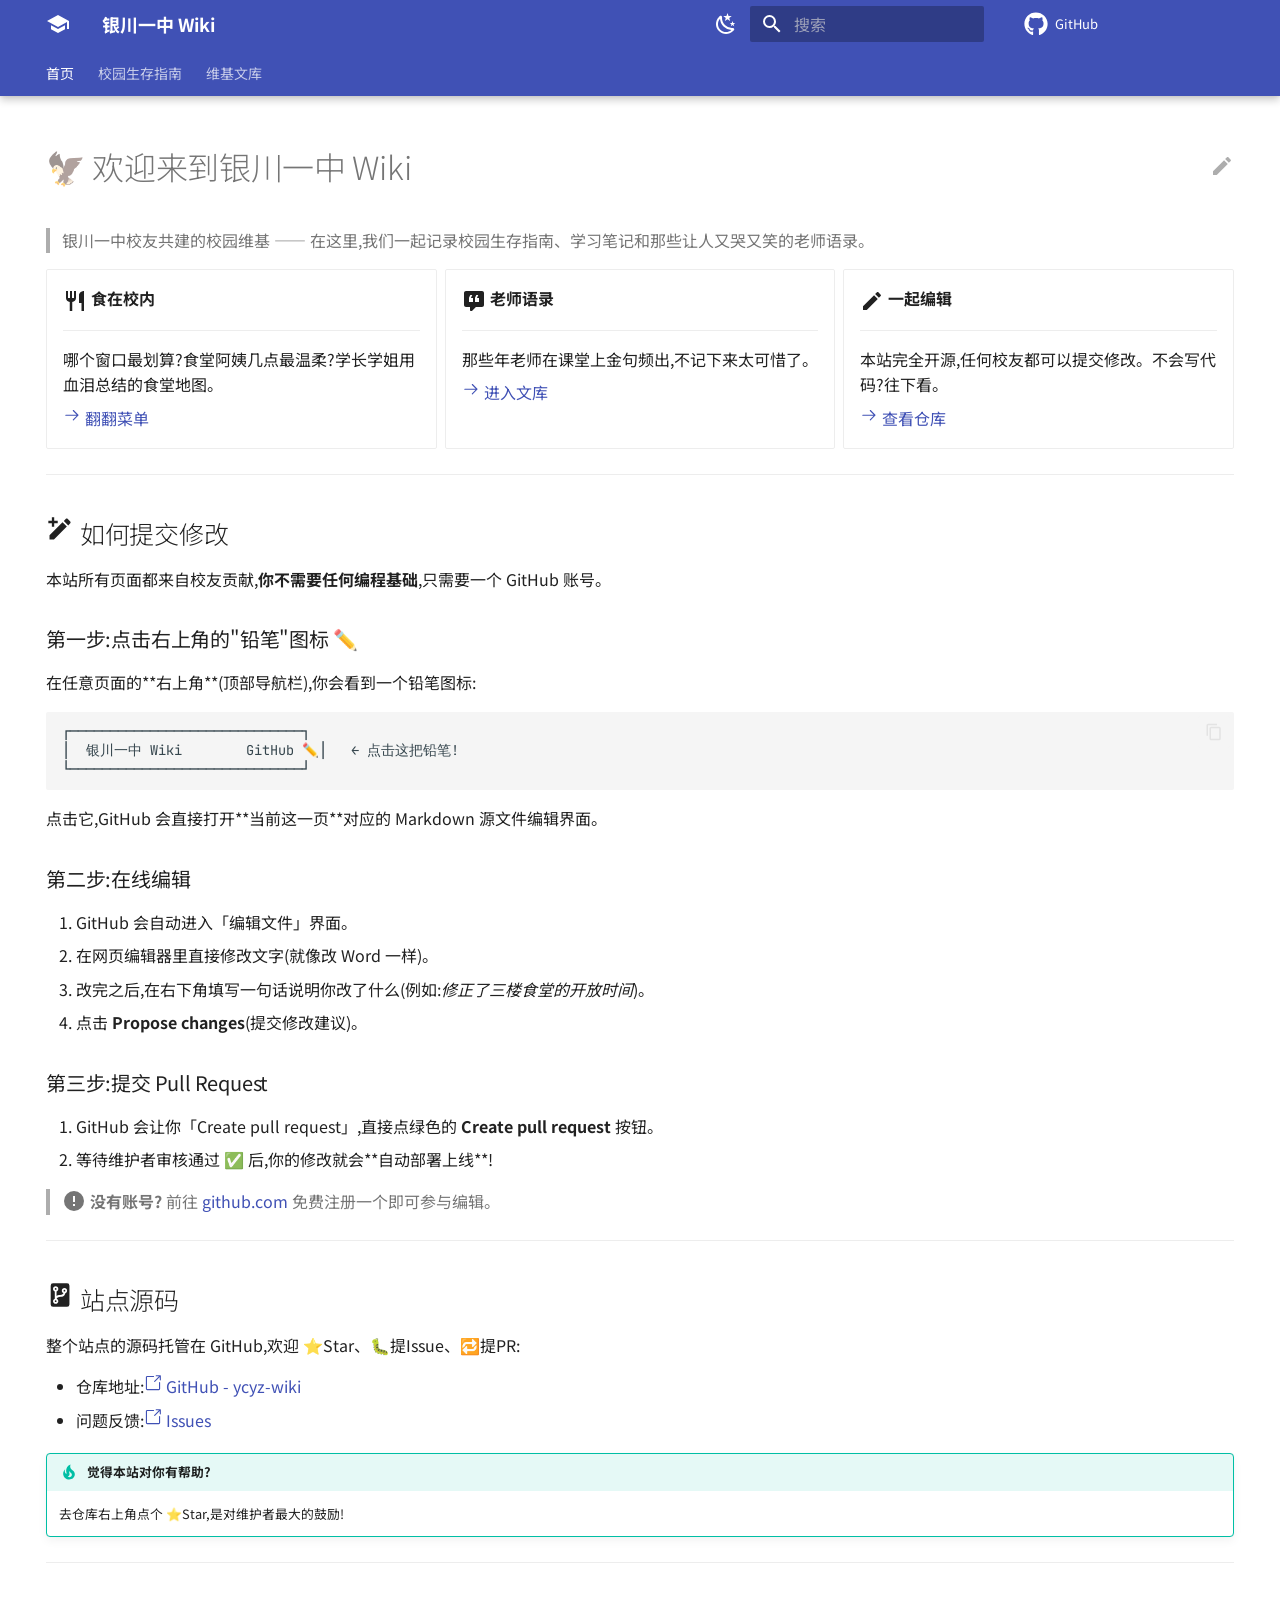
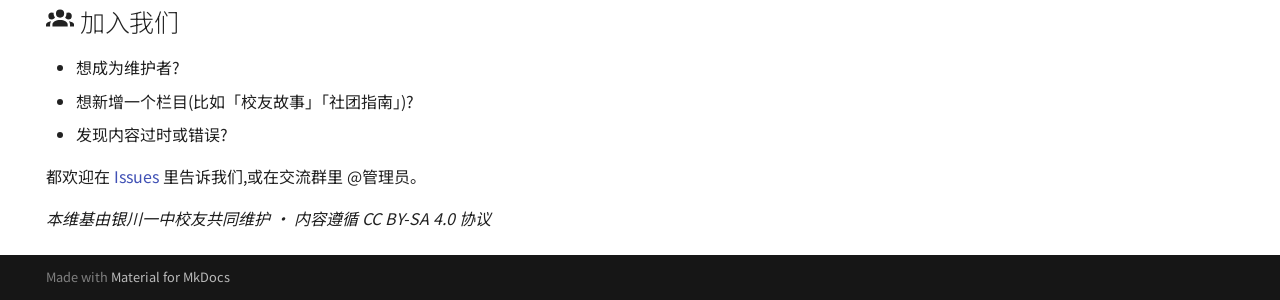
==== index.html @ 580d5228 "🤖 CI deploy: 25c386e08a9529dfd180bf125b5c39cca72e8da1" ====
<!doctype html>
<html lang="zh" class="no-js">
  <head>
    
      <meta charset="utf-8">
      <meta name="viewport" content="width=device-width,initial-scale=1">
      
        <meta name="description" content="银川一中校园维基">
      
      
        <meta name="author" content="银川一中er">
      
      
        <link rel="canonical" href="https://smartThise.github.io/ycyz-wiki/">
      
      
      
        <link rel="next" href="%E6%A0%A1%E5%9B%AD%E7%94%9F%E5%AD%98%E6%8C%87%E5%8D%97/">
      
      
        
      
      
      <link rel="icon" href="assets/images/favicon.png">
      <meta name="generator" content="mkdocs-1.6.1, mkdocs-material-9.7.6">
    
    
      
        <title>银川一中 Wiki</title>
      
    
    
      <link rel="stylesheet" href="assets/stylesheets/main.484c7ddc.min.css">
      
        
        <link rel="stylesheet" href="assets/stylesheets/palette.ab4e12ef.min.css">
      
      


    
    
      
    
    
      
        
        
        <link rel="preconnect" href="https://fonts.gstatic.com" crossorigin>
        <link rel="stylesheet" href="https://fonts.googleapis.com/css?family=Noto+Sans+SC:300,300i,400,400i,700,700i%7CJetBrains+Mono:400,400i,700,700i&display=fallback">
        <style>:root{--md-text-font:"Noto Sans SC";--md-code-font:"JetBrains Mono"}</style>
      
    
    
      <link rel="stylesheet" href="stylesheets/extra.css">
    
    <script>__md_scope=new URL(".",location),__md_hash=e=>[...e].reduce(((e,_)=>(e<<5)-e+_.charCodeAt(0)),0),__md_get=(e,_=localStorage,t=__md_scope)=>JSON.parse(_.getItem(t.pathname+"."+e)),__md_set=(e,_,t=localStorage,a=__md_scope)=>{try{t.setItem(a.pathname+"."+e,JSON.stringify(_))}catch(e){}}</script>
    
      

    
    
  </head>
  
  
    
    
      
    
    
    
    
    <body dir="ltr" data-md-color-scheme="default" data-md-color-primary="indigo" data-md-color-accent="indigo">
  
    
    <input class="md-toggle" data-md-toggle="drawer" type="checkbox" id="__drawer" autocomplete="off">
    <input class="md-toggle" data-md-toggle="search" type="checkbox" id="__search" autocomplete="off">
    <label class="md-overlay" for="__drawer"></label>
    <div data-md-component="skip">
      
        
        <a href="#wiki" class="md-skip">
          跳转至
        </a>
      
    </div>
    <div data-md-component="announce">
      
    </div>
    
    
      

  

<header class="md-header md-header--shadow md-header--lifted" data-md-component="header">
  <nav class="md-header__inner md-grid" aria-label="页眉">
    <a href="." title="银川一中 Wiki" class="md-header__button md-logo" aria-label="银川一中 Wiki" data-md-component="logo">
      
  
  <svg xmlns="http://www.w3.org/2000/svg" viewBox="0 0 24 24"><path d="M12 3 1 9l11 6 9-4.91V17h2V9M5 13.18v4L12 21l7-3.82v-4L12 17z"/></svg>

    </a>
    <label class="md-header__button md-icon" for="__drawer">
      
      <svg xmlns="http://www.w3.org/2000/svg" viewBox="0 0 24 24"><path d="M3 6h18v2H3zm0 5h18v2H3zm0 5h18v2H3z"/></svg>
    </label>
    <div class="md-header__title" data-md-component="header-title">
      <div class="md-header__ellipsis">
        <div class="md-header__topic">
          <span class="md-ellipsis">
            银川一中 Wiki
          </span>
        </div>
        <div class="md-header__topic" data-md-component="header-topic">
          <span class="md-ellipsis">
            
              首页
            
          </span>
        </div>
      </div>
    </div>
    
      
        <form class="md-header__option" data-md-component="palette">
  
    
    
    
    <input class="md-option" data-md-color-media="" data-md-color-scheme="default" data-md-color-primary="indigo" data-md-color-accent="indigo"  aria-label="切换至深色模式"  type="radio" name="__palette" id="__palette_0">
    
      <label class="md-header__button md-icon" title="切换至深色模式" for="__palette_1" hidden>
        <svg xmlns="http://www.w3.org/2000/svg" viewBox="0 0 24 24"><path d="m17.75 4.09-2.53 1.94.91 3.06-2.63-1.81-2.63 1.81.91-3.06-2.53-1.94L12.44 4l1.06-3 1.06 3zm3.5 6.91-1.64 1.25.59 1.98-1.7-1.17-1.7 1.17.59-1.98L15.75 11l2.06-.05L18.5 9l.69 1.95zm-2.28 4.95c.83-.08 1.72 1.1 1.19 1.85-.32.45-.66.87-1.08 1.27C15.17 23 8.84 23 4.94 19.07c-3.91-3.9-3.91-10.24 0-14.14.4-.4.82-.76 1.27-1.08.75-.53 1.93.36 1.85 1.19-.27 2.86.69 5.83 2.89 8.02a9.96 9.96 0 0 0 8.02 2.89m-1.64 2.02a12.08 12.08 0 0 1-7.8-3.47c-2.17-2.19-3.33-5-3.49-7.82-2.81 3.14-2.7 7.96.31 10.98 3.02 3.01 7.84 3.12 10.98.31"/></svg>
      </label>
    
  
    
    
    
    <input class="md-option" data-md-color-media="" data-md-color-scheme="slate" data-md-color-primary="indigo" data-md-color-accent="indigo"  aria-label="切换至浅色模式"  type="radio" name="__palette" id="__palette_1">
    
      <label class="md-header__button md-icon" title="切换至浅色模式" for="__palette_0" hidden>
        <svg xmlns="http://www.w3.org/2000/svg" viewBox="0 0 24 24"><path d="M12 7a5 5 0 0 1 5 5 5 5 0 0 1-5 5 5 5 0 0 1-5-5 5 5 0 0 1 5-5m0 2a3 3 0 0 0-3 3 3 3 0 0 0 3 3 3 3 0 0 0 3-3 3 3 0 0 0-3-3m0-7 2.39 3.42C13.65 5.15 12.84 5 12 5s-1.65.15-2.39.42zM3.34 7l4.16-.35A7.2 7.2 0 0 0 5.94 8.5c-.44.74-.69 1.5-.83 2.29zm.02 10 1.76-3.77a7.131 7.131 0 0 0 2.38 4.14zM20.65 7l-1.77 3.79a7.02 7.02 0 0 0-2.38-4.15zm-.01 10-4.14.36c.59-.51 1.12-1.14 1.54-1.86.42-.73.69-1.5.83-2.29zM12 22l-2.41-3.44c.74.27 1.55.44 2.41.44.82 0 1.63-.17 2.37-.44z"/></svg>
      </label>
    
  
</form>
      
    
    
      <script>var palette=__md_get("__palette");if(palette&&palette.color){if("(prefers-color-scheme)"===palette.color.media){var media=matchMedia("(prefers-color-scheme: light)"),input=document.querySelector(media.matches?"[data-md-color-media='(prefers-color-scheme: light)']":"[data-md-color-media='(prefers-color-scheme: dark)']");palette.color.media=input.getAttribute("data-md-color-media"),palette.color.scheme=input.getAttribute("data-md-color-scheme"),palette.color.primary=input.getAttribute("data-md-color-primary"),palette.color.accent=input.getAttribute("data-md-color-accent")}for(var[key,value]of Object.entries(palette.color))document.body.setAttribute("data-md-color-"+key,value)}</script>
    
    
    
      
      
        <label class="md-header__button md-icon" for="__search">
          
          <svg xmlns="http://www.w3.org/2000/svg" viewBox="0 0 24 24"><path d="M9.5 3A6.5 6.5 0 0 1 16 9.5c0 1.61-.59 3.09-1.56 4.23l.27.27h.79l5 5-1.5 1.5-5-5v-.79l-.27-.27A6.52 6.52 0 0 1 9.5 16 6.5 6.5 0 0 1 3 9.5 6.5 6.5 0 0 1 9.5 3m0 2C7 5 5 7 5 9.5S7 14 9.5 14 14 12 14 9.5 12 5 9.5 5"/></svg>
        </label>
        <div class="md-search" data-md-component="search" role="dialog">
  <label class="md-search__overlay" for="__search"></label>
  <div class="md-search__inner" role="search">
    <form class="md-search__form" name="search">
      <input type="text" class="md-search__input" name="query" aria-label="搜索" placeholder="搜索" autocapitalize="off" autocorrect="off" autocomplete="off" spellcheck="false" data-md-component="search-query" required>
      <label class="md-search__icon md-icon" for="__search">
        
        <svg xmlns="http://www.w3.org/2000/svg" viewBox="0 0 24 24"><path d="M9.5 3A6.5 6.5 0 0 1 16 9.5c0 1.61-.59 3.09-1.56 4.23l.27.27h.79l5 5-1.5 1.5-5-5v-.79l-.27-.27A6.52 6.52 0 0 1 9.5 16 6.5 6.5 0 0 1 3 9.5 6.5 6.5 0 0 1 9.5 3m0 2C7 5 5 7 5 9.5S7 14 9.5 14 14 12 14 9.5 12 5 9.5 5"/></svg>
        
        <svg xmlns="http://www.w3.org/2000/svg" viewBox="0 0 24 24"><path d="M20 11v2H8l5.5 5.5-1.42 1.42L4.16 12l7.92-7.92L13.5 5.5 8 11z"/></svg>
      </label>
      <nav class="md-search__options" aria-label="查找">
        
          <a href="javascript:void(0)" class="md-search__icon md-icon" title="分享" aria-label="分享" data-clipboard data-clipboard-text="" data-md-component="search-share" tabindex="-1">
            
            <svg xmlns="http://www.w3.org/2000/svg" viewBox="0 0 24 24"><path d="M18 16.08c-.76 0-1.44.3-1.96.77L8.91 12.7c.05-.23.09-.46.09-.7s-.04-.47-.09-.7l7.05-4.11c.54.5 1.25.81 2.04.81a3 3 0 0 0 3-3 3 3 0 0 0-3-3 3 3 0 0 0-3 3c0 .24.04.47.09.7L8.04 9.81C7.5 9.31 6.79 9 6 9a3 3 0 0 0-3 3 3 3 0 0 0 3 3c.79 0 1.5-.31 2.04-.81l7.12 4.15c-.05.21-.08.43-.08.66 0 1.61 1.31 2.91 2.92 2.91s2.92-1.3 2.92-2.91A2.92 2.92 0 0 0 18 16.08"/></svg>
          </a>
        
        <button type="reset" class="md-search__icon md-icon" title="清空当前内容" aria-label="清空当前内容" tabindex="-1">
          
          <svg xmlns="http://www.w3.org/2000/svg" viewBox="0 0 24 24"><path d="M19 6.41 17.59 5 12 10.59 6.41 5 5 6.41 10.59 12 5 17.59 6.41 19 12 13.41 17.59 19 19 17.59 13.41 12z"/></svg>
        </button>
      </nav>
      
        <div class="md-search__suggest" data-md-component="search-suggest"></div>
      
    </form>
    <div class="md-search__output">
      <div class="md-search__scrollwrap" tabindex="0" data-md-scrollfix>
        <div class="md-search-result" data-md-component="search-result">
          <div class="md-search-result__meta">
            正在初始化搜索引擎
          </div>
          <ol class="md-search-result__list" role="presentation"></ol>
        </div>
      </div>
    </div>
  </div>
</div>
      
    
    
      <div class="md-header__source">
        <a href="https://github.com/smartThise/ycyz-wiki" title="前往仓库" class="md-source" data-md-component="source">
  <div class="md-source__icon md-icon">
    
    <svg xmlns="http://www.w3.org/2000/svg" viewBox="0 0 512 512"><!--! Font Awesome Free 7.1.0 by @fontawesome - https://fontawesome.com License - https://fontawesome.com/license/free (Icons: CC BY 4.0, Fonts: SIL OFL 1.1, Code: MIT License) Copyright 2025 Fonticons, Inc.--><path d="M173.9 397.4c0 2-2.3 3.6-5.2 3.6-3.3.3-5.6-1.3-5.6-3.6 0-2 2.3-3.6 5.2-3.6 3-.3 5.6 1.3 5.6 3.6m-31.1-4.5c-.7 2 1.3 4.3 4.3 4.9 2.6 1 5.6 0 6.2-2s-1.3-4.3-4.3-5.2c-2.6-.7-5.5.3-6.2 2.3m44.2-1.7c-2.9.7-4.9 2.6-4.6 4.9.3 2 2.9 3.3 5.9 2.6 2.9-.7 4.9-2.6 4.6-4.6-.3-1.9-3-3.2-5.9-2.9M252.8 8C114.1 8 8 113.3 8 252c0 110.9 69.8 205.8 169.5 239.2 12.8 2.3 17.3-5.6 17.3-12.1 0-6.2-.3-40.4-.3-61.4 0 0-70 15-84.7-29.8 0 0-11.4-29.1-27.8-36.6 0 0-22.9-15.7 1.6-15.4 0 0 24.9 2 38.6 25.8 21.9 38.6 58.6 27.5 72.9 20.9 2.3-16 8.8-27.1 16-33.7-55.9-6.2-112.3-14.3-112.3-110.5 0-27.5 7.6-41.3 23.6-58.9-2.6-6.5-11.1-33.3 2.6-67.9 20.9-6.5 69 27 69 27 20-5.6 41.5-8.5 62.8-8.5s42.8 2.9 62.8 8.5c0 0 48.1-33.6 69-27 13.7 34.7 5.2 61.4 2.6 67.9 16 17.7 25.8 31.5 25.8 58.9 0 96.5-58.9 104.2-114.8 110.5 9.2 7.9 17 22.9 17 46.4 0 33.7-.3 75.4-.3 83.6 0 6.5 4.6 14.4 17.3 12.1C436.2 457.8 504 362.9 504 252 504 113.3 391.5 8 252.8 8M105.2 352.9c-1.3 1-1 3.3.7 5.2 1.6 1.6 3.9 2.3 5.2 1 1.3-1 1-3.3-.7-5.2-1.6-1.6-3.9-2.3-5.2-1m-10.8-8.1c-.7 1.3.3 2.9 2.3 3.9 1.6 1 3.6.7 4.3-.7.7-1.3-.3-2.9-2.3-3.9-2-.6-3.6-.3-4.3.7m32.4 35.6c-1.6 1.3-1 4.3 1.3 6.2 2.3 2.3 5.2 2.6 6.5 1 1.3-1.3.7-4.3-1.3-6.2-2.2-2.3-5.2-2.6-6.5-1m-11.4-14.7c-1.6 1-1.6 3.6 0 5.9s4.3 3.3 5.6 2.3c1.6-1.3 1.6-3.9 0-6.2-1.4-2.3-4-3.3-5.6-2"/></svg>
  </div>
  <div class="md-source__repository">
    GitHub
  </div>
</a>
      </div>
    
  </nav>
  
    
      
<nav class="md-tabs" aria-label="标签" data-md-component="tabs">
  <div class="md-grid">
    <ul class="md-tabs__list">
      
        
  
  
  
    
  
  
    <li class="md-tabs__item md-tabs__item--active">
      <a href="." class="md-tabs__link">
        
  
  
    
  
  首页

      </a>
    </li>
  

      
        
  
  
  
  
    
    
      <li class="md-tabs__item">
        <a href="%E6%A0%A1%E5%9B%AD%E7%94%9F%E5%AD%98%E6%8C%87%E5%8D%97/" class="md-tabs__link">
          
  
  
    
  
  校园生存指南

        </a>
      </li>
    
  

      
        
  
  
  
  
    
    
      <li class="md-tabs__item">
        <a href="%E7%BB%B4%E5%9F%BA%E6%96%87%E5%BA%93/" class="md-tabs__link">
          
  
  
    
  
  维基文库

        </a>
      </li>
    
  

      
    </ul>
  </div>
</nav>
    
  
</header>
    
    <div class="md-container" data-md-component="container">
      
      
        
      
      <main class="md-main" data-md-component="main">
        <div class="md-main__inner md-grid">
          
            
              
                
              
              <div class="md-sidebar md-sidebar--primary" data-md-component="sidebar" data-md-type="navigation" hidden>
                <div class="md-sidebar__scrollwrap">
                  <div class="md-sidebar__inner">
                    


  


<nav class="md-nav md-nav--primary md-nav--lifted" aria-label="导航栏" data-md-level="0">
  <label class="md-nav__title" for="__drawer">
    <a href="." title="银川一中 Wiki" class="md-nav__button md-logo" aria-label="银川一中 Wiki" data-md-component="logo">
      
  
  <svg xmlns="http://www.w3.org/2000/svg" viewBox="0 0 24 24"><path d="M12 3 1 9l11 6 9-4.91V17h2V9M5 13.18v4L12 21l7-3.82v-4L12 17z"/></svg>

    </a>
    银川一中 Wiki
  </label>
  
    <div class="md-nav__source">
      <a href="https://github.com/smartThise/ycyz-wiki" title="前往仓库" class="md-source" data-md-component="source">
  <div class="md-source__icon md-icon">
    
    <svg xmlns="http://www.w3.org/2000/svg" viewBox="0 0 512 512"><!--! Font Awesome Free 7.1.0 by @fontawesome - https://fontawesome.com License - https://fontawesome.com/license/free (Icons: CC BY 4.0, Fonts: SIL OFL 1.1, Code: MIT License) Copyright 2025 Fonticons, Inc.--><path d="M173.9 397.4c0 2-2.3 3.6-5.2 3.6-3.3.3-5.6-1.3-5.6-3.6 0-2 2.3-3.6 5.2-3.6 3-.3 5.6 1.3 5.6 3.6m-31.1-4.5c-.7 2 1.3 4.3 4.3 4.9 2.6 1 5.6 0 6.2-2s-1.3-4.3-4.3-5.2c-2.6-.7-5.5.3-6.2 2.3m44.2-1.7c-2.9.7-4.9 2.6-4.6 4.9.3 2 2.9 3.3 5.9 2.6 2.9-.7 4.9-2.6 4.6-4.6-.3-1.9-3-3.2-5.9-2.9M252.8 8C114.1 8 8 113.3 8 252c0 110.9 69.8 205.8 169.5 239.2 12.8 2.3 17.3-5.6 17.3-12.1 0-6.2-.3-40.4-.3-61.4 0 0-70 15-84.7-29.8 0 0-11.4-29.1-27.8-36.6 0 0-22.9-15.7 1.6-15.4 0 0 24.9 2 38.6 25.8 21.9 38.6 58.6 27.5 72.9 20.9 2.3-16 8.8-27.1 16-33.7-55.9-6.2-112.3-14.3-112.3-110.5 0-27.5 7.6-41.3 23.6-58.9-2.6-6.5-11.1-33.3 2.6-67.9 20.9-6.5 69 27 69 27 20-5.6 41.5-8.5 62.8-8.5s42.8 2.9 62.8 8.5c0 0 48.1-33.6 69-27 13.7 34.7 5.2 61.4 2.6 67.9 16 17.7 25.8 31.5 25.8 58.9 0 96.5-58.9 104.2-114.8 110.5 9.2 7.9 17 22.9 17 46.4 0 33.7-.3 75.4-.3 83.6 0 6.5 4.6 14.4 17.3 12.1C436.2 457.8 504 362.9 504 252 504 113.3 391.5 8 252.8 8M105.2 352.9c-1.3 1-1 3.3.7 5.2 1.6 1.6 3.9 2.3 5.2 1 1.3-1 1-3.3-.7-5.2-1.6-1.6-3.9-2.3-5.2-1m-10.8-8.1c-.7 1.3.3 2.9 2.3 3.9 1.6 1 3.6.7 4.3-.7.7-1.3-.3-2.9-2.3-3.9-2-.6-3.6-.3-4.3.7m32.4 35.6c-1.6 1.3-1 4.3 1.3 6.2 2.3 2.3 5.2 2.6 6.5 1 1.3-1.3.7-4.3-1.3-6.2-2.2-2.3-5.2-2.6-6.5-1m-11.4-14.7c-1.6 1-1.6 3.6 0 5.9s4.3 3.3 5.6 2.3c1.6-1.3 1.6-3.9 0-6.2-1.4-2.3-4-3.3-5.6-2"/></svg>
  </div>
  <div class="md-source__repository">
    GitHub
  </div>
</a>
    </div>
  
  <ul class="md-nav__list" data-md-scrollfix>
    
      
      
  
  
    
  
  
  
    <li class="md-nav__item md-nav__item--active">
      
      <input class="md-nav__toggle md-toggle" type="checkbox" id="__toc">
      
      
        
      
      
        <label class="md-nav__link md-nav__link--active" for="__toc">
          
  
  
  <span class="md-ellipsis">
    
  
    首页
  

    
  </span>
  
  

          <span class="md-nav__icon md-icon"></span>
        </label>
      
      <a href="." class="md-nav__link md-nav__link--active">
        
  
  
  <span class="md-ellipsis">
    
  
    首页
  

    
  </span>
  
  

      </a>
      
        

<nav class="md-nav md-nav--secondary" aria-label="目录">
  
  
  
    
  
  
    <label class="md-nav__title" for="__toc">
      <span class="md-nav__icon md-icon"></span>
      目录
    </label>
    <ul class="md-nav__list" data-md-component="toc" data-md-scrollfix>
      
        <li class="md-nav__item">
  <a href="#_1" class="md-nav__link">
    <span class="md-ellipsis">
      
        如何提交修改
      
    </span>
  </a>
  
    <nav class="md-nav" aria-label="如何提交修改">
      <ul class="md-nav__list">
        
          <li class="md-nav__item">
  <a href="#_2" class="md-nav__link">
    <span class="md-ellipsis">
      
        第一步:点击右上角的"铅笔"图标 ✏️
      
    </span>
  </a>
  
</li>
        
          <li class="md-nav__item">
  <a href="#_3" class="md-nav__link">
    <span class="md-ellipsis">
      
        第二步:在线编辑
      
    </span>
  </a>
  
</li>
        
          <li class="md-nav__item">
  <a href="#pull-request" class="md-nav__link">
    <span class="md-ellipsis">
      
        第三步:提交 Pull Request
      
    </span>
  </a>
  
</li>
        
      </ul>
    </nav>
  
</li>
      
        <li class="md-nav__item">
  <a href="#_4" class="md-nav__link">
    <span class="md-ellipsis">
      
        站点源码
      
    </span>
  </a>
  
</li>
      
        <li class="md-nav__item">
  <a href="#_5" class="md-nav__link">
    <span class="md-ellipsis">
      
        加入我们
      
    </span>
  </a>
  
</li>
      
    </ul>
  
</nav>
      
    </li>
  

    
      
      
  
  
  
  
    
    
      
        
          
        
      
        
      
    
    
    
      
      
        
      
    
    
    <li class="md-nav__item md-nav__item--nested">
      
        
        
          
        
        <input class="md-nav__toggle md-toggle md-toggle--indeterminate" type="checkbox" id="__nav_2" >
        
          
          <div class="md-nav__link md-nav__container">
            <a href="%E6%A0%A1%E5%9B%AD%E7%94%9F%E5%AD%98%E6%8C%87%E5%8D%97/" class="md-nav__link ">
              
  
  
  <span class="md-ellipsis">
    
  
    校园生存指南
  

    
  </span>
  
  

            </a>
            
              
              <label class="md-nav__link " for="__nav_2" id="__nav_2_label" tabindex="0">
                <span class="md-nav__icon md-icon"></span>
              </label>
            
          </div>
        
        <nav class="md-nav" data-md-level="1" aria-labelledby="__nav_2_label" aria-expanded="false">
          <label class="md-nav__title" for="__nav_2">
            <span class="md-nav__icon md-icon"></span>
            
  
    校园生存指南
  

          </label>
          <ul class="md-nav__list" data-md-scrollfix>
            
              
            
              
                
  
  
  
  
    <li class="md-nav__item">
      <a href="%E6%A0%A1%E5%9B%AD%E7%94%9F%E5%AD%98%E6%8C%87%E5%8D%97/%E9%A3%9F%E5%9C%A8%E6%A0%A1%E5%86%85/" class="md-nav__link">
        
  
  
  <span class="md-ellipsis">
    
  
    食在校内
  

    
  </span>
  
  

      </a>
    </li>
  

              
            
          </ul>
        </nav>
      
    </li>
  

    
      
      
  
  
  
  
    
    
      
        
          
        
      
        
      
    
    
    
      
      
        
      
    
    
    <li class="md-nav__item md-nav__item--nested">
      
        
        
          
        
        <input class="md-nav__toggle md-toggle md-toggle--indeterminate" type="checkbox" id="__nav_3" >
        
          
          <div class="md-nav__link md-nav__container">
            <a href="%E7%BB%B4%E5%9F%BA%E6%96%87%E5%BA%93/" class="md-nav__link ">
              
  
  
  <span class="md-ellipsis">
    
  
    维基文库
  

    
  </span>
  
  

            </a>
            
              
              <label class="md-nav__link " for="__nav_3" id="__nav_3_label" tabindex="0">
                <span class="md-nav__icon md-icon"></span>
              </label>
            
          </div>
        
        <nav class="md-nav" data-md-level="1" aria-labelledby="__nav_3_label" aria-expanded="false">
          <label class="md-nav__title" for="__nav_3">
            <span class="md-nav__icon md-icon"></span>
            
  
    维基文库
  

          </label>
          <ul class="md-nav__list" data-md-scrollfix>
            
              
            
              
                
  
  
  
  
    <li class="md-nav__item">
      <a href="%E7%BB%B4%E5%9F%BA%E6%96%87%E5%BA%93/%E8%80%81%E5%B8%88%E8%AF%AD%E5%BD%95/" class="md-nav__link">
        
  
  
  <span class="md-ellipsis">
    
  
    老师语录
  

    
  </span>
  
  

      </a>
    </li>
  

              
            
          </ul>
        </nav>
      
    </li>
  

    
  </ul>
</nav>
                  </div>
                </div>
              </div>
            
            
              
                
              
              <div class="md-sidebar md-sidebar--secondary" data-md-component="sidebar" data-md-type="toc" hidden>
                <div class="md-sidebar__scrollwrap">
                  <div class="md-sidebar__inner">
                    

<nav class="md-nav md-nav--secondary" aria-label="目录">
  
  
  
    
  
  
    <label class="md-nav__title" for="__toc">
      <span class="md-nav__icon md-icon"></span>
      目录
    </label>
    <ul class="md-nav__list" data-md-component="toc" data-md-scrollfix>
      
        <li class="md-nav__item">
  <a href="#_1" class="md-nav__link">
    <span class="md-ellipsis">
      
        如何提交修改
      
    </span>
  </a>
  
    <nav class="md-nav" aria-label="如何提交修改">
      <ul class="md-nav__list">
        
          <li class="md-nav__item">
  <a href="#_2" class="md-nav__link">
    <span class="md-ellipsis">
      
        第一步:点击右上角的"铅笔"图标 ✏️
      
    </span>
  </a>
  
</li>
        
          <li class="md-nav__item">
  <a href="#_3" class="md-nav__link">
    <span class="md-ellipsis">
      
        第二步:在线编辑
      
    </span>
  </a>
  
</li>
        
          <li class="md-nav__item">
  <a href="#pull-request" class="md-nav__link">
    <span class="md-ellipsis">
      
        第三步:提交 Pull Request
      
    </span>
  </a>
  
</li>
        
      </ul>
    </nav>
  
</li>
      
        <li class="md-nav__item">
  <a href="#_4" class="md-nav__link">
    <span class="md-ellipsis">
      
        站点源码
      
    </span>
  </a>
  
</li>
      
        <li class="md-nav__item">
  <a href="#_5" class="md-nav__link">
    <span class="md-ellipsis">
      
        加入我们
      
    </span>
  </a>
  
</li>
      
    </ul>
  
</nav>
                  </div>
                </div>
              </div>
            
          
          
            <div class="md-content" data-md-component="content">
              
              <article class="md-content__inner md-typeset">
                
                  
  



  
    <a href="https://github.com/smartThise/ycyz-wiki/edit/main/docs/index.md" title="编辑此页" class="md-content__button md-icon" rel="edit">
      
      <svg xmlns="http://www.w3.org/2000/svg" viewBox="0 0 24 24"><path d="M20.71 7.04c.39-.39.39-1.04 0-1.41l-2.34-2.34c-.37-.39-1.02-.39-1.41 0l-1.84 1.83 3.75 3.75M3 17.25V21h3.75L17.81 9.93l-3.75-3.75z"/></svg>
    </a>
  
  


<h1 id="wiki">🦅 欢迎来到银川一中 Wiki<a class="headerlink" href="#wiki" title="Permanent link">&para;</a></h1>
<blockquote>
<p>银川一中校友共建的校园维基 —— 在这里,我们一起记录校园生存指南、学习笔记和那些让人又哭又笑的老师语录。</p>
</blockquote>
<div class="grid cards">
<ul>
<li>
<p><span class="twemoji lg middle"><svg xmlns="http://www.w3.org/2000/svg" viewBox="0 0 24 24"><path d="M11 9H9V2H7v7H5V2H3v7c0 2.12 1.66 3.84 3.75 3.97V22h2.5v-9.03C11.34 12.84 13 11.12 13 9V2h-2zm5-3v8h2.5v8H21V2c-2.76 0-5 2.24-5 4"/></svg></span> <strong>食在校内</strong></p>
<hr />
<p>哪个窗口最划算?食堂阿姨几点最温柔?学长学姐用血泪总结的食堂地图。</p>
<p><a href="%E6%A0%A1%E5%9B%AD%E7%94%9F%E5%AD%98%E6%8C%87%E5%8D%97/%E9%A3%9F%E5%9C%A8%E6%A0%A1%E5%86%85/"><span class="twemoji"><svg xmlns="http://www.w3.org/2000/svg" viewBox="0 0 24 24"><path d="M13.22 19.03a.75.75 0 0 1 0-1.06L18.19 13H3.75a.75.75 0 0 1 0-1.5h14.44l-4.97-4.97a.749.749 0 0 1 .326-1.275.75.75 0 0 1 .734.215l6.25 6.25a.75.75 0 0 1 0 1.06l-6.25 6.25a.75.75 0 0 1-1.06 0"/></svg></span> 翻翻菜单</a></p>
</li>
<li>
<p><span class="twemoji lg middle"><svg xmlns="http://www.w3.org/2000/svg" viewBox="0 0 24 24"><path d="M20 2H4c-1.1 0-2 .9-2 2v12c0 1.1.9 2 2 2h4v3c0 .6.4 1 1 1h.5c.2 0 .5-.1.7-.3l3.7-3.7H20c1.1 0 2-.9 2-2V4c0-1.1-.9-2-2-2m-9 11H7V8.8L8.3 6h2L8.9 9H11zm6 0h-4V8.8L14.3 6h2l-1.4 3H17z"/></svg></span> <strong>老师语录</strong></p>
<hr />
<p>那些年老师在课堂上金句频出,不记下来太可惜了。</p>
<p><a href="%E7%BB%B4%E5%9F%BA%E6%96%87%E5%BA%93/%E8%80%81%E5%B8%88%E8%AF%AD%E5%BD%95/"><span class="twemoji"><svg xmlns="http://www.w3.org/2000/svg" viewBox="0 0 24 24"><path d="M13.22 19.03a.75.75 0 0 1 0-1.06L18.19 13H3.75a.75.75 0 0 1 0-1.5h14.44l-4.97-4.97a.749.749 0 0 1 .326-1.275.75.75 0 0 1 .734.215l6.25 6.25a.75.75 0 0 1 0 1.06l-6.25 6.25a.75.75 0 0 1-1.06 0"/></svg></span> 进入文库</a></p>
</li>
<li>
<p><span class="twemoji lg middle"><svg xmlns="http://www.w3.org/2000/svg" viewBox="0 0 24 24"><path d="M20.71 7.04c.39-.39.39-1.04 0-1.41l-2.34-2.34c-.37-.39-1.02-.39-1.41 0l-1.84 1.83 3.75 3.75M3 17.25V21h3.75L17.81 9.93l-3.75-3.75z"/></svg></span> <strong>一起编辑</strong></p>
<hr />
<p>本站完全开源,任何校友都可以提交修改。不会写代码?往下看。</p>
<p><a href="https://github.com/smartThise/ycyz-wiki"><span class="twemoji"><svg xmlns="http://www.w3.org/2000/svg" viewBox="0 0 24 24"><path d="M13.22 19.03a.75.75 0 0 1 0-1.06L18.19 13H3.75a.75.75 0 0 1 0-1.5h14.44l-4.97-4.97a.749.749 0 0 1 .326-1.275.75.75 0 0 1 .734.215l6.25 6.25a.75.75 0 0 1 0 1.06l-6.25 6.25a.75.75 0 0 1-1.06 0"/></svg></span> 查看仓库</a></p>
</li>
</ul>
</div>
<hr />
<h2 id="_1"><span class="twemoji"><svg xmlns="http://www.w3.org/2000/svg" viewBox="0 0 24 24"><path d="M20.7 7c.4-.4.4-1 0-1.4l-2.3-2.3c-.4-.4-1-.4-1.4 0l-1.8 1.8L19 8.9M3 17.2V21h3.8l11-11.1-3.7-3.8zM7 2v3h3v2H7v3H5V7H2V5h3V2z"/></svg></span> 如何提交修改<a class="headerlink" href="#_1" title="Permanent link">&para;</a></h2>
<p>本站所有页面都来自校友贡献,<strong>你不需要任何编程基础</strong>,只需要一个 GitHub 账号。</p>
<h3 id="_2">第一步:点击右上角的"铅笔"图标 ✏️<a class="headerlink" href="#_2" title="Permanent link">&para;</a></h3>
<p>在任意页面的**右上角**(顶部导航栏),你会看到一个铅笔图标:</p>
<div class="language-text highlight"><pre><span></span><code><span id="__span-0-1"><a id="__codelineno-0-1" name="__codelineno-0-1" href="#__codelineno-0-1"></a>┌─────────────────────────────┐
</span><span id="__span-0-2"><a id="__codelineno-0-2" name="__codelineno-0-2" href="#__codelineno-0-2"></a>│  银川一中 Wiki        GitHub ✏️│   ← 点击这把铅笔!
</span><span id="__span-0-3"><a id="__codelineno-0-3" name="__codelineno-0-3" href="#__codelineno-0-3"></a>└─────────────────────────────┘
</span></code></pre></div>
<p>点击它,GitHub 会直接打开**当前这一页**对应的 Markdown 源文件编辑界面。</p>
<h3 id="_3">第二步:在线编辑<a class="headerlink" href="#_3" title="Permanent link">&para;</a></h3>
<ol>
<li>GitHub 会自动进入「编辑文件」界面。</li>
<li>在网页编辑器里直接修改文字(就像改 Word 一样)。</li>
<li>改完之后,在右下角填写一句话说明你改了什么(例如:<em>修正了三楼食堂的开放时间</em>)。</li>
<li>点击 <strong>Propose changes</strong>(提交修改建议)。</li>
</ol>
<h3 id="pull-request">第三步:提交 Pull Request<a class="headerlink" href="#pull-request" title="Permanent link">&para;</a></h3>
<ol>
<li>GitHub 会让你「Create pull request」,直接点绿色的 <strong>Create pull request</strong> 按钮。</li>
<li>等待维护者审核通过 ✅ 后,你的修改就会**自动部署上线**!</li>
</ol>
<blockquote>
<p><span class="twemoji lg"><svg xmlns="http://www.w3.org/2000/svg" viewBox="0 0 24 24"><path d="M13 13h-2V7h2m0 10h-2v-2h2M12 2A10 10 0 0 0 2 12a10 10 0 0 0 10 10 10 10 0 0 0 10-10A10 10 0 0 0 12 2"/></svg></span> <strong>没有账号?</strong>
前往 <a href="https://github.com/signup">github.com</a> 免费注册一个即可参与编辑。</p>
</blockquote>
<hr />
<h2 id="_4"><span class="twemoji"><svg xmlns="http://www.w3.org/2000/svg" viewBox="0 0 24 24"><path d="M6 2h12a2 2 0 0 1 2 2v16a2 2 0 0 1-2 2H6a2 2 0 0 1-2-2V4a2 2 0 0 1 2-2m6.75 11.5c2.75 0 3.49-2.03 3.68-3.1.91-.29 1.57-1.14 1.57-2.15C18 7 17 6 15.75 6S13.5 7 13.5 8.25c0 .94.57 1.75 1.39 2.08C14.67 11 14 12 12 12c-1.38 0-2.34.35-3 .84V8.87c.87-.31 1.5-1.14 1.5-2.12 0-1.25-1-2.25-2.25-2.25S6 5.5 6 6.75c0 .98.63 1.81 1.5 2.12v6.26c-.87.31-1.5 1.14-1.5 2.12 0 1.25 1 2.25 2.25 2.25s2.25-1 2.25-2.25c0-.93-.56-1.75-1.37-2.07.28-.68 1.1-1.68 3.62-1.68m-4.5 3a.75.75 0 0 1 .75.75.75.75 0 0 1-.75.75.75.75 0 0 1-.75-.75.75.75 0 0 1 .75-.75m0-10.5a.75.75 0 0 1 .75.75.75.75 0 0 1-.75.75.75.75 0 0 1-.75-.75.75.75 0 0 1 .75-.75m7.5 1.5a.75.75 0 0 1 .75.75.75.75 0 0 1-.75.75.75.75 0 0 1-.75-.75.75.75 0 0 1 .75-.75"/></svg></span> 站点源码<a class="headerlink" href="#_4" title="Permanent link">&para;</a></h2>
<p>整个站点的源码托管在 GitHub,欢迎 ⭐Star、🐛提Issue、🔁提PR:</p>
<ul>
<li>仓库地址:<a href="https://github.com/smartThise/ycyz-wiki"><span class="twemoji"><svg xmlns="http://www.w3.org/2000/svg" viewBox="0 0 24 24"><path d="M15.5 2.25a.75.75 0 0 1 .75-.75h5.5a.75.75 0 0 1 .75.75v5.5a.75.75 0 0 1-1.5 0V4.06l-6.22 6.22a.75.75 0 1 1-1.06-1.06L19.94 3h-3.69a.75.75 0 0 1-.75-.75"/><path d="M2.5 4.25c0-.966.784-1.75 1.75-1.75h8.5a.75.75 0 0 1 0 1.5h-8.5a.25.25 0 0 0-.25.25v15.5c0 .138.112.25.25.25h15.5a.25.25 0 0 0 .25-.25v-8.5a.75.75 0 0 1 1.5 0v8.5a1.75 1.75 0 0 1-1.75 1.75H4.25a1.75 1.75 0 0 1-1.75-1.75z"/></svg></span> GitHub - ycyz-wiki</a></li>
<li>问题反馈:<a href="https://github.com/smartThise/ycyz-wiki/issues"><span class="twemoji"><svg xmlns="http://www.w3.org/2000/svg" viewBox="0 0 24 24"><path d="M15.5 2.25a.75.75 0 0 1 .75-.75h5.5a.75.75 0 0 1 .75.75v5.5a.75.75 0 0 1-1.5 0V4.06l-6.22 6.22a.75.75 0 1 1-1.06-1.06L19.94 3h-3.69a.75.75 0 0 1-.75-.75"/><path d="M2.5 4.25c0-.966.784-1.75 1.75-1.75h8.5a.75.75 0 0 1 0 1.5h-8.5a.25.25 0 0 0-.25.25v15.5c0 .138.112.25.25.25h15.5a.25.25 0 0 0 .25-.25v-8.5a.75.75 0 0 1 1.5 0v8.5a1.75 1.75 0 0 1-1.75 1.75H4.25a1.75 1.75 0 0 1-1.75-1.75z"/></svg></span> Issues</a></li>
</ul>
<div class="admonition tip">
<p class="admonition-title">觉得本站对你有帮助?</p>
<p>去仓库右上角点个 ⭐Star,是对维护者最大的鼓励!</p>
</div>
<hr />
<h2 id="_5"><span class="twemoji"><svg xmlns="http://www.w3.org/2000/svg" viewBox="0 0 24 24"><path d="M12 5.5A3.5 3.5 0 0 1 15.5 9a3.5 3.5 0 0 1-3.5 3.5A3.5 3.5 0 0 1 8.5 9 3.5 3.5 0 0 1 12 5.5M5 8c.56 0 1.08.15 1.53.42-.15 1.43.27 2.85 1.13 3.96C7.16 13.34 6.16 14 5 14a3 3 0 0 1-3-3 3 3 0 0 1 3-3m14 0a3 3 0 0 1 3 3 3 3 0 0 1-3 3c-1.16 0-2.16-.66-2.66-1.62a5.54 5.54 0 0 0 1.13-3.96c.45-.27.97-.42 1.53-.42M5.5 18.25c0-2.07 2.91-3.75 6.5-3.75s6.5 1.68 6.5 3.75V20h-13zM0 20v-1.5c0-1.39 1.89-2.56 4.45-2.9-.59.68-.95 1.62-.95 2.65V20zm24 0h-3.5v-1.75c0-1.03-.36-1.97-.95-2.65 2.56.34 4.45 1.51 4.45 2.9z"/></svg></span> 加入我们<a class="headerlink" href="#_5" title="Permanent link">&para;</a></h2>
<ul>
<li>想成为维护者?</li>
<li>想新增一个栏目(比如「校友故事」「社团指南」)?</li>
<li>发现内容过时或错误?</li>
</ul>
<p>都欢迎在 <a href="https://github.com/smartThise/ycyz-wiki/issues">Issues</a> 里告诉我们,或在交流群里 @管理员。</p>
<p><i>本维基由银川一中校友共同维护 · 内容遵循 CC BY-SA 4.0 协议</i></p>







  
  




  



                
              </article>
            </div>
          
          
<script>var target=document.getElementById(location.hash.slice(1));target&&target.name&&(target.checked=target.name.startsWith("__tabbed_"))</script>
        </div>
        
          <button type="button" class="md-top md-icon" data-md-component="top" hidden>
  
  <svg xmlns="http://www.w3.org/2000/svg" viewBox="0 0 24 24"><path d="M13 20h-2V8l-5.5 5.5-1.42-1.42L12 4.16l7.92 7.92-1.42 1.42L13 8z"/></svg>
  回到页面顶部
</button>
        
      </main>
      
        <footer class="md-footer">
  
  <div class="md-footer-meta md-typeset">
    <div class="md-footer-meta__inner md-grid">
      <div class="md-copyright">
  
  
    Made with
    <a href="https://squidfunk.github.io/mkdocs-material/" target="_blank" rel="noopener">
      Material for MkDocs
    </a>
  
</div>
      
    </div>
  </div>
</footer>
      
    </div>
    <div class="md-dialog" data-md-component="dialog">
      <div class="md-dialog__inner md-typeset"></div>
    </div>
    
    
    
      
      
      <script id="__config" type="application/json">{"annotate": null, "base": ".", "features": ["navigation.tabs", "navigation.tabs.sticky", "navigation.sections", "navigation.expand", "navigation.indexes", "navigation.tracking", "navigation.top", "search.suggest", "search.highlight", "search.share", "content.code.copy", "content.code.annotate", "content.action.edit", "content.tooltips"], "search": "assets/javascripts/workers/search.2c215733.min.js", "tags": null, "translations": {"clipboard.copied": "\u5df2\u590d\u5236", "clipboard.copy": "\u590d\u5236", "search.result.more.one": "\u5728\u8be5\u9875\u4e0a\u8fd8\u6709 1 \u4e2a\u7b26\u5408\u6761\u4ef6\u7684\u7ed3\u679c", "search.result.more.other": "\u5728\u8be5\u9875\u4e0a\u8fd8\u6709 # \u4e2a\u7b26\u5408\u6761\u4ef6\u7684\u7ed3\u679c", "search.result.none": "\u6ca1\u6709\u627e\u5230\u7b26\u5408\u6761\u4ef6\u7684\u7ed3\u679c", "search.result.one": "\u627e\u5230 1 \u4e2a\u7b26\u5408\u6761\u4ef6\u7684\u7ed3\u679c", "search.result.other": "# \u4e2a\u7b26\u5408\u6761\u4ef6\u7684\u7ed3\u679c", "search.result.placeholder": "\u952e\u5165\u4ee5\u5f00\u59cb\u641c\u7d22", "search.result.term.missing": "\u7f3a\u5c11", "select.version": "\u9009\u62e9\u5f53\u524d\u7248\u672c"}, "version": null}</script>
    
    
      <script src="assets/javascripts/bundle.79ae519e.min.js"></script>
      
        <script src="javascripts/extra.js"></script>
      
    
  </body>
</html>
---- assets/stylesheets/main.484c7ddc.min.css ----
@charset "UTF-8";html{-webkit-text-size-adjust:none;-moz-text-size-adjust:none;text-size-adjust:none;box-sizing:border-box}*,:after,:before{box-sizing:inherit}@media (prefers-reduced-motion){*,:after,:before{transition:none!important}}body{margin:0}a,button,input,label{-webkit-tap-highlight-color:transparent}a{color:inherit;text-decoration:none}hr{border:0;box-sizing:initial;display:block;height:.05rem;overflow:visible;padding:0}small{font-size:80%}sub,sup{line-height:1em}img{border-style:none}table{border-collapse:initial;border-spacing:0}td,th{font-weight:400;vertical-align:top}button{background:#0000;border:0;font-family:inherit;font-size:inherit;margin:0;padding:0}input{border:0;outline:none}:root{--md-primary-fg-color:#4051b5;--md-primary-fg-color--light:#5d6cc0;--md-primary-fg-color--dark:#303fa1;--md-primary-bg-color:#fff;--md-primary-bg-color--light:#ffffffb3;--md-accent-fg-color:#526cfe;--md-accent-fg-color--transparent:#526cfe1a;--md-accent-bg-color:#fff;--md-accent-bg-color--light:#ffffffb3}[data-md-color-scheme=default]{color-scheme:light}[data-md-color-scheme=default] img[src$="#gh-dark-mode-only"],[data-md-color-scheme=default] img[src$="#only-dark"]{display:none}:root,[data-md-color-scheme=default]{--md-hue:225deg;--md-default-fg-color:#000000de;--md-default-fg-color--light:#0000008a;--md-default-fg-color--lighter:#00000052;--md-default-fg-color--lightest:#00000012;--md-default-bg-color:#fff;--md-default-bg-color--light:#ffffffb3;--md-default-bg-color--lighter:#ffffff4d;--md-default-bg-color--lightest:#ffffff1f;--md-code-fg-color:#36464e;--md-code-bg-color:#f5f5f5;--md-code-bg-color--light:#f5f5f5b3;--md-code-bg-color--lighter:#f5f5f54d;--md-code-hl-color:#4287ff;--md-code-hl-color--light:#4287ff1a;--md-code-hl-number-color:#d52a2a;--md-code-hl-special-color:#db1457;--md-code-hl-function-color:#a846b9;--md-code-hl-constant-color:#6e59d9;--md-code-hl-keyword-color:#3f6ec6;--md-code-hl-string-color:#1c7d4d;--md-code-hl-name-color:var(--md-code-fg-color);--md-code-hl-operator-color:var(--md-default-fg-color--light);--md-code-hl-punctuation-color:var(--md-default-fg-color--light);--md-code-hl-comment-color:var(--md-default-fg-color--light);--md-code-hl-generic-color:var(--md-default-fg-color--light);--md-code-hl-variable-color:var(--md-default-fg-color--light);--md-typeset-color:var(--md-default-fg-color);--md-typeset-a-color:var(--md-primary-fg-color);--md-typeset-del-color:#f5503d26;--md-typeset-ins-color:#0bd57026;--md-typeset-kbd-color:#fafafa;--md-typeset-kbd-accent-color:#fff;--md-typeset-kbd-border-color:#b8b8b8;--md-typeset-mark-color:#ffff0080;--md-typeset-table-color:#0000001f;--md-typeset-table-color--light:rgba(0,0,0,.035);--md-admonition-fg-color:var(--md-default-fg-color);--md-admonition-bg-color:var(--md-default-bg-color);--md-warning-fg-color:#000000de;--md-warning-bg-color:#ff9;--md-footer-fg-color:#fff;--md-footer-fg-color--light:#ffffffb3;--md-footer-fg-color--lighter:#ffffff73;--md-footer-bg-color:#000000de;--md-footer-bg-color--dark:#00000052;--md-shadow-z1:0 0.2rem 0.5rem #0000000d,0 0 0.05rem #0000001a;--md-shadow-z2:0 0.2rem 0.5rem #0000001a,0 0 0.05rem #00000040;--md-shadow-z3:0 0.2rem 0.5rem #0003,0 0 0.05rem #00000059}.md-icon svg{fill:currentcolor;display:block;height:1.2rem;width:1.2rem}body{-webkit-font-smoothing:antialiased;-moz-osx-font-smoothing:grayscale;--md-text-font-family:var(--md-text-font,_),-apple-system,BlinkMacSystemFont,Helvetica,Arial,sans-serif;--md-code-font-family:var(--md-code-font,_),SFMono-Regular,Consolas,Menlo,monospace}aside,body,input{font-feature-settings:"kern","liga";color:var(--md-typeset-color);font-family:var(--md-text-font-family)}code,kbd,pre{font-feature-settings:"kern";font-family:var(--md-code-font-family)}:root{--md-typeset-table-sort-icon:url('data:image/svg+xml;charset=utf-8,<svg xmlns="http://www.w3.org/2000/svg" viewBox="0 0 24 24"><path d="m18 21-4-4h3V7h-3l4-4 4 4h-3v10h3M2 19v-2h10v2M2 13v-2h7v2M2 7V5h4v2z"/></svg>');--md-typeset-table-sort-icon--asc:url('data:image/svg+xml;charset=utf-8,<svg xmlns="http://www.w3.org/2000/svg" viewBox="0 0 24 24"><path d="M19 17h3l-4 4-4-4h3V3h2M2 17h10v2H2M6 5v2H2V5m0 6h7v2H2z"/></svg>');--md-typeset-table-sort-icon--desc:url('data:image/svg+xml;charset=utf-8,<svg xmlns="http://www.w3.org/2000/svg" viewBox="0 0 24 24"><path d="M19 7h3l-4-4-4 4h3v14h2M2 17h10v2H2M6 5v2H2V5m0 6h7v2H2z"/></svg>')}.md-typeset{-webkit-print-color-adjust:exact;color-adjust:exact;font-size:.8rem;line-height:1.6;overflow-wrap:break-word}@media print{.md-typeset{font-size:.68rem}}.md-typeset blockquote,.md-typeset dl,.md-typeset figure,.md-typeset ol,.md-typeset pre,.md-typeset ul{margin-bottom:1em;margin-top:1em}.md-typeset h1{color:var(--md-default-fg-color--light);font-size:2em;line-height:1.3;margin:0 0 1.25em}.md-typeset h1,.md-typeset h2{font-weight:300;letter-spacing:-.01em}.md-typeset h2{font-size:1.5625em;line-height:1.4;margin:1.6em 0 .64em}.md-typeset h3{font-size:1.25em;font-weight:400;letter-spacing:-.01em;line-height:1.5;margin:1.6em 0 .8em}.md-typeset h2+h3{margin-top:.8em}.md-typeset h4{font-weight:700;letter-spacing:-.01em;margin:1em 0}.md-typeset h5,.md-typeset h6{color:var(--md-default-fg-color--light);font-size:.8em;font-weight:700;letter-spacing:-.01em;margin:1.25em 0}.md-typeset h5{text-transform:uppercase}.md-typeset h5 code{text-transform:none}.md-typeset hr{border-bottom:.05rem solid var(--md-default-fg-color--lightest);display:flow-root;margin:1.5em 0}.md-typeset a{color:var(--md-typeset-a-color);word-break:break-word}.md-typeset a,.md-typeset a:before{transition:color 125ms}.md-typeset a:focus,.md-typeset a:hover{color:var(--md-accent-fg-color)}.md-typeset a:focus code,.md-typeset a:hover code{background-color:var(--md-accent-fg-color--transparent);color:var(--md-accent-fg-color)}.md-typeset a code{color:var(--md-typeset-a-color)}.md-typeset a.focus-visible{outline-color:var(--md-accent-fg-color);outline-offset:.2rem}.md-typeset code,.md-typeset kbd,.md-typeset pre{color:var(--md-code-fg-color);direction:ltr;font-variant-ligatures:none;transition:background-color 125ms}@media print{.md-typeset code,.md-typeset kbd,.md-typeset pre{white-space:pre-wrap}}.md-typeset code{background-color:var(--md-code-bg-color);border-radius:.1rem;-webkit-box-decoration-break:clone;box-decoration-break:clone;font-size:.85em;padding:0 .2941176471em;transition:color 125ms,background-color 125ms;word-break:break-word}.md-typeset code:not(.focus-visible){-webkit-tap-highlight-color:transparent;outline:none}.md-typeset pre{display:flow-root;line-height:1.4;position:relative}.md-typeset pre>code{-webkit-box-decoration-break:slice;box-decoration-break:slice;box-shadow:none;display:block;margin:0;outline-color:var(--md-accent-fg-color);overflow:auto;padding:.7720588235em 1.1764705882em;scrollbar-color:var(--md-default-fg-color--lighter) #0000;scrollbar-width:thin;touch-action:auto;word-break:normal}.md-typeset pre>code:hover{scrollbar-color:var(--md-accent-fg-color) #0000}.md-typeset pre>code::-webkit-scrollbar{height:.2rem;width:.2rem}.md-typeset pre>code::-webkit-scrollbar-thumb{background-color:var(--md-default-fg-color--lighter)}.md-typeset pre>code::-webkit-scrollbar-thumb:hover{background-color:var(--md-accent-fg-color)}.md-typeset kbd{background-color:var(--md-typeset-kbd-color);border-radius:.1rem;box-shadow:0 .1rem 0 .05rem var(--md-typeset-kbd-border-color),0 .1rem 0 var(--md-typeset-kbd-border-color),0 -.1rem .2rem var(--md-typeset-kbd-accent-color) inset;color:var(--md-default-fg-color);display:inline-block;font-size:.75em;padding:0 .6666666667em;vertical-align:text-top;word-break:break-word}.md-typeset mark{background-color:var(--md-typeset-mark-color);-webkit-box-decoration-break:clone;box-decoration-break:clone;color:inherit;word-break:break-word}.md-typeset abbr{cursor:help;text-decoration:none}.md-typeset [data-preview],.md-typeset abbr{border-bottom:.05rem dotted var(--md-default-fg-color--light)}.md-typeset small{opacity:.75}[dir=ltr] .md-typeset sub,[dir=ltr] .md-typeset sup{margin-left:.078125em}[dir=rtl] .md-typeset sub,[dir=rtl] .md-typeset sup{margin-right:.078125em}[dir=ltr] .md-typeset blockquote{padding-left:.6rem}[dir=rtl] .md-typeset blockquote{padding-right:.6rem}[dir=ltr] .md-typeset blockquote{border-left:.2rem solid var(--md-default-fg-color--lighter)}[dir=rtl] .md-typeset blockquote{border-right:.2rem solid var(--md-default-fg-color--lighter)}.md-typeset blockquote{color:var(--md-default-fg-color--light);margin-left:0;margin-right:0}.md-typeset ul{list-style-type:disc}.md-typeset ul[type]{list-style-type:revert-layer}[dir=ltr] .md-typeset ol,[dir=ltr] .md-typeset ul{margin-left:.625em}[dir=rtl] .md-typeset ol,[dir=rtl] .md-typeset ul{margin-right:.625em}.md-typeset ol,.md-typeset ul{padding:0}.md-typeset ol:not([hidden]),.md-typeset ul:not([hidden]){display:flow-root}.md-typeset ol ol,.md-typeset ul ol{list-style-type:lower-alpha}.md-typeset ol ol ol,.md-typeset ul ol ol{list-style-type:lower-roman}.md-typeset ol ol ol ol,.md-typeset ul ol ol ol{list-style-type:upper-alpha}.md-typeset ol ol ol ol ol,.md-typeset ul ol ol ol ol{list-style-type:upper-roman}.md-typeset ol[type],.md-typeset ul[type]{list-style-type:revert-layer}[dir=ltr] .md-typeset ol li,[dir=ltr] .md-typeset ul li{margin-left:1.25em}[dir=rtl] .md-typeset ol li,[dir=rtl] .md-typeset ul li{margin-right:1.25em}.md-typeset ol li,.md-typeset ul li{margin-bottom:.5em}.md-typeset ol li blockquote,.md-typeset ol li p,.md-typeset ul li blockquote,.md-typeset ul li p{margin:.5em 0}.md-typeset ol li:last-child,.md-typeset ul li:last-child{margin-bottom:0}[dir=ltr] .md-typeset ol li ol,[dir=ltr] .md-typeset ol li ul,[dir=ltr] .md-typeset ul li ol,[dir=ltr] .md-typeset ul li ul{margin-left:.625em}[dir=rtl] .md-typeset ol li ol,[dir=rtl] .md-typeset ol li ul,[dir=rtl] .md-typeset ul li ol,[dir=rtl] .md-typeset ul li ul{margin-right:.625em}.md-typeset ol li ol,.md-typeset ol li ul,.md-typeset ul li ol,.md-typeset ul li ul{margin-bottom:.5em;margin-top:.5em}[dir=ltr] .md-typeset dd{margin-left:1.875em}[dir=rtl] .md-typeset dd{margin-right:1.875em}.md-typeset dd{margin-bottom:1.5em;margin-top:1em}.md-typeset img,.md-typeset svg,.md-typeset video{height:auto;max-width:100%}.md-typeset img[align=left]{margin:1em 1em 1em 0}.md-typeset img[align=right]{margin:1em 0 1em 1em}.md-typeset img[align]:only-child{margin-top:0}.md-typeset figure{display:flow-root;margin:1em auto;max-width:100%;text-align:center;width:fit-content}.md-typeset figure img{display:block;margin:0 auto}.md-typeset figcaption{font-style:italic;margin:1em auto;max-width:24rem}.md-typeset iframe{max-width:100%}.md-typeset table:not([class]){background-color:var(--md-default-bg-color);border:.05rem solid var(--md-typeset-table-color);border-radius:.1rem;display:inline-block;font-size:.64rem;max-width:100%;overflow:auto;touch-action:auto}@media print{.md-typeset table:not([class]){display:table}}.md-typeset table:not([class])+*{margin-top:1.5em}.md-typeset table:not([class]) td>:first-child,.md-typeset table:not([class]) th>:first-child{margin-top:0}.md-typeset table:not([class]) td>:last-child,.md-typeset table:not([class]) th>:last-child{margin-bottom:0}.md-typeset table:not([class]) td:not([align]),.md-typeset table:not([class]) th:not([align]){text-align:left}[dir=rtl] .md-typeset table:not([class]) td:not([align]),[dir=rtl] .md-typeset table:not([class]) th:not([align]){text-align:right}.md-typeset table:not([class]) th{font-weight:700;min-width:5rem;padding:.9375em 1.25em;vertical-align:top}.md-typeset table:not([class]) td{border-top:.05rem solid var(--md-typeset-table-color);padding:.9375em 1.25em;vertical-align:top}.md-typeset table:not([class]) tbody tr{transition:background-color 125ms}.md-typeset table:not([class]) tbody tr:hover{background-color:var(--md-typeset-table-color--light);box-shadow:0 .05rem 0 var(--md-default-bg-color) inset}.md-typeset table:not([class]) a{word-break:normal}.md-typeset table th[role=columnheader]{cursor:pointer}[dir=ltr] .md-typeset table th[role=columnheader]:after{margin-left:.5em}[dir=rtl] .md-typeset table th[role=columnheader]:after{margin-right:.5em}.md-typeset table th[role=columnheader]:after{content:"";display:inline-block;height:1.2em;-webkit-mask-image:var(--md-typeset-table-sort-icon);mask-image:var(--md-typeset-table-sort-icon);-webkit-mask-repeat:no-repeat;mask-repeat:no-repeat;-webkit-mask-size:contain;mask-size:contain;transition:background-color 125ms;vertical-align:text-bottom;width:1.2em}.md-typeset table th[role=columnheader]:hover:after{background-color:var(--md-default-fg-color--lighter)}.md-typeset table th[role=columnheader][aria-sort=ascending]:after{background-color:var(--md-default-fg-color--light);-webkit-mask-image:var(--md-typeset-table-sort-icon--asc);mask-image:var(--md-typeset-table-sort-icon--asc)}.md-typeset table th[role=columnheader][aria-sort=descending]:after{background-color:var(--md-default-fg-color--light);-webkit-mask-image:var(--md-typeset-table-sort-icon--desc);mask-image:var(--md-typeset-table-sort-icon--desc)}.md-typeset__scrollwrap{margin:1em -.8rem;overflow-x:auto;touch-action:auto}.md-typeset__table{display:inline-block;margin-bottom:.5em;padding:0 .8rem}@media print{.md-typeset__table{display:block}}html .md-typeset__table table{display:table;margin:0;overflow:hidden;width:100%}@media screen and (max-width:44.984375em){.md-content__inner>pre{margin:1em -.8rem}.md-content__inner>pre code{border-radius:0}}.md-typeset .md-author{border-radius:100%;display:block;flex-shrink:0;height:1.6rem;overflow:hidden;position:relative;transition:color 125ms,transform 125ms;width:1.6rem}.md-typeset .md-author img{display:block}.md-typeset .md-author--more{background:var(--md-default-fg-color--lightest);color:var(--md-default-fg-color--lighter);font-size:.6rem;font-weight:700;line-height:1.6rem;text-align:center}.md-typeset .md-author--long{height:2.4rem;width:2.4rem}.md-typeset a.md-author{transform:scale(1)}.md-typeset a.md-author img{border-radius:100%;filter:grayscale(100%) opacity(75%);transition:filter 125ms}.md-typeset a.md-author:focus,.md-typeset a.md-author:hover{transform:scale(1.1);z-index:1}.md-typeset a.md-author:focus img,.md-typeset a.md-author:hover img{filter:grayscale(0)}.md-banner{background-color:var(--md-footer-bg-color);color:var(--md-footer-fg-color);overflow:auto}@media print{.md-banner{display:none}}.md-banner--warning{background-color:var(--md-warning-bg-color);color:var(--md-warning-fg-color)}.md-banner__inner{font-size:.7rem;margin:.6rem auto;padding:0 .8rem}[dir=ltr] .md-banner__button{float:right}[dir=rtl] .md-banner__button{float:left}.md-banner__button{color:inherit;cursor:pointer;transition:opacity .25s}.no-js .md-banner__button{display:none}.md-banner__button:hover{opacity:.7}html{font-size:125%;height:100%;overflow-x:hidden}@media screen and (min-width:100em){html{font-size:137.5%}}@media screen and (min-width:125em){html{font-size:150%}}body{background-color:var(--md-default-bg-color);display:flex;flex-direction:column;font-size:.5rem;min-height:100%;position:relative;width:100%}@media print{body{display:block}}@media screen and (max-width:59.984375em){body[data-md-scrolllock]{position:fixed}}.md-grid{margin-left:auto;margin-right:auto;max-width:61rem}.md-container{display:flex;flex-direction:column;flex-grow:1}@media print{.md-container{display:block}}.md-main{flex-grow:1}.md-main__inner{display:flex;height:100%;margin-top:1.5rem}.md-ellipsis{overflow:hidden;text-overflow:ellipsis}.md-toggle{display:none}.md-option{height:0;opacity:0;position:absolute;width:0}.md-option:checked+label:not([hidden]){display:block}.md-option.focus-visible+label{outline-color:var(--md-accent-fg-color);outline-style:auto}.md-skip{background-color:var(--md-default-fg-color);border-radius:.1rem;color:var(--md-default-bg-color);font-size:.64rem;margin:.5rem;opacity:0;outline-color:var(--md-accent-fg-color);padding:.3rem .5rem;position:fixed;transform:translateY(.4rem);z-index:-1}.md-skip:focus{opacity:1;transform:translateY(0);transition:transform .25s cubic-bezier(.4,0,.2,1),opacity 175ms 75ms;z-index:10}@page{margin:25mm}:root{--md-clipboard-icon:url('data:image/svg+xml;charset=utf-8,<svg xmlns="http://www.w3.org/2000/svg" viewBox="0 0 24 24"><path d="M19 21H8V7h11m0-2H8a2 2 0 0 0-2 2v14a2 2 0 0 0 2 2h11a2 2 0 0 0 2-2V7a2 2 0 0 0-2-2m-3-4H4a2 2 0 0 0-2 2v14h2V3h12z"/></svg>')}.md-clipboard{border-radius:.1rem;color:var(--md-default-fg-color--lightest);cursor:pointer;height:1.5em;outline-color:var(--md-accent-fg-color);outline-offset:.1rem;transition:color .25s;width:1.5em;z-index:1}@media print{.md-clipboard{display:none}}.md-clipboard:not(.focus-visible){-webkit-tap-highlight-color:transparent;outline:none}:hover>.md-clipboard{color:var(--md-default-fg-color--light)}.md-clipboard:focus,.md-clipboard:hover{color:var(--md-accent-fg-color)}.md-clipboard:after{background-color:currentcolor;content:"";display:block;height:1.125em;margin:0 auto;-webkit-mask-image:var(--md-clipboard-icon);mask-image:var(--md-clipboard-icon);-webkit-mask-position:center;mask-position:center;-webkit-mask-repeat:no-repeat;mask-repeat:no-repeat;-webkit-mask-size:contain;mask-size:contain;width:1.125em}.md-clipboard--inline{cursor:pointer}.md-clipboard--inline code{transition:color .25s,background-color .25s}.md-clipboard--inline:focus code,.md-clipboard--inline:hover code{background-color:var(--md-accent-fg-color--transparent);color:var(--md-accent-fg-color)}:root{--md-code-select-icon:url('data:image/svg+xml;charset=utf-8,<svg xmlns="http://www.w3.org/2000/svg" viewBox="0 0 24 24"><path d="M19 19h-4v2h4c1.1 0 2-.9 2-2v-4h-2m0-12h-4v2h4v4h2V5c0-1.1-.9-2-2-2M5 5h4V3H5c-1.1 0-2 .9-2 2v4h2m0 6H3v4c0 1.1.9 2 2 2h4v-2H5zm2-4h2v2H7zm4 0h2v2h-2zm4 0h2v2h-2zM7 7h2v2H7zm4 0h2v2h-2zm4 0h2v2h-2zm-8 8h2v2H7zm4 0h2v2h-2zm4 0h2v2h-2z"/></svg>');--md-code-copy-icon:url('data:image/svg+xml;charset=utf-8,<svg xmlns="http://www.w3.org/2000/svg" viewBox="0 0 24 24"><path d="M19 21H8V7h11m0-2H8a2 2 0 0 0-2 2v14a2 2 0 0 0 2 2h11a2 2 0 0 0 2-2V7a2 2 0 0 0-2-2m-3-4H4a2 2 0 0 0-2 2v14h2V3h12z"/></svg>')}.md-typeset .md-code__content{display:grid}.md-code__nav{background-color:var(--md-code-bg-color--lighter);border-radius:.1rem;display:flex;gap:.2rem;padding:.2rem;position:absolute;right:.25em;top:.25em;transition:background-color .25s;z-index:1}:hover>.md-code__nav{background-color:var(--md-code-bg-color--light)}.md-code__button{color:var(--md-default-fg-color--lightest);cursor:pointer;display:block;height:1.5em;outline-color:var(--md-accent-fg-color);outline-offset:.1rem;transition:color .25s;width:1.5em}:hover>*>.md-code__button{color:var(--md-default-fg-color--light)}.md-code__button.focus-visible,.md-code__button:hover{color:var(--md-accent-fg-color)}.md-code__button--active{color:var(--md-default-fg-color)!important}.md-code__button:after{background-color:currentcolor;content:"";display:block;height:1.125em;margin:0 auto;-webkit-mask-position:center;mask-position:center;-webkit-mask-repeat:no-repeat;mask-repeat:no-repeat;-webkit-mask-size:contain;mask-size:contain;width:1.125em}.md-code__button[data-md-type=select]:after{-webkit-mask-image:var(--md-code-select-icon);mask-image:var(--md-code-select-icon)}.md-code__button[data-md-type=copy]:after{-webkit-mask-image:var(--md-code-copy-icon);mask-image:var(--md-code-copy-icon)}@keyframes consent{0%{opacity:0;transform:translateY(100%)}to{opacity:1;transform:translateY(0)}}@keyframes overlay{0%{opacity:0}to{opacity:1}}.md-consent__overlay{animation:overlay .25s both;-webkit-backdrop-filter:blur(.1rem);backdrop-filter:blur(.1rem);background-color:#0000008a;height:100%;opacity:1;position:fixed;top:0;width:100%;z-index:5}.md-consent__inner{animation:consent .5s cubic-bezier(.1,.7,.1,1) both;background-color:var(--md-default-bg-color);border:0;border-radius:.1rem;bottom:0;box-shadow:0 0 .2rem #0000001a,0 .2rem .4rem #0003;max-height:100%;overflow:auto;padding:0;position:fixed;width:100%;z-index:5}.md-consent__form{padding:.8rem}.md-consent__settings{display:none;margin:1em 0}input:checked+.md-consent__settings{display:block}.md-consent__controls{margin-bottom:.8rem}.md-typeset .md-consent__controls .md-button{display:inline}@media screen and (max-width:44.984375em){.md-typeset .md-consent__controls .md-button{display:block;margin-top:.4rem;text-align:center;width:100%}}.md-consent label{cursor:pointer}.md-content{flex-grow:1;min-width:0}.md-content__inner{margin:0 .8rem 1.2rem;padding-top:.6rem}@media screen and (min-width:76.25em){[dir=ltr] .md-sidebar--primary:not([hidden])~.md-content>.md-content__inner{margin-left:1.2rem}[dir=ltr] .md-sidebar--secondary:not([hidden])~.md-content>.md-content__inner,[dir=rtl] .md-sidebar--primary:not([hidden])~.md-content>.md-content__inner{margin-right:1.2rem}[dir=rtl] .md-sidebar--secondary:not([hidden])~.md-content>.md-content__inner{margin-left:1.2rem}}.md-content__inner:before{content:"";display:block;height:.4rem}.md-content__inner>:last-child{margin-bottom:0}[dir=ltr] .md-content__button{float:right}[dir=rtl] .md-content__button{float:left}[dir=ltr] .md-content__button{margin-left:.4rem}[dir=rtl] .md-content__button{margin-right:.4rem}.md-content__button{margin:.4rem 0;padding:0}@media print{.md-content__button{display:none}}.md-typeset .md-content__button{color:var(--md-default-fg-color--lighter)}.md-content__button svg{display:inline;vertical-align:top}[dir=rtl] .md-content__button svg{transform:scaleX(-1)}[dir=ltr] .md-dialog{right:.8rem}[dir=rtl] .md-dialog{left:.8rem}.md-dialog{background-color:var(--md-default-fg-color);border-radius:.1rem;bottom:.8rem;box-shadow:var(--md-shadow-z3);min-width:11.1rem;opacity:0;padding:.4rem .6rem;pointer-events:none;position:fixed;transform:translateY(100%);transition:transform 0ms .4s,opacity .4s;z-index:4}@media print{.md-dialog{display:none}}.md-dialog--active{opacity:1;pointer-events:auto;transform:translateY(0);transition:transform .4s cubic-bezier(.075,.85,.175,1),opacity .4s}.md-dialog__inner{color:var(--md-default-bg-color);font-size:.7rem}.md-feedback{margin:2em 0 1em;text-align:center}.md-feedback fieldset{border:none;margin:0;padding:0}.md-feedback__title{font-weight:700;margin:1em auto}.md-feedback__inner{position:relative}.md-feedback__list{display:flex;flex-wrap:wrap;place-content:baseline center;position:relative}.md-feedback__list:hover .md-icon:not(:disabled){color:var(--md-default-fg-color--lighter)}:disabled .md-feedback__list{min-height:1.8rem}.md-feedback__icon{color:var(--md-default-fg-color--light);cursor:pointer;flex-shrink:0;margin:0 .1rem;transition:color 125ms}.md-feedback__icon:not(:disabled).md-icon:hover{color:var(--md-accent-fg-color)}.md-feedback__icon:disabled{color:var(--md-default-fg-color--lightest);pointer-events:none}.md-feedback__note{opacity:0;position:relative;transform:translateY(.4rem);transition:transform .4s cubic-bezier(.1,.7,.1,1),opacity .15s}.md-feedback__note>*{margin:0 auto;max-width:16rem}:disabled .md-feedback__note{opacity:1;transform:translateY(0)}@media print{.md-feedback{display:none}}.md-footer{background-color:var(--md-footer-bg-color);color:var(--md-footer-fg-color)}@media print{.md-footer{display:none}}.md-footer__inner{justify-content:space-between;overflow:auto;padding:.2rem}.md-footer__inner:not([hidden]){display:flex}.md-footer__link{align-items:end;display:flex;flex-grow:0.01;margin-bottom:.4rem;margin-top:1rem;max-width:100%;outline-color:var(--md-accent-fg-color);overflow:hidden;transition:opacity .25s}.md-footer__link:focus,.md-footer__link:hover{opacity:.7}[dir=rtl] .md-footer__link svg{transform:scaleX(-1)}@media screen and (max-width:44.984375em){.md-footer__link--prev{flex-shrink:0}.md-footer__link--prev .md-footer__title{display:none}}[dir=ltr] .md-footer__link--next{margin-left:auto}[dir=rtl] .md-footer__link--next{margin-right:auto}.md-footer__link--next{text-align:right}[dir=rtl] .md-footer__link--next{text-align:left}.md-footer__title{flex-grow:1;font-size:.9rem;margin-bottom:.7rem;max-width:calc(100% - 2.4rem);padding:0 1rem;white-space:nowrap}.md-footer__button{margin:.2rem;padding:.4rem}.md-footer__direction{font-size:.64rem;opacity:.7}.md-footer-meta{background-color:var(--md-footer-bg-color--dark)}.md-footer-meta__inner{display:flex;flex-wrap:wrap;justify-content:space-between;padding:.2rem}html .md-footer-meta.md-typeset a{color:var(--md-footer-fg-color--light)}html .md-footer-meta.md-typeset a:focus,html .md-footer-meta.md-typeset a:hover{color:var(--md-footer-fg-color)}.md-copyright{color:var(--md-footer-fg-color--lighter);font-size:.64rem;margin:auto .6rem;padding:.4rem 0;width:100%}@media screen and (min-width:45em){.md-copyright{width:auto}}.md-copyright__highlight{color:var(--md-footer-fg-color--light)}.md-social{display:inline-flex;gap:.2rem;margin:0 .4rem;padding:.2rem 0 .6rem}@media screen and (min-width:45em){.md-social{padding:.6rem 0}}.md-social__link{display:inline-block;height:1.6rem;text-align:center;width:1.6rem}.md-social__link:before{line-height:1.9}.md-social__link svg{fill:currentcolor;max-height:.8rem;vertical-align:-25%}.md-typeset .md-button{border:.1rem solid;border-radius:.1rem;color:var(--md-primary-fg-color);cursor:pointer;display:inline-block;font-weight:700;padding:.625em 2em;transition:color 125ms,background-color 125ms,border-color 125ms}.md-typeset .md-button--primary{background-color:var(--md-primary-fg-color);border-color:var(--md-primary-fg-color);color:var(--md-primary-bg-color)}.md-typeset .md-button:focus,.md-typeset .md-button:hover{background-color:var(--md-accent-fg-color);border-color:var(--md-accent-fg-color);color:var(--md-accent-bg-color)}[dir=ltr] .md-typeset .md-input{border-top-left-radius:.1rem}[dir=ltr] .md-typeset .md-input,[dir=rtl] .md-typeset .md-input{border-top-right-radius:.1rem}[dir=rtl] .md-typeset .md-input{border-top-left-radius:.1rem}.md-typeset .md-input{border-bottom:.1rem solid var(--md-default-fg-color--lighter);box-shadow:var(--md-shadow-z1);font-size:.8rem;height:1.8rem;padding:0 .6rem;transition:border .25s,box-shadow .25s}.md-typeset .md-input:focus,.md-typeset .md-input:hover{border-bottom-color:var(--md-accent-fg-color);box-shadow:var(--md-shadow-z2)}.md-typeset .md-input--stretch{width:100%}.md-header{background-color:var(--md-primary-fg-color);box-shadow:0 0 .2rem #0000,0 .2rem .4rem #0000;color:var(--md-primary-bg-color);display:block;left:0;position:sticky;right:0;top:0;z-index:4}@media print{.md-header{display:none}}.md-header[hidden]{transform:translateY(-100%);transition:transform .25s cubic-bezier(.8,0,.6,1),box-shadow .25s}.md-header--shadow{box-shadow:0 0 .2rem #0000001a,0 .2rem .4rem #0003;transition:transform .25s cubic-bezier(.1,.7,.1,1),box-shadow .25s}.md-header__inner{align-items:center;display:flex;padding:0 .2rem}.md-header__button{color:currentcolor;cursor:pointer;margin:.2rem;outline-color:var(--md-accent-fg-color);padding:.4rem;position:relative;transition:opacity .25s;vertical-align:middle;z-index:1}.md-header__button:hover{opacity:.7}.md-header__button:not([hidden]){display:inline-block}.md-header__button:not(.focus-visible){-webkit-tap-highlight-color:transparent;outline:none}.md-header__button.md-logo{margin:.2rem;padding:.4rem}@media screen and (max-width:76.234375em){.md-header__button.md-logo{display:none}}.md-header__button.md-logo img,.md-header__button.md-logo svg{fill:currentcolor;display:block;height:1.2rem;width:auto}@media screen and (min-width:60em){.md-header__button[for=__search]{display:none}}.no-js .md-header__button[for=__search]{display:none}[dir=rtl] .md-header__button[for=__search] svg{transform:scaleX(-1)}@media screen and (min-width:76.25em){.md-header__button[for=__drawer]{display:none}}.md-header__topic{display:flex;max-width:100%;position:absolute;transition:transform .4s cubic-bezier(.1,.7,.1,1),opacity .15s;white-space:nowrap}.md-header__topic+.md-header__topic{opacity:0;pointer-events:none;transform:translateX(1.25rem);transition:transform .4s cubic-bezier(1,.7,.1,.1),opacity .15s;z-index:-1}[dir=rtl] .md-header__topic+.md-header__topic{transform:translateX(-1.25rem)}.md-header__topic:first-child{font-weight:700}[dir=ltr] .md-header__title{margin-left:1rem;margin-right:.4rem}[dir=rtl] .md-header__title{margin-left:.4rem;margin-right:1rem}.md-header__title{flex-grow:1;font-size:.9rem;height:2.4rem;line-height:2.4rem}.md-header__title--active .md-header__topic{opacity:0;pointer-events:none;transform:translateX(-1.25rem);transition:transform .4s cubic-bezier(1,.7,.1,.1),opacity .15s;z-index:-1}[dir=rtl] .md-header__title--active .md-header__topic{transform:translateX(1.25rem)}.md-header__title--active .md-header__topic+.md-header__topic{opacity:1;pointer-events:auto;transform:translateX(0);transition:transform .4s cubic-bezier(.1,.7,.1,1),opacity .15s;z-index:0}.md-header__title>.md-header__ellipsis{height:100%;position:relative;width:100%}.md-header__option{display:flex;flex-shrink:0;max-width:100%;transition:max-width 0ms .25s,opacity .25s .25s;white-space:nowrap}[data-md-toggle=search]:checked~.md-header .md-header__option{max-width:0;opacity:0;transition:max-width 0ms,opacity 0ms}.md-header__option>input{bottom:0}.md-header__source{display:none}@media screen and (min-width:60em){[dir=ltr] .md-header__source{margin-left:1rem}[dir=rtl] .md-header__source{margin-right:1rem}.md-header__source{display:block;max-width:11.7rem;width:11.7rem}}@media screen and (min-width:76.25em){[dir=ltr] .md-header__source{margin-left:1.4rem}[dir=rtl] .md-header__source{margin-right:1.4rem}}.md-meta{color:var(--md-default-fg-color--light);font-size:.7rem;line-height:1.3}.md-meta__list{display:inline-flex;flex-wrap:wrap;list-style:none;margin:0;padding:0}.md-meta__item:not(:last-child):after{content:"·";margin-left:.2rem;margin-right:.2rem}.md-meta__link{color:var(--md-typeset-a-color)}.md-meta__link:focus,.md-meta__link:hover{color:var(--md-accent-fg-color)}.md-draft{background-color:#ff1744;border-radius:.125em;color:#fff;display:inline-block;font-weight:700;padding-left:.5714285714em;padding-right:.5714285714em}:root{--md-nav-icon--prev:url('data:image/svg+xml;charset=utf-8,<svg xmlns="http://www.w3.org/2000/svg" viewBox="0 0 24 24"><path d="M20 11v2H8l5.5 5.5-1.42 1.42L4.16 12l7.92-7.92L13.5 5.5 8 11z"/></svg>');--md-nav-icon--next:url('data:image/svg+xml;charset=utf-8,<svg xmlns="http://www.w3.org/2000/svg" viewBox="0 0 24 24"><path d="M8.59 16.58 13.17 12 8.59 7.41 10 6l6 6-6 6z"/></svg>');--md-toc-icon:url('data:image/svg+xml;charset=utf-8,<svg xmlns="http://www.w3.org/2000/svg" viewBox="0 0 24 24"><path d="M3 9h14V7H3zm0 4h14v-2H3zm0 4h14v-2H3zm16 0h2v-2h-2zm0-10v2h2V7zm0 6h2v-2h-2z"/></svg>')}.md-nav{font-size:.7rem;line-height:1.3}.md-nav__title{color:var(--md-default-fg-color--light);display:block;font-weight:700;overflow:hidden;padding:0 .6rem;text-overflow:ellipsis}.md-nav__title .md-nav__button{display:none}.md-nav__title .md-nav__button img{height:100%;width:auto}.md-nav__title .md-nav__button.md-logo img,.md-nav__title .md-nav__button.md-logo svg{fill:currentcolor;display:block;height:2.4rem;max-width:100%;object-fit:contain;width:auto}.md-nav__list{list-style:none;margin:0;padding:0}.md-nav__link{align-items:flex-start;display:flex;gap:.4rem;margin-top:.625em;scroll-snap-align:start;transition:color 125ms}.md-nav__link--passed,.md-nav__link--passed code{color:var(--md-default-fg-color--light)}.md-nav__item .md-nav__link--active,.md-nav__item .md-nav__link--active code{color:var(--md-typeset-a-color)}.md-nav__link .md-ellipsis{position:relative}.md-nav__link .md-ellipsis code{word-break:normal}[dir=ltr] .md-nav__link .md-icon:last-child{margin-left:auto}[dir=rtl] .md-nav__link .md-icon:last-child{margin-right:auto}.md-nav__link .md-typeset{font-size:.7rem;line-height:1.3}.md-nav__link svg{fill:currentcolor;flex-shrink:0;height:1.3em;position:relative}.md-nav__link[for]:focus,.md-nav__link[for]:hover,.md-nav__link[href]:focus,.md-nav__link[href]:hover{color:var(--md-accent-fg-color);cursor:pointer}.md-nav__link[for]:focus code,.md-nav__link[for]:hover code,.md-nav__link[href]:focus code,.md-nav__link[href]:hover code{background-color:var(--md-accent-fg-color--transparent);color:var(--md-accent-fg-color)}.md-nav__link.focus-visible{outline-color:var(--md-accent-fg-color);outline-offset:.2rem}.md-nav--primary .md-nav__link[for=__toc]{display:none}.md-nav--primary .md-nav__link[for=__toc] .md-icon:after{background-color:currentcolor;display:block;height:100%;-webkit-mask-image:var(--md-toc-icon);mask-image:var(--md-toc-icon);width:100%}.md-nav--primary .md-nav__link[for=__toc]~.md-nav{display:none}.md-nav__container>.md-nav__link{margin-top:0}.md-nav__container>.md-nav__link:first-child{flex-grow:1;min-width:0}.md-nav__icon{flex-shrink:0}.md-nav__source{display:none}@media screen and (max-width:76.234375em){.md-nav--primary,.md-nav--primary .md-nav{background-color:var(--md-default-bg-color);display:flex;flex-direction:column;height:100%;left:0;position:absolute;right:0;top:0;z-index:1}.md-nav--primary .md-nav__item,.md-nav--primary .md-nav__title{font-size:.8rem;line-height:1.5}.md-nav--primary .md-nav__title{background-color:var(--md-default-fg-color--lightest);color:var(--md-default-fg-color--light);cursor:pointer;height:5.6rem;line-height:2.4rem;padding:3rem .8rem .2rem;position:relative;white-space:nowrap}[dir=ltr] .md-nav--primary .md-nav__title .md-nav__icon{left:.4rem}[dir=rtl] .md-nav--primary .md-nav__title .md-nav__icon{right:.4rem}.md-nav--primary .md-nav__title .md-nav__icon{display:block;height:1.2rem;margin:.2rem;position:absolute;top:.4rem;width:1.2rem}.md-nav--primary .md-nav__title .md-nav__icon:after{background-color:currentcolor;content:"";display:block;height:100%;-webkit-mask-image:var(--md-nav-icon--prev);mask-image:var(--md-nav-icon--prev);-webkit-mask-position:center;mask-position:center;-webkit-mask-repeat:no-repeat;mask-repeat:no-repeat;-webkit-mask-size:contain;mask-size:contain;width:100%}.md-nav--primary .md-nav__title~.md-nav__list{background-color:var(--md-default-bg-color);box-shadow:0 .05rem 0 var(--md-default-fg-color--lightest) inset;overflow-y:auto;scroll-snap-type:y mandatory;touch-action:pan-y}.md-nav--primary .md-nav__title~.md-nav__list>:first-child{border-top:0}.md-nav--primary .md-nav__title[for=__drawer]{background-color:var(--md-primary-fg-color);color:var(--md-primary-bg-color);font-weight:700}.md-nav--primary .md-nav__title .md-logo{display:block;left:.2rem;margin:.2rem;padding:.4rem;position:absolute;right:.2rem;top:.2rem}.md-nav--primary .md-nav__list{flex:1}.md-nav--primary .md-nav__item{border-top:.05rem solid var(--md-default-fg-color--lightest)}.md-nav--primary .md-nav__item--active>.md-nav__link{color:var(--md-typeset-a-color)}.md-nav--primary .md-nav__item--active>.md-nav__link:focus,.md-nav--primary .md-nav__item--active>.md-nav__link:hover{color:var(--md-accent-fg-color)}.md-nav--primary .md-nav__link{margin-top:0;padding:.6rem .8rem}.md-nav--primary .md-nav__link svg{margin-top:.1em}.md-nav--primary .md-nav__link>.md-nav__link{padding:0}[dir=ltr] .md-nav--primary .md-nav__link .md-nav__icon{margin-right:-.2rem}[dir=rtl] .md-nav--primary .md-nav__link .md-nav__icon{margin-left:-.2rem}.md-nav--primary .md-nav__link .md-nav__icon{font-size:1.2rem;height:1.2rem;width:1.2rem}.md-nav--primary .md-nav__link .md-nav__icon:after{background-color:currentcolor;content:"";display:block;height:100%;-webkit-mask-image:var(--md-nav-icon--next);mask-image:var(--md-nav-icon--next);-webkit-mask-position:center;mask-position:center;-webkit-mask-repeat:no-repeat;mask-repeat:no-repeat;-webkit-mask-size:contain;mask-size:contain;width:100%}[dir=rtl] .md-nav--primary .md-nav__icon:after{transform:scale(-1)}.md-nav--primary .md-nav--secondary .md-nav{background-color:initial;position:static}[dir=ltr] .md-nav--primary .md-nav--secondary .md-nav .md-nav__link{padding-left:1.4rem}[dir=rtl] .md-nav--primary .md-nav--secondary .md-nav .md-nav__link{padding-right:1.4rem}[dir=ltr] .md-nav--primary .md-nav--secondary .md-nav .md-nav .md-nav__link{padding-left:2rem}[dir=rtl] .md-nav--primary .md-nav--secondary .md-nav .md-nav .md-nav__link{padding-right:2rem}[dir=ltr] .md-nav--primary .md-nav--secondary .md-nav .md-nav .md-nav .md-nav__link{padding-left:2.6rem}[dir=rtl] .md-nav--primary .md-nav--secondary .md-nav .md-nav .md-nav .md-nav__link{padding-right:2.6rem}[dir=ltr] .md-nav--primary .md-nav--secondary .md-nav .md-nav .md-nav .md-nav .md-nav__link{padding-left:3.2rem}[dir=rtl] .md-nav--primary .md-nav--secondary .md-nav .md-nav .md-nav .md-nav .md-nav__link{padding-right:3.2rem}.md-nav--secondary{background-color:initial}.md-nav__toggle~.md-nav{display:flex;opacity:0;transform:translateX(100%);transition:transform .25s cubic-bezier(.8,0,.6,1),opacity 125ms 50ms}[dir=rtl] .md-nav__toggle~.md-nav{transform:translateX(-100%)}.md-nav__toggle:checked~.md-nav{opacity:1;transform:translateX(0);transition:transform .25s cubic-bezier(.4,0,.2,1),opacity 125ms 125ms}.md-nav__toggle:checked~.md-nav>.md-nav__list{backface-visibility:hidden}}@media screen and (max-width:59.984375em){.md-nav--primary .md-nav__link[for=__toc]{display:flex}.md-nav--primary .md-nav__link[for=__toc] .md-icon:after{content:""}.md-nav--primary .md-nav__link[for=__toc]+.md-nav__link{display:none}.md-nav--primary .md-nav__link[for=__toc]~.md-nav{display:flex}.md-nav__source{background-color:var(--md-primary-fg-color--dark);color:var(--md-primary-bg-color);display:block;padding:0 .2rem}}@media screen and (min-width:60em) and (max-width:76.234375em){.md-nav--integrated .md-nav__link[for=__toc]{display:flex}.md-nav--integrated .md-nav__link[for=__toc] .md-icon:after{content:""}.md-nav--integrated .md-nav__link[for=__toc]+.md-nav__link{display:none}.md-nav--integrated .md-nav__link[for=__toc]~.md-nav{display:flex}}@media screen and (min-width:60em){.md-nav{margin-bottom:-.4rem}.md-nav--secondary .md-nav__title{background:var(--md-default-bg-color);box-shadow:0 0 .4rem .4rem var(--md-default-bg-color);position:sticky;top:0;z-index:1}.md-nav--secondary .md-nav__title[for=__toc]{scroll-snap-align:start}.md-nav--secondary .md-nav__title .md-nav__icon{display:none}[dir=ltr] .md-nav--secondary .md-nav__list{padding-left:.6rem}[dir=rtl] .md-nav--secondary .md-nav__list{padding-right:.6rem}.md-nav--secondary .md-nav__list{padding-bottom:.4rem}[dir=ltr] .md-nav--secondary .md-nav__item>.md-nav__link{margin-right:.4rem}[dir=rtl] .md-nav--secondary .md-nav__item>.md-nav__link{margin-left:.4rem}}@media screen and (min-width:76.25em){.md-nav{margin-bottom:-.4rem;transition:max-height .25s cubic-bezier(.86,0,.07,1)}.md-nav--primary .md-nav__title{background:var(--md-default-bg-color);box-shadow:0 0 .4rem .4rem var(--md-default-bg-color);position:sticky;top:0;z-index:1}.md-nav--primary .md-nav__title[for=__drawer]{scroll-snap-align:start}.md-nav--primary .md-nav__title .md-nav__icon{display:none}[dir=ltr] .md-nav--primary .md-nav__list{padding-left:.6rem}[dir=rtl] .md-nav--primary .md-nav__list{padding-right:.6rem}.md-nav--primary .md-nav__list{padding-bottom:.4rem}[dir=ltr] .md-nav--primary .md-nav__item>.md-nav__link{margin-right:.4rem}[dir=rtl] .md-nav--primary .md-nav__item>.md-nav__link{margin-left:.4rem}.md-nav__toggle~.md-nav{display:grid;grid-template-rows:minmax(.4rem,0fr);opacity:0;transition:grid-template-rows .25s cubic-bezier(.86,0,.07,1),opacity .25s,visibility 0ms .25s;visibility:collapse}.md-nav__toggle~.md-nav>.md-nav__list{overflow:hidden}.md-nav__toggle.md-toggle--indeterminate~.md-nav,.md-nav__toggle:checked~.md-nav{grid-template-rows:minmax(.4rem,1fr);opacity:1;transition:grid-template-rows .25s cubic-bezier(.86,0,.07,1),opacity .15s .1s,visibility 0ms;visibility:visible}.md-nav__toggle.md-toggle--indeterminate~.md-nav{transition:none}.md-nav__item--nested>.md-nav>.md-nav__title{display:none}.md-nav__item--section{display:block;margin:1.25em 0}.md-nav__item--section:last-child{margin-bottom:0}.md-nav__item--section>.md-nav__link{font-weight:700}.md-nav__item--section>.md-nav__link[for]{color:var(--md-default-fg-color--light)}.md-nav__item--section>.md-nav__link:not(.md-nav__container){pointer-events:none}.md-nav__item--section>.md-nav__link .md-icon,.md-nav__item--section>.md-nav__link>[for]{display:none}[dir=ltr] .md-nav__item--section>.md-nav{margin-left:-.6rem}[dir=rtl] .md-nav__item--section>.md-nav{margin-right:-.6rem}.md-nav__item--section>.md-nav{display:block;opacity:1;visibility:visible}.md-nav__item--section>.md-nav>.md-nav__list>.md-nav__item{padding:0}.md-nav__icon{border-radius:100%;height:.9rem;transition:background-color .25s;width:.9rem}.md-nav__icon:hover{background-color:var(--md-accent-fg-color--transparent)}.md-nav__icon:after{background-color:currentcolor;border-radius:100%;content:"";display:inline-block;height:100%;-webkit-mask-image:var(--md-nav-icon--next);mask-image:var(--md-nav-icon--next);-webkit-mask-position:center;mask-position:center;-webkit-mask-repeat:no-repeat;mask-repeat:no-repeat;-webkit-mask-size:contain;mask-size:contain;transition:transform .25s;vertical-align:-.1rem;width:100%}[dir=rtl] .md-nav__icon:after{transform:rotate(180deg)}.md-nav__item--nested .md-nav__toggle:checked~.md-nav__link .md-nav__icon:after,.md-nav__item--nested .md-toggle--indeterminate~.md-nav__link .md-nav__icon:after{transform:rotate(90deg)}.md-nav--lifted>.md-nav__list>.md-nav__item,.md-nav--lifted>.md-nav__title{display:none}.md-nav--lifted>.md-nav__list>.md-nav__item--active{display:block}.md-nav--lifted>.md-nav__list>.md-nav__item--active>.md-nav__link{background:var(--md-default-bg-color);box-shadow:0 0 .4rem .4rem var(--md-default-bg-color);margin-top:0;position:sticky;top:0;z-index:1}.md-nav--lifted>.md-nav__list>.md-nav__item--active>.md-nav__link:not(.md-nav__container){pointer-events:none}.md-nav--lifted>.md-nav__list>.md-nav__item--active.md-nav__item--section{margin:0}[dir=ltr] .md-nav--lifted>.md-nav__list>.md-nav__item>.md-nav:not(.md-nav--secondary){margin-left:-.6rem}[dir=rtl] .md-nav--lifted>.md-nav__list>.md-nav__item>.md-nav:not(.md-nav--secondary){margin-right:-.6rem}.md-nav--lifted>.md-nav__list>.md-nav__item>[for]{color:var(--md-default-fg-color--light)}.md-nav--lifted .md-nav[data-md-level="1"]{grid-template-rows:minmax(.4rem,1fr);opacity:1;visibility:visible}[dir=ltr] .md-nav--integrated>.md-nav__list>.md-nav__item--active .md-nav--secondary{border-left:.05rem solid var(--md-primary-fg-color)}[dir=rtl] .md-nav--integrated>.md-nav__list>.md-nav__item--active .md-nav--secondary{border-right:.05rem solid var(--md-primary-fg-color)}.md-nav--integrated>.md-nav__list>.md-nav__item--active .md-nav--secondary{display:block;margin-bottom:1.25em;opacity:1;visibility:visible}.md-nav--integrated>.md-nav__list>.md-nav__item--active .md-nav--secondary>.md-nav__list{overflow:visible;padding-bottom:0}.md-nav--integrated>.md-nav__list>.md-nav__item--active .md-nav--secondary>.md-nav__title{display:none}}.md-pagination{font-size:.8rem;font-weight:700;gap:.4rem}.md-pagination,.md-pagination>*{align-items:center;display:flex;justify-content:center}.md-pagination>*{border-radius:.2rem;height:1.8rem;min-width:1.8rem;text-align:center}.md-pagination__current{background-color:var(--md-default-fg-color--lightest);color:var(--md-default-fg-color--light)}.md-pagination__link{transition:color 125ms,background-color 125ms}.md-pagination__link:focus,.md-pagination__link:hover{background-color:var(--md-accent-fg-color--transparent);color:var(--md-accent-fg-color)}.md-pagination__link:focus svg,.md-pagination__link:hover svg{color:var(--md-accent-fg-color)}.md-pagination__link.focus-visible{outline-color:var(--md-accent-fg-color);outline-offset:.2rem}.md-pagination__link svg{fill:currentcolor;color:var(--md-default-fg-color--lighter);display:block;max-height:100%;width:1.2rem}:root{--md-path-icon:url('data:image/svg+xml;charset=utf-8,<svg xmlns="http://www.w3.org/2000/svg" viewBox="0 0 24 24"><path d="M8.59 16.58 13.17 12 8.59 7.41 10 6l6 6-6 6z"/></svg>')}.md-path{font-size:.7rem;margin:0 .8rem;overflow:auto;padding-top:1.2rem}.md-path:not([hidden]){display:block}@media screen and (min-width:76.25em){.md-path{margin:0 1.2rem}}.md-path__list{align-items:center;display:flex;gap:.2rem;list-style:none;margin:0;padding:0}.md-path__item:not(:first-child){display:inline-flex;gap:.2rem;white-space:nowrap}.md-path__item:not(:first-child):before{background-color:var(--md-default-fg-color--lighter);content:"";display:inline;height:.8rem;-webkit-mask-image:var(--md-path-icon);mask-image:var(--md-path-icon);width:.8rem}.md-path__link{align-items:center;color:var(--md-default-fg-color--light);display:flex}.md-path__link:focus,.md-path__link:hover{color:var(--md-accent-fg-color)}:root{--md-post-pin-icon:url('data:image/svg+xml;charset=utf-8,<svg xmlns="http://www.w3.org/2000/svg" viewBox="0 0 24 24"><path d="M16 12V4h1V2H7v2h1v8l-2 2v2h5.2v6h1.6v-6H18v-2z"/></svg>')}.md-post__back{border-bottom:.05rem solid var(--md-default-fg-color--lightest);margin-bottom:1.2rem;padding-bottom:1.2rem}@media screen and (max-width:76.234375em){.md-post__back{display:none}}[dir=rtl] .md-post__back svg{transform:scaleX(-1)}.md-post__authors{display:flex;flex-direction:column;gap:.6rem;margin:0 .6rem 1.2rem}.md-post .md-post__meta a{transition:color 125ms}.md-post .md-post__meta a:focus,.md-post .md-post__meta a:hover{color:var(--md-accent-fg-color)}.md-post__title{color:var(--md-default-fg-color--light);font-weight:700}.md-post--excerpt{margin-bottom:3.2rem}.md-post--excerpt .md-post__header{align-items:center;display:flex;gap:.6rem;min-height:1.6rem}.md-post--excerpt .md-post__authors{align-items:center;display:inline-flex;flex-direction:row;gap:.2rem;margin:0;min-height:2.4rem}[dir=ltr] .md-post--excerpt .md-post__meta .md-meta__list{margin-right:.4rem}[dir=rtl] .md-post--excerpt .md-post__meta .md-meta__list{margin-left:.4rem}.md-post--excerpt .md-post__content>:first-child{--md-scroll-margin:6rem;margin-top:0}.md-post>.md-nav--secondary{margin:1em 0}.md-pin{background:var(--md-default-fg-color--lightest);border-radius:1rem;margin-top:-.05rem;padding:.2rem}.md-pin:after{background-color:currentcolor;content:"";display:block;height:.6rem;margin:0 auto;-webkit-mask-image:var(--md-post-pin-icon);mask-image:var(--md-post-pin-icon);-webkit-mask-position:center;mask-position:center;-webkit-mask-repeat:no-repeat;mask-repeat:no-repeat;-webkit-mask-size:contain;mask-size:contain;width:.6rem}.md-profile{align-items:center;display:flex;font-size:.7rem;gap:.6rem;line-height:1.4;width:100%}.md-profile__description{flex-grow:1}.md-content--post{display:flex}@media screen and (max-width:76.234375em){.md-content--post{flex-flow:column-reverse}}.md-content--post>.md-content__inner{flex-grow:1;min-width:0}@media screen and (min-width:76.25em){[dir=ltr] .md-content--post>.md-content__inner{margin-left:1.2rem}[dir=rtl] .md-content--post>.md-content__inner{margin-right:1.2rem}}@media screen and (max-width:76.234375em){.md-sidebar.md-sidebar--post{padding:0;position:static;width:100%}.md-sidebar.md-sidebar--post .md-sidebar__scrollwrap{overflow:visible}.md-sidebar.md-sidebar--post .md-sidebar__inner{padding:0}.md-sidebar.md-sidebar--post .md-post__meta{margin-left:.6rem;margin-right:.6rem}.md-sidebar.md-sidebar--post .md-nav__item{border:none;display:inline}.md-sidebar.md-sidebar--post .md-nav__list{display:inline-flex;flex-wrap:wrap;gap:.6rem;padding-bottom:.6rem;padding-top:.6rem}.md-sidebar.md-sidebar--post .md-nav__link{padding:0}.md-sidebar.md-sidebar--post .md-nav{height:auto;margin-bottom:0;position:static}}:root{--md-progress-value:0;--md-progress-delay:400ms}.md-progress{background:var(--md-primary-bg-color);height:.075rem;opacity:min(clamp(0,var(--md-progress-value),1),clamp(0,100 - var(--md-progress-value),1));position:fixed;top:0;transform:scaleX(calc(var(--md-progress-value)*1%));transform-origin:left;transition:transform .5s cubic-bezier(.19,1,.22,1),opacity .25s var(--md-progress-delay);width:100%;z-index:4}:root{--md-search-result-icon:url('data:image/svg+xml;charset=utf-8,<svg xmlns="http://www.w3.org/2000/svg" viewBox="0 0 24 24"><path d="M14 2H6a2 2 0 0 0-2 2v16a2 2 0 0 0 2 2h7c-.41-.25-.8-.56-1.14-.9-.33-.33-.61-.7-.86-1.1H6V4h7v5h5v1.18c.71.16 1.39.43 2 .82V8zm6.31 16.9c1.33-2.11.69-4.9-1.4-6.22-2.11-1.33-4.91-.68-6.22 1.4-1.34 2.11-.69 4.89 1.4 6.22 1.46.93 3.32.93 4.79.02L22 23.39 23.39 22zm-3.81.1a2.5 2.5 0 0 1-2.5-2.5 2.5 2.5 0 0 1 2.5-2.5 2.5 2.5 0 0 1 2.5 2.5 2.5 2.5 0 0 1-2.5 2.5"/></svg>')}.md-search{position:relative}@media screen and (min-width:60em){.md-search{padding:.2rem 0}}.no-js .md-search{display:none}.md-search__overlay{opacity:0;z-index:1}@media screen and (max-width:59.984375em){[dir=ltr] .md-search__overlay{left:-2.2rem}[dir=rtl] .md-search__overlay{right:-2.2rem}.md-search__overlay{background-color:var(--md-default-bg-color);border-radius:1rem;height:2rem;overflow:hidden;pointer-events:none;position:absolute;top:-1rem;transform-origin:center;transition:transform .3s .1s,opacity .2s .2s;width:2rem}[data-md-toggle=search]:checked~.md-header .md-search__overlay{opacity:1;transition:transform .4s,opacity .1s}}@media screen and (min-width:60em){[dir=ltr] .md-search__overlay{left:0}[dir=rtl] .md-search__overlay{right:0}.md-search__overlay{background-color:#0000008a;cursor:pointer;height:0;position:fixed;top:0;transition:width 0ms .25s,height 0ms .25s,opacity .25s;width:0}[data-md-toggle=search]:checked~.md-header .md-search__overlay{height:200vh;opacity:1;transition:width 0ms,height 0ms,opacity .25s;width:100%}}@media screen and (max-width:29.984375em){[data-md-toggle=search]:checked~.md-header .md-search__overlay{transform:scale(45)}}@media screen and (min-width:30em) and (max-width:44.984375em){[data-md-toggle=search]:checked~.md-header .md-search__overlay{transform:scale(60)}}@media screen and (min-width:45em) and (max-width:59.984375em){[data-md-toggle=search]:checked~.md-header .md-search__overlay{transform:scale(75)}}.md-search__inner{backface-visibility:hidden}@media screen and (max-width:59.984375em){[dir=ltr] .md-search__inner{left:0}[dir=rtl] .md-search__inner{right:0}.md-search__inner{height:0;opacity:0;overflow:hidden;position:fixed;top:0;transform:translateX(5%);transition:width 0ms .3s,height 0ms .3s,transform .15s cubic-bezier(.4,0,.2,1) .15s,opacity .15s .15s;width:0;z-index:2}[dir=rtl] .md-search__inner{transform:translateX(-5%)}[data-md-toggle=search]:checked~.md-header .md-search__inner{height:100%;opacity:1;transform:translateX(0);transition:width 0ms 0ms,height 0ms 0ms,transform .15s cubic-bezier(.1,.7,.1,1) .15s,opacity .15s .15s;width:100%}}@media screen and (min-width:60em){[dir=ltr] .md-search__inner{float:right}[dir=rtl] .md-search__inner{float:left}.md-search__inner{padding:.1rem 0;position:relative;transition:width .25s cubic-bezier(.1,.7,.1,1);width:11.7rem}}@media screen and (min-width:60em) and (max-width:76.234375em){[data-md-toggle=search]:checked~.md-header .md-search__inner{width:23.4rem}}@media screen and (min-width:76.25em){[data-md-toggle=search]:checked~.md-header .md-search__inner{width:34.4rem}}.md-search__form{background-color:var(--md-default-bg-color);box-shadow:0 0 .6rem #0000;height:2.4rem;position:relative;transition:color .25s,background-color .25s;z-index:2}@media screen and (min-width:60em){.md-search__form{background-color:#00000042;border-radius:.1rem;height:1.8rem}.md-search__form:hover{background-color:#ffffff1f}}[data-md-toggle=search]:checked~.md-header .md-search__form{background-color:var(--md-default-bg-color);border-radius:.1rem .1rem 0 0;box-shadow:0 0 .6rem #00000012;color:var(--md-default-fg-color)}[dir=ltr] .md-search__input{padding-left:3.6rem;padding-right:2.2rem}[dir=rtl] .md-search__input{padding-left:2.2rem;padding-right:3.6rem}.md-search__input{background:#0000;font-size:.9rem;height:100%;position:relative;text-overflow:ellipsis;width:100%;z-index:2}.md-search__input::placeholder{transition:color .25s}.md-search__input::placeholder,.md-search__input~.md-search__icon{color:var(--md-default-fg-color--light)}.md-search__input::-ms-clear{display:none}@media screen and (max-width:59.984375em){.md-search__input{font-size:.9rem;height:2.4rem;width:100%}}@media screen and (min-width:60em){[dir=ltr] .md-search__input{padding-left:2.2rem}[dir=rtl] .md-search__input{padding-right:2.2rem}.md-search__input{color:inherit;font-size:.8rem}.md-search__input::placeholder{color:var(--md-primary-bg-color--light)}.md-search__input+.md-search__icon{color:var(--md-primary-bg-color)}[data-md-toggle=search]:checked~.md-header .md-search__input{text-overflow:clip}[data-md-toggle=search]:checked~.md-header .md-search__input+.md-search__icon{color:var(--md-default-fg-color--light)}[data-md-toggle=search]:checked~.md-header .md-search__input::placeholder{color:#0000}}.md-search__icon{cursor:pointer;display:inline-block;height:1.2rem;transition:color .25s,opacity .25s;width:1.2rem}.md-search__icon:hover{opacity:.7}[dir=ltr] .md-search__icon[for=__search]{left:.5rem}[dir=rtl] .md-search__icon[for=__search]{right:.5rem}.md-search__icon[for=__search]{position:absolute;top:.3rem;z-index:2}[dir=rtl] .md-search__icon[for=__search] svg{transform:scaleX(-1)}@media screen and (max-width:59.984375em){[dir=ltr] .md-search__icon[for=__search]{left:.8rem}[dir=rtl] .md-search__icon[for=__search]{right:.8rem}.md-search__icon[for=__search]{top:.6rem}.md-search__icon[for=__search] svg:first-child{display:none}}@media screen and (min-width:60em){.md-search__icon[for=__search]{pointer-events:none}.md-search__icon[for=__search] svg:last-child{display:none}}[dir=ltr] .md-search__options{right:.5rem}[dir=rtl] .md-search__options{left:.5rem}.md-search__options{pointer-events:none;position:absolute;top:.3rem;z-index:2}@media screen and (max-width:59.984375em){[dir=ltr] .md-search__options{right:.8rem}[dir=rtl] .md-search__options{left:.8rem}.md-search__options{top:.6rem}}[dir=ltr] .md-search__options>.md-icon{margin-left:.2rem}[dir=rtl] .md-search__options>.md-icon{margin-right:.2rem}.md-search__options>.md-icon{color:var(--md-default-fg-color--light);opacity:0;transform:scale(.75);transition:transform .15s cubic-bezier(.1,.7,.1,1),opacity .15s}.md-search__options>.md-icon:not(.focus-visible){-webkit-tap-highlight-color:transparent;outline:none}[data-md-toggle=search]:checked~.md-header .md-search__input:valid~.md-search__options>.md-icon{opacity:1;pointer-events:auto;transform:scale(1)}[data-md-toggle=search]:checked~.md-header .md-search__input:valid~.md-search__options>.md-icon:hover{opacity:.7}[dir=ltr] .md-search__suggest{padding-left:3.6rem;padding-right:2.2rem}[dir=rtl] .md-search__suggest{padding-left:2.2rem;padding-right:3.6rem}.md-search__suggest{align-items:center;color:var(--md-default-fg-color--lighter);display:flex;font-size:.9rem;height:100%;opacity:0;position:absolute;top:0;transition:opacity 50ms;white-space:nowrap;width:100%}@media screen and (min-width:60em){[dir=ltr] .md-search__suggest{padding-left:2.2rem}[dir=rtl] .md-search__suggest{padding-right:2.2rem}.md-search__suggest{font-size:.8rem}}[data-md-toggle=search]:checked~.md-header .md-search__suggest{opacity:1;transition:opacity .3s .1s}[dir=ltr] .md-search__output{border-bottom-left-radius:.1rem}[dir=ltr] .md-search__output,[dir=rtl] .md-search__output{border-bottom-right-radius:.1rem}[dir=rtl] .md-search__output{border-bottom-left-radius:.1rem}.md-search__output{overflow:hidden;position:absolute;width:100%;z-index:1}@media screen and (max-width:59.984375em){.md-search__output{bottom:0;top:2.4rem}}@media screen and (min-width:60em){.md-search__output{opacity:0;top:1.9rem;transition:opacity .4s}[data-md-toggle=search]:checked~.md-header .md-search__output{box-shadow:var(--md-shadow-z3);opacity:1}}.md-search__scrollwrap{backface-visibility:hidden;background-color:var(--md-default-bg-color);height:100%;overflow-y:auto;touch-action:pan-y}@media (-webkit-max-device-pixel-ratio:1),(max-resolution:1dppx){.md-search__scrollwrap{transform:translateZ(0)}}@media screen and (min-width:60em) and (max-width:76.234375em){.md-search__scrollwrap{width:23.4rem}}@media screen and (min-width:76.25em){.md-search__scrollwrap{width:34.4rem}}@media screen and (min-width:60em){.md-search__scrollwrap{max-height:0;scrollbar-color:var(--md-default-fg-color--lighter) #0000;scrollbar-width:thin}[data-md-toggle=search]:checked~.md-header .md-search__scrollwrap{max-height:75vh}.md-search__scrollwrap:hover{scrollbar-color:var(--md-accent-fg-color) #0000}.md-search__scrollwrap::-webkit-scrollbar{height:.2rem;width:.2rem}.md-search__scrollwrap::-webkit-scrollbar-thumb{background-color:var(--md-default-fg-color--lighter)}.md-search__scrollwrap::-webkit-scrollbar-thumb:hover{background-color:var(--md-accent-fg-color)}}.md-search-result{color:var(--md-default-fg-color);word-break:break-word}.md-search-result__meta{background-color:var(--md-default-fg-color--lightest);color:var(--md-default-fg-color--light);font-size:.64rem;line-height:1.8rem;padding:0 .8rem;scroll-snap-align:start}@media screen and (min-width:60em){[dir=ltr] .md-search-result__meta{padding-left:2.2rem}[dir=rtl] .md-search-result__meta{padding-right:2.2rem}}.md-search-result__list{list-style:none;margin:0;padding:0;-webkit-user-select:none;user-select:none}.md-search-result__item{box-shadow:0 -.05rem var(--md-default-fg-color--lightest)}.md-search-result__item:first-child{box-shadow:none}.md-search-result__link{display:block;outline:none;scroll-snap-align:start;transition:background-color .25s}.md-search-result__link:focus,.md-search-result__link:hover{background-color:var(--md-accent-fg-color--transparent)}.md-search-result__link:last-child p:last-child{margin-bottom:.6rem}.md-search-result__more>summary{cursor:pointer;display:block;outline:none;position:sticky;scroll-snap-align:start;top:0;z-index:1}.md-search-result__more>summary::marker{display:none}.md-search-result__more>summary::-webkit-details-marker{display:none}.md-search-result__more>summary>div{color:var(--md-typeset-a-color);font-size:.64rem;padding:.75em .8rem;transition:color .25s,background-color .25s}@media screen and (min-width:60em){[dir=ltr] .md-search-result__more>summary>div{padding-left:2.2rem}[dir=rtl] .md-search-result__more>summary>div{padding-right:2.2rem}}.md-search-result__more>summary:focus>div,.md-search-result__more>summary:hover>div{background-color:var(--md-accent-fg-color--transparent);color:var(--md-accent-fg-color)}.md-search-result__more[open]>summary{background-color:var(--md-default-bg-color)}.md-search-result__article{overflow:hidden;padding:0 .8rem;position:relative}@media screen and (min-width:60em){[dir=ltr] .md-search-result__article{padding-left:2.2rem}[dir=rtl] .md-search-result__article{padding-right:2.2rem}}[dir=ltr] .md-search-result__icon{left:0}[dir=rtl] .md-search-result__icon{right:0}.md-search-result__icon{color:var(--md-default-fg-color--light);height:1.2rem;margin:.5rem;position:absolute;width:1.2rem}@media screen and (max-width:59.984375em){.md-search-result__icon{display:none}}.md-search-result__icon:after{background-color:currentcolor;content:"";display:inline-block;height:100%;-webkit-mask-image:var(--md-search-result-icon);mask-image:var(--md-search-result-icon);-webkit-mask-position:center;mask-position:center;-webkit-mask-repeat:no-repeat;mask-repeat:no-repeat;-webkit-mask-size:contain;mask-size:contain;width:100%}[dir=rtl] .md-search-result__icon:after{transform:scaleX(-1)}.md-search-result .md-typeset{color:var(--md-default-fg-color--light);font-size:.64rem;line-height:1.6}.md-search-result .md-typeset h1{color:var(--md-default-fg-color);font-size:.8rem;font-weight:400;line-height:1.4;margin:.55rem 0}.md-search-result .md-typeset h1 mark{text-decoration:none}.md-search-result .md-typeset h2{color:var(--md-default-fg-color);font-size:.64rem;font-weight:700;line-height:1.6;margin:.5em 0}.md-search-result .md-typeset h2 mark{text-decoration:none}.md-search-result__terms{color:var(--md-default-fg-color);display:block;font-size:.64rem;font-style:italic;margin:.5em 0}.md-search-result mark{background-color:initial;color:var(--md-accent-fg-color);text-decoration:underline}.md-select{position:relative;z-index:1}.md-select__inner{background-color:var(--md-default-bg-color);border-radius:.1rem;box-shadow:var(--md-shadow-z2);color:var(--md-default-fg-color);left:50%;margin-top:.2rem;max-height:0;opacity:0;position:absolute;top:calc(100% - .2rem);transform:translate3d(-50%,.3rem,0);transition:transform .25s 375ms,opacity .25s .25s,max-height 0ms .5s}.md-select:focus-within .md-select__inner,.md-select:hover .md-select__inner{max-height:10rem;opacity:1;transform:translate3d(-50%,0,0);transition:transform .25s cubic-bezier(.1,.7,.1,1),opacity .25s,max-height 0ms}.md-select__inner:after{border-bottom:.2rem solid #0000;border-bottom-color:var(--md-default-bg-color);border-left:.2rem solid #0000;border-right:.2rem solid #0000;border-top:0;content:"";height:0;left:50%;margin-left:-.2rem;margin-top:-.2rem;position:absolute;top:0;width:0}.md-select__list{border-radius:.1rem;font-size:.8rem;list-style-type:none;margin:0;max-height:inherit;overflow:auto;padding:0}.md-select__item{line-height:1.8rem}[dir=ltr] .md-select__link{padding-left:.6rem;padding-right:1.2rem}[dir=rtl] .md-select__link{padding-left:1.2rem;padding-right:.6rem}.md-select__link{cursor:pointer;display:block;outline:none;scroll-snap-align:start;transition:background-color .25s,color .25s;width:100%}.md-select__link:focus,.md-select__link:hover{color:var(--md-accent-fg-color)}.md-select__link:focus{background-color:var(--md-default-fg-color--lightest)}.md-sidebar{align-self:flex-start;flex-shrink:0;padding:1.2rem 0;position:sticky;top:2.4rem;width:12.1rem}@media print{.md-sidebar{display:none}}@media screen and (max-width:76.234375em){[dir=ltr] .md-sidebar--primary{left:-12.1rem}[dir=rtl] .md-sidebar--primary{right:-12.1rem}.md-sidebar--primary{background-color:var(--md-default-bg-color);display:block;height:100%;position:fixed;top:0;transform:translateX(0);transition:transform .25s cubic-bezier(.4,0,.2,1),box-shadow .25s;width:12.1rem;z-index:5}[data-md-toggle=drawer]:checked~.md-container .md-sidebar--primary{box-shadow:var(--md-shadow-z3);transform:translateX(12.1rem)}[dir=rtl] [data-md-toggle=drawer]:checked~.md-container .md-sidebar--primary{transform:translateX(-12.1rem)}.md-sidebar--primary .md-sidebar__scrollwrap{bottom:0;left:0;margin:0;overflow:hidden;position:absolute;right:0;scroll-snap-type:none;top:0}}@media screen and (min-width:76.25em){.md-sidebar{height:0}.no-js .md-sidebar{height:auto}.md-header--lifted~.md-container .md-sidebar{top:4.8rem}}.md-sidebar--secondary{display:none;order:2}@media screen and (min-width:60em){.md-sidebar--secondary{height:0}.no-js .md-sidebar--secondary{height:auto}.md-sidebar--secondary:not([hidden]){display:block}.md-sidebar--secondary .md-sidebar__scrollwrap{touch-action:pan-y}}.md-sidebar__scrollwrap{backface-visibility:hidden;margin:0 .2rem;overflow-y:auto;scrollbar-color:var(--md-default-fg-color--lighter) #0000}@media screen and (min-width:60em){.md-sidebar__scrollwrap{scrollbar-gutter:stable;scrollbar-width:thin}}.md-sidebar__scrollwrap::-webkit-scrollbar{height:.2rem;width:.2rem}.md-sidebar__scrollwrap:focus-within,.md-sidebar__scrollwrap:hover{scrollbar-color:var(--md-accent-fg-color) #0000}.md-sidebar__scrollwrap:focus-within::-webkit-scrollbar-thumb,.md-sidebar__scrollwrap:hover::-webkit-scrollbar-thumb{background-color:var(--md-default-fg-color--lighter)}.md-sidebar__scrollwrap:focus-within::-webkit-scrollbar-thumb:hover,.md-sidebar__scrollwrap:hover::-webkit-scrollbar-thumb:hover{background-color:var(--md-accent-fg-color)}@supports selector(::-webkit-scrollbar){.md-sidebar__scrollwrap{scrollbar-gutter:auto}[dir=ltr] .md-sidebar__inner{padding-right:calc(100% - 11.5rem)}[dir=rtl] .md-sidebar__inner{padding-left:calc(100% - 11.5rem)}}@media screen and (max-width:76.234375em){.md-overlay{background-color:#0000008a;height:0;opacity:0;position:fixed;top:0;transition:width 0ms .25s,height 0ms .25s,opacity .25s;width:0;z-index:5}[data-md-toggle=drawer]:checked~.md-overlay{height:100%;opacity:1;transition:width 0ms,height 0ms,opacity .25s;width:100%}}@keyframes facts{0%{height:0}to{height:.65rem}}@keyframes fact{0%{opacity:0;transform:translateY(100%)}50%{opacity:0}to{opacity:1;transform:translateY(0)}}:root{--md-source-forks-icon:url('data:image/svg+xml;charset=utf-8,<svg xmlns="http://www.w3.org/2000/svg" viewBox="0 0 16 16"><path d="M5 5.372v.878c0 .414.336.75.75.75h4.5a.75.75 0 0 0 .75-.75v-.878a2.25 2.25 0 1 1 1.5 0v.878a2.25 2.25 0 0 1-2.25 2.25h-1.5v2.128a2.251 2.251 0 1 1-1.5 0V8.5h-1.5A2.25 2.25 0 0 1 3.5 6.25v-.878a2.25 2.25 0 1 1 1.5 0M5 3.25a.75.75 0 1 0-1.5 0 .75.75 0 0 0 1.5 0m6.75.75a.75.75 0 1 0 0-1.5.75.75 0 0 0 0 1.5m-3 8.75a.75.75 0 1 0-1.5 0 .75.75 0 0 0 1.5 0"/></svg>');--md-source-repositories-icon:url('data:image/svg+xml;charset=utf-8,<svg xmlns="http://www.w3.org/2000/svg" viewBox="0 0 16 16"><path d="M2 2.5A2.5 2.5 0 0 1 4.5 0h8.75a.75.75 0 0 1 .75.75v12.5a.75.75 0 0 1-.75.75h-2.5a.75.75 0 0 1 0-1.5h1.75v-2h-8a1 1 0 0 0-.714 1.7.75.75 0 1 1-1.072 1.05A2.5 2.5 0 0 1 2 11.5Zm10.5-1h-8a1 1 0 0 0-1 1v6.708A2.5 2.5 0 0 1 4.5 9h8ZM5 12.25a.25.25 0 0 1 .25-.25h3.5a.25.25 0 0 1 .25.25v3.25a.25.25 0 0 1-.4.2l-1.45-1.087a.25.25 0 0 0-.3 0L5.4 15.7a.25.25 0 0 1-.4-.2Z"/></svg>');--md-source-stars-icon:url('data:image/svg+xml;charset=utf-8,<svg xmlns="http://www.w3.org/2000/svg" viewBox="0 0 16 16"><path d="M8 .25a.75.75 0 0 1 .673.418l1.882 3.815 4.21.612a.75.75 0 0 1 .416 1.279l-3.046 2.97.719 4.192a.751.751 0 0 1-1.088.791L8 12.347l-3.766 1.98a.75.75 0 0 1-1.088-.79l.72-4.194L.818 6.374a.75.75 0 0 1 .416-1.28l4.21-.611L7.327.668A.75.75 0 0 1 8 .25m0 2.445L6.615 5.5a.75.75 0 0 1-.564.41l-3.097.45 2.24 2.184a.75.75 0 0 1 .216.664l-.528 3.084 2.769-1.456a.75.75 0 0 1 .698 0l2.77 1.456-.53-3.084a.75.75 0 0 1 .216-.664l2.24-2.183-3.096-.45a.75.75 0 0 1-.564-.41z"/></svg>');--md-source-version-icon:url('data:image/svg+xml;charset=utf-8,<svg xmlns="http://www.w3.org/2000/svg" viewBox="0 0 16 16"><path d="M1 7.775V2.75C1 1.784 1.784 1 2.75 1h5.025c.464 0 .91.184 1.238.513l6.25 6.25a1.75 1.75 0 0 1 0 2.474l-5.026 5.026a1.75 1.75 0 0 1-2.474 0l-6.25-6.25A1.75 1.75 0 0 1 1 7.775m1.5 0c0 .066.026.13.073.177l6.25 6.25a.25.25 0 0 0 .354 0l5.025-5.025a.25.25 0 0 0 0-.354l-6.25-6.25a.25.25 0 0 0-.177-.073H2.75a.25.25 0 0 0-.25.25ZM6 5a1 1 0 1 1 0 2 1 1 0 0 1 0-2"/></svg>')}.md-source{backface-visibility:hidden;display:block;font-size:.65rem;line-height:1.2;outline-color:var(--md-accent-fg-color);transition:opacity .25s;white-space:nowrap}.md-source:hover{opacity:.7}.md-source__icon{display:inline-block;height:2.4rem;vertical-align:middle;width:2rem}[dir=ltr] .md-source__icon svg{margin-left:.6rem}[dir=rtl] .md-source__icon svg{margin-right:.6rem}.md-source__icon svg{margin-top:.6rem}[dir=ltr] .md-source__icon+.md-source__repository{padding-left:2rem}[dir=rtl] .md-source__icon+.md-source__repository{padding-right:2rem}[dir=ltr] .md-source__icon+.md-source__repository{margin-left:-2rem}[dir=rtl] .md-source__icon+.md-source__repository{margin-right:-2rem}[dir=ltr] .md-source__repository{margin-left:.6rem}[dir=rtl] .md-source__repository{margin-right:.6rem}.md-source__repository{display:inline-block;max-width:calc(100% - 1.2rem);overflow:hidden;text-overflow:ellipsis;vertical-align:middle}.md-source__facts{display:flex;font-size:.55rem;gap:.4rem;list-style-type:none;margin:.1rem 0 0;opacity:.75;overflow:hidden;padding:0;width:100%}.md-source__repository--active .md-source__facts{animation:facts .25s ease-in}.md-source__fact{overflow:hidden;text-overflow:ellipsis}.md-source__repository--active .md-source__fact{animation:fact .4s ease-out}[dir=ltr] .md-source__fact:before{margin-right:.1rem}[dir=rtl] .md-source__fact:before{margin-left:.1rem}.md-source__fact:before{background-color:currentcolor;content:"";display:inline-block;height:.6rem;-webkit-mask-position:center;mask-position:center;-webkit-mask-repeat:no-repeat;mask-repeat:no-repeat;-webkit-mask-size:contain;mask-size:contain;vertical-align:text-top;width:.6rem}.md-source__fact:nth-child(1n+2){flex-shrink:0}.md-source__fact--version:before{-webkit-mask-image:var(--md-source-version-icon);mask-image:var(--md-source-version-icon)}.md-source__fact--stars:before{-webkit-mask-image:var(--md-source-stars-icon);mask-image:var(--md-source-stars-icon)}.md-source__fact--forks:before{-webkit-mask-image:var(--md-source-forks-icon);mask-image:var(--md-source-forks-icon)}.md-source__fact--repositories:before{-webkit-mask-image:var(--md-source-repositories-icon);mask-image:var(--md-source-repositories-icon)}.md-source-file{margin:1em 0}[dir=ltr] .md-source-file__fact{margin-right:.6rem}[dir=rtl] .md-source-file__fact{margin-left:.6rem}.md-source-file__fact{align-items:center;color:var(--md-default-fg-color--light);display:inline-flex;font-size:.68rem;gap:.3rem}.md-source-file__fact .md-icon{flex-shrink:0;margin-bottom:.05rem}[dir=ltr] .md-source-file__fact .md-author{float:left}[dir=rtl] .md-source-file__fact .md-author{float:right}.md-source-file__fact .md-author{margin-right:.2rem}.md-source-file__fact svg{width:.9rem}:root{--md-status:url('data:image/svg+xml;charset=utf-8,<svg xmlns="http://www.w3.org/2000/svg" viewBox="0 0 24 24"><path d="M11 9h2V7h-2m1 13c-4.41 0-8-3.59-8-8s3.59-8 8-8 8 3.59 8 8-3.59 8-8 8m0-18A10 10 0 0 0 2 12a10 10 0 0 0 10 10 10 10 0 0 0 10-10A10 10 0 0 0 12 2m-1 15h2v-6h-2z"/></svg>');--md-status--new:url('data:image/svg+xml;charset=utf-8,<svg xmlns="http://www.w3.org/2000/svg" viewBox="0 0 24 24"><path d="m23 12-2.44-2.78.34-3.68-3.61-.82-1.89-3.18L12 3 8.6 1.54 6.71 4.72l-3.61.81.34 3.68L1 12l2.44 2.78-.34 3.69 3.61.82 1.89 3.18L12 21l3.4 1.46 1.89-3.18 3.61-.82-.34-3.68zm-10 5h-2v-2h2zm0-4h-2V7h2z"/></svg>');--md-status--deprecated:url('data:image/svg+xml;charset=utf-8,<svg xmlns="http://www.w3.org/2000/svg" viewBox="0 0 24 24"><path d="M9 3v1H4v2h1v13a2 2 0 0 0 2 2h10a2 2 0 0 0 2-2V6h1V4h-5V3zm0 5h2v9H9zm4 0h2v9h-2z"/></svg>');--md-status--encrypted:url('data:image/svg+xml;charset=utf-8,<svg xmlns="http://www.w3.org/2000/svg" viewBox="0 0 24 24"><path d="M12 1 3 5v6c0 5.55 3.84 10.74 9 12 5.16-1.26 9-6.45 9-12V5zm0 6c1.4 0 2.8 1.1 2.8 2.5V11c.6 0 1.2.6 1.2 1.3v3.5c0 .6-.6 1.2-1.3 1.2H9.2c-.6 0-1.2-.6-1.2-1.3v-3.5c0-.6.6-1.2 1.2-1.2V9.5C9.2 8.1 10.6 7 12 7m0 1.2c-.8 0-1.5.5-1.5 1.3V11h3V9.5c0-.8-.7-1.3-1.5-1.3"/></svg>')}.md-status:after{background-color:var(--md-default-fg-color--light);content:"";display:inline-block;height:1.125em;-webkit-mask-image:var(--md-status);mask-image:var(--md-status);-webkit-mask-position:center;mask-position:center;-webkit-mask-repeat:no-repeat;mask-repeat:no-repeat;-webkit-mask-size:contain;mask-size:contain;vertical-align:text-bottom;width:1.125em}.md-status:hover:after{background-color:currentcolor}.md-status--new:after{-webkit-mask-image:var(--md-status--new);mask-image:var(--md-status--new)}.md-status--deprecated:after{-webkit-mask-image:var(--md-status--deprecated);mask-image:var(--md-status--deprecated)}.md-status--encrypted:after{-webkit-mask-image:var(--md-status--encrypted);mask-image:var(--md-status--encrypted)}.md-tabs{background-color:var(--md-primary-fg-color);color:var(--md-primary-bg-color);display:block;line-height:1.3;overflow:auto;width:100%;z-index:3}@media print{.md-tabs{display:none}}@media screen and (max-width:76.234375em){.md-tabs{display:none}}.md-tabs[hidden]{pointer-events:none}[dir=ltr] .md-tabs__list{margin-left:.2rem}[dir=rtl] .md-tabs__list{margin-right:.2rem}.md-tabs__list{contain:content;display:flex;list-style:none;margin:0;overflow:auto;padding:0;scrollbar-width:none;white-space:nowrap}.md-tabs__list::-webkit-scrollbar{display:none}.md-tabs__item{height:2.4rem;padding-left:.6rem;padding-right:.6rem}.md-tabs__item--active .md-tabs__link{color:inherit;opacity:1}.md-tabs__link{backface-visibility:hidden;display:flex;font-size:.7rem;margin-top:.8rem;opacity:.7;outline-color:var(--md-accent-fg-color);outline-offset:.2rem;transition:transform .4s cubic-bezier(.1,.7,.1,1),opacity .25s}.md-tabs__link:focus,.md-tabs__link:hover{color:inherit;opacity:1}[dir=ltr] .md-tabs__link svg{margin-right:.4rem}[dir=rtl] .md-tabs__link svg{margin-left:.4rem}.md-tabs__link svg{fill:currentcolor;height:1.3em}.md-tabs__item:nth-child(2) .md-tabs__link{transition-delay:20ms}.md-tabs__item:nth-child(3) .md-tabs__link{transition-delay:40ms}.md-tabs__item:nth-child(4) .md-tabs__link{transition-delay:60ms}.md-tabs__item:nth-child(5) .md-tabs__link{transition-delay:80ms}.md-tabs__item:nth-child(6) .md-tabs__link{transition-delay:.1s}.md-tabs__item:nth-child(7) .md-tabs__link{transition-delay:.12s}.md-tabs__item:nth-child(8) .md-tabs__link{transition-delay:.14s}.md-tabs__item:nth-child(9) .md-tabs__link{transition-delay:.16s}.md-tabs__item:nth-child(10) .md-tabs__link{transition-delay:.18s}.md-tabs__item:nth-child(11) .md-tabs__link{transition-delay:.2s}.md-tabs__item:nth-child(12) .md-tabs__link{transition-delay:.22s}.md-tabs__item:nth-child(13) .md-tabs__link{transition-delay:.24s}.md-tabs__item:nth-child(14) .md-tabs__link{transition-delay:.26s}.md-tabs__item:nth-child(15) .md-tabs__link{transition-delay:.28s}.md-tabs__item:nth-child(16) .md-tabs__link{transition-delay:.3s}.md-tabs[hidden] .md-tabs__link{opacity:0;transform:translateY(50%);transition:transform 0ms .1s,opacity .1s}:root{--md-tag-icon:url('data:image/svg+xml;charset=utf-8,<svg xmlns="http://www.w3.org/2000/svg" viewBox="0 0 24 24"><path d="m5.41 21 .71-4h-4l.35-2h4l1.06-6h-4l.35-2h4l.71-4h2l-.71 4h6l.71-4h2l-.71 4h4l-.35 2h-4l-1.06 6h4l-.35 2h-4l-.71 4h-2l.71-4h-6l-.71 4zM9.53 9l-1.06 6h6l1.06-6z"/></svg>')}.md-typeset .md-tags:not([hidden]){display:inline-flex;flex-wrap:wrap;gap:.5em;margin-bottom:.75em;margin-top:-.125em}.md-typeset .md-tag{align-items:center;background:var(--md-default-fg-color--lightest);border-radius:2.4rem;display:inline-flex;font-size:.64rem;font-size:min(.8em,.64rem);font-weight:700;gap:.5em;letter-spacing:normal;line-height:1.6;padding:.3125em .78125em}.md-typeset .md-tag[href]{-webkit-tap-highlight-color:transparent;color:inherit;outline:none;transition:color 125ms,background-color 125ms}.md-typeset .md-tag[href]:focus,.md-typeset .md-tag[href]:hover{background-color:var(--md-accent-fg-color);color:var(--md-accent-bg-color)}[id]>.md-typeset .md-tag{vertical-align:text-top}.md-typeset .md-tag-shadow{opacity:.5}.md-typeset .md-tag-icon:before{background-color:var(--md-default-fg-color--lighter);content:"";display:inline-block;height:1.2em;-webkit-mask-image:var(--md-tag-icon);mask-image:var(--md-tag-icon);-webkit-mask-position:center;mask-position:center;-webkit-mask-repeat:no-repeat;mask-repeat:no-repeat;-webkit-mask-size:contain;mask-size:contain;transition:background-color 125ms;vertical-align:text-bottom;width:1.2em}.md-typeset .md-tag-icon[href]:focus:before,.md-typeset .md-tag-icon[href]:hover:before{background-color:var(--md-accent-bg-color)}@keyframes pulse{0%{transform:scale(.95)}75%{transform:scale(1)}to{transform:scale(.95)}}:root{--md-annotation-bg-icon:url('data:image/svg+xml;charset=utf-8,<svg xmlns="http://www.w3.org/2000/svg" viewBox="0 0 24 24"><path d="M12 2A10 10 0 0 0 2 12a10 10 0 0 0 10 10 10 10 0 0 0 10-10A10 10 0 0 0 12 2"/></svg>');--md-annotation-icon:url('data:image/svg+xml;charset=utf-8,<svg xmlns="http://www.w3.org/2000/svg" viewBox="0 0 24 24"><path d="M17 13h-4v4h-2v-4H7v-2h4V7h2v4h4m-5-9A10 10 0 0 0 2 12a10 10 0 0 0 10 10 10 10 0 0 0 10-10A10 10 0 0 0 12 2"/></svg>')}.md-tooltip{backface-visibility:hidden;background-color:var(--md-default-bg-color);border-radius:.1rem;box-shadow:var(--md-shadow-z2);color:var(--md-default-fg-color);font-family:var(--md-text-font-family);left:clamp(var(--md-tooltip-0,0rem) + .8rem,var(--md-tooltip-x),100vw + var(--md-tooltip-0,0rem) + .8rem - var(--md-tooltip-width) - 2 * .8rem);max-width:calc(100vw - 1.6rem);opacity:0;position:absolute;top:var(--md-tooltip-y);transform:translateY(-.4rem);transition:transform 0ms .25s,opacity .25s,z-index .25s;width:var(--md-tooltip-width);z-index:0}.md-tooltip--active{opacity:1;transform:translateY(0);transition:transform .25s cubic-bezier(.1,.7,.1,1),opacity .25s,z-index 0ms;z-index:2}.md-tooltip--inline{font-weight:700;-webkit-user-select:none;user-select:none;width:auto}.md-tooltip--inline:not(.md-tooltip--active){transform:translateY(.2rem) scale(.9)}.md-tooltip--inline .md-tooltip__inner{font-size:.5rem;padding:.2rem .4rem}[hidden]+.md-tooltip--inline{display:none}.focus-visible>.md-tooltip,.md-tooltip:target{outline:var(--md-accent-fg-color) auto}.md-tooltip__inner{font-size:.64rem;padding:.8rem}.md-tooltip__inner.md-typeset>:first-child{margin-top:0}.md-tooltip__inner.md-typeset>:last-child{margin-bottom:0}.md-annotation{font-style:normal;font-weight:400;outline:none;text-align:initial;vertical-align:text-bottom;white-space:normal}[dir=rtl] .md-annotation{direction:rtl}code .md-annotation{font-family:var(--md-code-font-family);font-size:inherit}.md-annotation:not([hidden]){display:inline-block;line-height:1.25}.md-annotation__index{border-radius:.01px;cursor:pointer;display:inline-block;margin-left:.4ch;margin-right:.4ch;outline:none;overflow:hidden;position:relative;-webkit-user-select:none;user-select:none;vertical-align:text-top;z-index:0}.md-annotation .md-annotation__index{transition:z-index .25s}@media screen{.md-annotation__index{width:2.2ch}[data-md-visible]>.md-annotation__index{animation:pulse 2s infinite}.md-annotation__index:before{background:var(--md-default-bg-color);-webkit-mask-image:var(--md-annotation-bg-icon);mask-image:var(--md-annotation-bg-icon)}.md-annotation__index:after,.md-annotation__index:before{content:"";height:2.2ch;-webkit-mask-position:center;mask-position:center;-webkit-mask-repeat:no-repeat;mask-repeat:no-repeat;-webkit-mask-size:contain;mask-size:contain;position:absolute;top:-.1ch;width:2.2ch;z-index:-1}.md-annotation__index:after{background-color:var(--md-default-fg-color--lighter);-webkit-mask-image:var(--md-annotation-icon);mask-image:var(--md-annotation-icon);transform:scale(1.0001);transition:background-color .25s,transform .25s}.md-tooltip--active+.md-annotation__index:after{transform:rotate(45deg)}.md-tooltip--active+.md-annotation__index:after,:hover>.md-annotation__index:after{background-color:var(--md-accent-fg-color)}}.md-tooltip--active+.md-annotation__index{animation-play-state:paused;transition-duration:0ms;z-index:2}.md-annotation__index [data-md-annotation-id]{display:inline-block}@media print{.md-annotation__index [data-md-annotation-id]{background:var(--md-default-fg-color--lighter);border-radius:2ch;color:var(--md-default-bg-color);font-weight:700;padding:0 .6ch;white-space:nowrap}.md-annotation__index [data-md-annotation-id]:after{content:attr(data-md-annotation-id)}}.md-typeset .md-annotation-list{counter-reset:annotation;list-style:none!important}.md-typeset .md-annotation-list li{position:relative}[dir=ltr] .md-typeset .md-annotation-list li:before{left:-2.125em}[dir=rtl] .md-typeset .md-annotation-list li:before{right:-2.125em}.md-typeset .md-annotation-list li:before{background:var(--md-default-fg-color--lighter);border-radius:2ch;color:var(--md-default-bg-color);content:counter(annotation);counter-increment:annotation;font-size:.8875em;font-weight:700;height:2ch;line-height:1.25;min-width:2ch;padding:0 .6ch;position:absolute;text-align:center;top:.25em}:root{--md-tooltip-width:20rem;--md-tooltip-tail:0.3rem}.md-tooltip2{backface-visibility:hidden;color:var(--md-default-fg-color);font-family:var(--md-text-font-family);opacity:0;pointer-events:none;position:absolute;top:calc(var(--md-tooltip-host-y) + var(--md-tooltip-y));transform:translateY(-.4rem);transform-origin:calc(var(--md-tooltip-host-x) + var(--md-tooltip-x)) 0;transition:transform 0ms .25s,opacity .25s,z-index .25s;width:100%;z-index:0}.md-tooltip2:before{border-left:var(--md-tooltip-tail) solid #0000;border-right:var(--md-tooltip-tail) solid #0000;content:"";display:block;left:clamp(1.5 * .8rem,var(--md-tooltip-host-x) + var(--md-tooltip-x) - var(--md-tooltip-tail),100vw - 2 * var(--md-tooltip-tail) - 1.5 * .8rem);position:absolute;z-index:1}.md-tooltip2--top:before{border-top:var(--md-tooltip-tail) solid var(--md-default-bg-color);bottom:calc(var(--md-tooltip-tail)*-1 + .025rem);filter:drop-shadow(0 1px 0 hsla(0,0%,0%,.05))}.md-tooltip2--bottom:before{border-bottom:var(--md-tooltip-tail) solid var(--md-default-bg-color);filter:drop-shadow(0 -1px 0 hsla(0,0%,0%,.05));top:calc(var(--md-tooltip-tail)*-1 + .025rem)}.md-tooltip2--active{opacity:1;transform:translateY(0);transition:transform .4s cubic-bezier(0,1,.5,1),opacity .25s,z-index 0ms;z-index:2}.md-tooltip2__inner{scrollbar-gutter:stable;background-color:var(--md-default-bg-color);border-radius:.1rem;box-shadow:var(--md-shadow-z2);left:clamp(.8rem,var(--md-tooltip-host-x) - .8rem,100vw - var(--md-tooltip-width) - .8rem);max-height:40vh;max-width:calc(100vw - 1.6rem);position:relative;scrollbar-width:thin}.md-tooltip2__inner::-webkit-scrollbar{height:.2rem;width:.2rem}.md-tooltip2__inner::-webkit-scrollbar-thumb{background-color:var(--md-default-fg-color--lighter)}.md-tooltip2__inner::-webkit-scrollbar-thumb:hover{background-color:var(--md-accent-fg-color)}[role=dialog]>.md-tooltip2__inner{font-size:.64rem;overflow:auto;padding:0 .8rem;pointer-events:auto;width:var(--md-tooltip-width)}[role=dialog]>.md-tooltip2__inner:after,[role=dialog]>.md-tooltip2__inner:before{content:"";display:block;height:.8rem;position:sticky;width:100%;z-index:10}[role=dialog]>.md-tooltip2__inner:before{background:linear-gradient(var(--md-default-bg-color),#0000 75%);top:0}[role=dialog]>.md-tooltip2__inner:after{background:linear-gradient(#0000,var(--md-default-bg-color) 75%);bottom:0}[role=tooltip]>.md-tooltip2__inner{font-size:.5rem;font-weight:700;left:clamp(.8rem,var(--md-tooltip-host-x) + var(--md-tooltip-x) - var(--md-tooltip-width)/2,100vw - var(--md-tooltip-width) - .8rem);max-width:min(100vw - 2 * .8rem,400px);padding:.2rem .4rem;-webkit-user-select:none;user-select:none;width:fit-content}.md-tooltip2__inner.md-typeset>:first-child{margin-top:0}.md-tooltip2__inner.md-typeset>:last-child{margin-bottom:0}[dir=ltr] .md-top{margin-left:50%}[dir=rtl] .md-top{margin-right:50%}.md-top{background-color:var(--md-default-bg-color);border-radius:1.6rem;box-shadow:var(--md-shadow-z2);color:var(--md-default-fg-color--light);cursor:pointer;display:block;font-size:.7rem;outline:none;padding:.4rem .8rem;position:fixed;top:3.2rem;transform:translate(-50%);transition:color 125ms,background-color 125ms,transform 125ms cubic-bezier(.4,0,.2,1),opacity 125ms;z-index:2}@media print{.md-top{display:none}}[dir=rtl] .md-top{transform:translate(50%)}.md-top[hidden]{opacity:0;pointer-events:none;transform:translate(-50%,.2rem);transition-duration:0ms}[dir=rtl] .md-top[hidden]{transform:translate(50%,.2rem)}.md-top:focus,.md-top:hover{background-color:var(--md-accent-fg-color);color:var(--md-accent-bg-color)}.md-top svg{display:inline-block;vertical-align:-.5em}@keyframes hoverfix{0%{pointer-events:none}}:root{--md-version-icon:url('data:image/svg+xml;charset=utf-8,<svg xmlns="http://www.w3.org/2000/svg" viewBox="0 0 320 512"><!--! Font Awesome Free 7.1.0 by @fontawesome - https://fontawesome.com License - https://fontawesome.com/license/free (Icons: CC BY 4.0, Fonts: SIL OFL 1.1, Code: MIT License) Copyright 2025 Fonticons, Inc.--><path d="M140.3 376.8c12.6 10.2 31.1 9.5 42.8-2.2l128-128c9.2-9.2 11.9-22.9 6.9-34.9S301.4 192 288.5 192h-256c-12.9 0-24.6 7.8-29.6 19.8s-2.2 25.7 7 34.8l128 128z"/></svg>')}.md-version{flex-shrink:0;font-size:.8rem;height:2.4rem}[dir=ltr] .md-version__current{margin-left:1.4rem;margin-right:.4rem}[dir=rtl] .md-version__current{margin-left:.4rem;margin-right:1.4rem}.md-version__current{color:inherit;cursor:pointer;outline:none;position:relative;top:.05rem}[dir=ltr] .md-version__current:after{margin-left:.4rem}[dir=rtl] .md-version__current:after{margin-right:.4rem}.md-version__current:after{background-color:currentcolor;content:"";display:inline-block;height:.6rem;-webkit-mask-image:var(--md-version-icon);mask-image:var(--md-version-icon);-webkit-mask-position:center;mask-position:center;-webkit-mask-repeat:no-repeat;mask-repeat:no-repeat;-webkit-mask-size:contain;mask-size:contain;width:.4rem}.md-version__alias{margin-left:.3rem;opacity:.7}.md-version__list{background-color:var(--md-default-bg-color);border-radius:.1rem;box-shadow:var(--md-shadow-z2);color:var(--md-default-fg-color);list-style-type:none;margin:.2rem .8rem;max-height:0;opacity:0;overflow:auto;padding:0;position:absolute;scroll-snap-type:y mandatory;top:.15rem;transition:max-height 0ms .5s,opacity .25s .25s;z-index:3}.md-version:focus-within .md-version__list,.md-version:hover .md-version__list{max-height:10rem;opacity:1;transition:max-height 0ms,opacity .25s}@media (hover:none),(pointer:coarse){.md-version:hover .md-version__list{animation:hoverfix .25s forwards}.md-version:focus-within .md-version__list{animation:none}}.md-version__item{line-height:1.8rem}[dir=ltr] .md-version__link{padding-left:.6rem;padding-right:1.2rem}[dir=rtl] .md-version__link{padding-left:1.2rem;padding-right:.6rem}.md-version__link{cursor:pointer;display:block;outline:none;scroll-snap-align:start;transition:color .25s,background-color .25s;white-space:nowrap;width:100%}.md-version__link:focus,.md-version__link:hover{color:var(--md-accent-fg-color)}.md-version__link:focus{background-color:var(--md-default-fg-color--lightest)}:root{--md-admonition-icon--note:url('data:image/svg+xml;charset=utf-8,<svg xmlns="http://www.w3.org/2000/svg" viewBox="0 0 24 24"><path d="M12 2C6.47 2 2 6.47 2 12s4.47 10 10 10 10-4.47 10-10S17.53 2 12 2m3.1 5.07c.14 0 .28.05.4.16l1.27 1.27c.23.22.23.57 0 .78l-1 1-2.05-2.05 1-1c.1-.11.24-.16.38-.16m-1.97 1.74 2.06 2.06-6.06 6.06H7.07v-2.06z"/></svg>');--md-admonition-icon--abstract:url('data:image/svg+xml;charset=utf-8,<svg xmlns="http://www.w3.org/2000/svg" viewBox="0 0 24 24"><path d="M17 9H7V7h10m0 6H7v-2h10m-3 6H7v-2h7M12 3a1 1 0 0 1 1 1 1 1 0 0 1-1 1 1 1 0 0 1-1-1 1 1 0 0 1 1-1m7 0h-4.18C14.4 1.84 13.3 1 12 1s-2.4.84-2.82 2H5a2 2 0 0 0-2 2v14a2 2 0 0 0 2 2h14a2 2 0 0 0 2-2V5a2 2 0 0 0-2-2"/></svg>');--md-admonition-icon--info:url('data:image/svg+xml;charset=utf-8,<svg xmlns="http://www.w3.org/2000/svg" viewBox="0 0 24 24"><path d="M13 9h-2V7h2m0 10h-2v-6h2m-1-9A10 10 0 0 0 2 12a10 10 0 0 0 10 10 10 10 0 0 0 10-10A10 10 0 0 0 12 2"/></svg>');--md-admonition-icon--tip:url('data:image/svg+xml;charset=utf-8,<svg xmlns="http://www.w3.org/2000/svg" viewBox="0 0 24 24"><path d="M17.66 11.2c-.23-.3-.51-.56-.77-.82-.67-.6-1.43-1.03-2.07-1.66C13.33 7.26 13 4.85 13.95 3c-.95.23-1.78.75-2.49 1.32-2.59 2.08-3.61 5.75-2.39 8.9.04.1.08.2.08.33 0 .22-.15.42-.35.5-.23.1-.47.04-.66-.12a.6.6 0 0 1-.14-.17c-1.13-1.43-1.31-3.48-.55-5.12C5.78 10 4.87 12.3 5 14.47c.06.5.12 1 .29 1.5.14.6.41 1.2.71 1.73 1.08 1.73 2.95 2.97 4.96 3.22 2.14.27 4.43-.12 6.07-1.6 1.83-1.66 2.47-4.32 1.53-6.6l-.13-.26c-.21-.46-.77-1.26-.77-1.26m-3.16 6.3c-.28.24-.74.5-1.1.6-1.12.4-2.24-.16-2.9-.82 1.19-.28 1.9-1.16 2.11-2.05.17-.8-.15-1.46-.28-2.23-.12-.74-.1-1.37.17-2.06.19.38.39.76.63 1.06.77 1 1.98 1.44 2.24 2.8.04.14.06.28.06.43.03.82-.33 1.72-.93 2.27"/></svg>');--md-admonition-icon--success:url('data:image/svg+xml;charset=utf-8,<svg xmlns="http://www.w3.org/2000/svg" viewBox="0 0 24 24"><path d="M21 7 9 19l-5.5-5.5 1.41-1.41L9 16.17 19.59 5.59z"/></svg>');--md-admonition-icon--question:url('data:image/svg+xml;charset=utf-8,<svg xmlns="http://www.w3.org/2000/svg" viewBox="0 0 24 24"><path d="m15.07 11.25-.9.92C13.45 12.89 13 13.5 13 15h-2v-.5c0-1.11.45-2.11 1.17-2.83l1.24-1.26c.37-.36.59-.86.59-1.41a2 2 0 0 0-2-2 2 2 0 0 0-2 2H8a4 4 0 0 1 4-4 4 4 0 0 1 4 4 3.2 3.2 0 0 1-.93 2.25M13 19h-2v-2h2M12 2A10 10 0 0 0 2 12a10 10 0 0 0 10 10 10 10 0 0 0 10-10c0-5.53-4.5-10-10-10"/></svg>');--md-admonition-icon--warning:url('data:image/svg+xml;charset=utf-8,<svg xmlns="http://www.w3.org/2000/svg" viewBox="0 0 24 24"><path d="M13 14h-2V9h2m0 9h-2v-2h2M1 21h22L12 2z"/></svg>');--md-admonition-icon--failure:url('data:image/svg+xml;charset=utf-8,<svg xmlns="http://www.w3.org/2000/svg" viewBox="0 0 24 24"><path d="M19 6.41 17.59 5 12 10.59 6.41 5 5 6.41 10.59 12 5 17.59 6.41 19 12 13.41 17.59 19 19 17.59 13.41 12z"/></svg>');--md-admonition-icon--danger:url('data:image/svg+xml;charset=utf-8,<svg xmlns="http://www.w3.org/2000/svg" viewBox="0 0 24 24"><path d="m11.5 20 4.86-9.73H13V4l-5 9.73h3.5zM12 2c2.75 0 5.1 1 7.05 2.95S22 9.25 22 12s-1 5.1-2.95 7.05S14.75 22 12 22s-5.1-1-7.05-2.95S2 14.75 2 12s1-5.1 2.95-7.05S9.25 2 12 2"/></svg>');--md-admonition-icon--bug:url('data:image/svg+xml;charset=utf-8,<svg xmlns="http://www.w3.org/2000/svg" viewBox="0 0 24 24"><path d="M11 13h2v1h-2zm10-8v6c0 5.5-3.8 10.7-9 12-5.2-1.3-9-6.5-9-12V5l9-4zm-4 5h-2.2c-.2-.6-.6-1.1-1.1-1.5l1.2-1.2-.7-.7L12.8 8H12c-.2 0-.5 0-.7.1L9.9 6.6l-.8.8 1.2 1.2c-.5.3-.9.8-1.1 1.4H7v1h2v1H7v1h2v1H7v1h2.2c.4 1.2 1.5 2 2.8 2s2.4-.8 2.8-2H17v-1h-2v-1h2v-1h-2v-1h2zm-6 2h2v-1h-2z"/></svg>');--md-admonition-icon--example:url('data:image/svg+xml;charset=utf-8,<svg xmlns="http://www.w3.org/2000/svg" viewBox="0 0 24 24"><path d="M7 2v2h1v14a4 4 0 0 0 4 4 4 4 0 0 0 4-4V4h1V2zm4 14c-.6 0-1-.4-1-1s.4-1 1-1 1 .4 1 1-.4 1-1 1m2-4c-.6 0-1-.4-1-1s.4-1 1-1 1 .4 1 1-.4 1-1 1m1-5h-4V4h4z"/></svg>');--md-admonition-icon--quote:url('data:image/svg+xml;charset=utf-8,<svg xmlns="http://www.w3.org/2000/svg" viewBox="0 0 24 24"><path d="M14 17h3l2-4V7h-6v6h3M6 17h3l2-4V7H5v6h3z"/></svg>')}.md-typeset .admonition,.md-typeset details{background-color:var(--md-admonition-bg-color);border:.075rem solid #448aff;border-radius:.2rem;box-shadow:var(--md-shadow-z1);color:var(--md-admonition-fg-color);display:flow-root;font-size:.64rem;margin:1.5625em 0;padding:0 .6rem;page-break-inside:avoid;transition:box-shadow 125ms}@media print{.md-typeset .admonition,.md-typeset details{box-shadow:none}}.md-typeset .admonition:focus-within,.md-typeset details:focus-within{box-shadow:0 0 0 .2rem #448aff1a}.md-typeset .admonition>*,.md-typeset details>*{box-sizing:border-box}.md-typeset .admonition .admonition,.md-typeset .admonition details,.md-typeset details .admonition,.md-typeset details details{margin-bottom:1em;margin-top:1em}.md-typeset .admonition .md-typeset__scrollwrap,.md-typeset details .md-typeset__scrollwrap{margin:1em -.6rem}.md-typeset .admonition .md-typeset__table,.md-typeset details .md-typeset__table{padding:0 .6rem}.md-typeset .admonition>.tabbed-set:only-child,.md-typeset details>.tabbed-set:only-child{margin-top:0}html .md-typeset .admonition>:last-child,html .md-typeset details>:last-child{margin-bottom:.6rem}[dir=ltr] .md-typeset .admonition-title,[dir=ltr] .md-typeset summary{padding-left:2rem;padding-right:.6rem}[dir=rtl] .md-typeset .admonition-title,[dir=rtl] .md-typeset summary{padding-left:.6rem;padding-right:2rem}[dir=ltr] .md-typeset .admonition-title,[dir=ltr] .md-typeset summary{border-left-width:.2rem}[dir=rtl] .md-typeset .admonition-title,[dir=rtl] .md-typeset summary{border-right-width:.2rem}[dir=ltr] .md-typeset .admonition-title,[dir=ltr] .md-typeset summary{border-top-left-radius:.1rem}[dir=ltr] .md-typeset .admonition-title,[dir=ltr] .md-typeset summary,[dir=rtl] .md-typeset .admonition-title,[dir=rtl] .md-typeset summary{border-top-right-radius:.1rem}[dir=rtl] .md-typeset .admonition-title,[dir=rtl] .md-typeset summary{border-top-left-radius:.1rem}.md-typeset .admonition-title,.md-typeset summary{background-color:#448aff1a;border:none;font-weight:700;margin:0 -.6rem;padding-bottom:.4rem;padding-top:.4rem;position:relative}html .md-typeset .admonition-title:last-child,html .md-typeset summary:last-child{margin-bottom:0}[dir=ltr] .md-typeset .admonition-title:before,[dir=ltr] .md-typeset summary:before{left:.6rem}[dir=rtl] .md-typeset .admonition-title:before,[dir=rtl] .md-typeset summary:before{right:.6rem}.md-typeset .admonition-title:before,.md-typeset summary:before{background-color:#448aff;content:"";height:1rem;-webkit-mask-image:var(--md-admonition-icon--note);mask-image:var(--md-admonition-icon--note);-webkit-mask-position:center;mask-position:center;-webkit-mask-repeat:no-repeat;mask-repeat:no-repeat;-webkit-mask-size:contain;mask-size:contain;position:absolute;top:.625em;width:1rem}.md-typeset .admonition-title code,.md-typeset summary code{box-shadow:0 0 0 .05rem var(--md-default-fg-color--lightest)}.md-typeset .admonition.note,.md-typeset details.note{border-color:#448aff}.md-typeset .admonition.note:focus-within,.md-typeset details.note:focus-within{box-shadow:0 0 0 .2rem #448aff1a}.md-typeset .note>.admonition-title,.md-typeset .note>summary{background-color:#448aff1a}.md-typeset .note>.admonition-title:before,.md-typeset .note>summary:before{background-color:#448aff;-webkit-mask-image:var(--md-admonition-icon--note);mask-image:var(--md-admonition-icon--note)}.md-typeset .note>.admonition-title:after,.md-typeset .note>summary:after{color:#448aff}.md-typeset .admonition.abstract,.md-typeset details.abstract{border-color:#00b0ff}.md-typeset .admonition.abstract:focus-within,.md-typeset details.abstract:focus-within{box-shadow:0 0 0 .2rem #00b0ff1a}.md-typeset .abstract>.admonition-title,.md-typeset .abstract>summary{background-color:#00b0ff1a}.md-typeset .abstract>.admonition-title:before,.md-typeset .abstract>summary:before{background-color:#00b0ff;-webkit-mask-image:var(--md-admonition-icon--abstract);mask-image:var(--md-admonition-icon--abstract)}.md-typeset .abstract>.admonition-title:after,.md-typeset .abstract>summary:after{color:#00b0ff}.md-typeset .admonition.info,.md-typeset details.info{border-color:#00b8d4}.md-typeset .admonition.info:focus-within,.md-typeset details.info:focus-within{box-shadow:0 0 0 .2rem #00b8d41a}.md-typeset .info>.admonition-title,.md-typeset .info>summary{background-color:#00b8d41a}.md-typeset .info>.admonition-title:before,.md-typeset .info>summary:before{background-color:#00b8d4;-webkit-mask-image:var(--md-admonition-icon--info);mask-image:var(--md-admonition-icon--info)}.md-typeset .info>.admonition-title:after,.md-typeset .info>summary:after{color:#00b8d4}.md-typeset .admonition.tip,.md-typeset details.tip{border-color:#00bfa5}.md-typeset .admonition.tip:focus-within,.md-typeset details.tip:focus-within{box-shadow:0 0 0 .2rem #00bfa51a}.md-typeset .tip>.admonition-title,.md-typeset .tip>summary{background-color:#00bfa51a}.md-typeset .tip>.admonition-title:before,.md-typeset .tip>summary:before{background-color:#00bfa5;-webkit-mask-image:var(--md-admonition-icon--tip);mask-image:var(--md-admonition-icon--tip)}.md-typeset .tip>.admonition-title:after,.md-typeset .tip>summary:after{color:#00bfa5}.md-typeset .admonition.success,.md-typeset details.success{border-color:#00c853}.md-typeset .admonition.success:focus-within,.md-typeset details.success:focus-within{box-shadow:0 0 0 .2rem #00c8531a}.md-typeset .success>.admonition-title,.md-typeset .success>summary{background-color:#00c8531a}.md-typeset .success>.admonition-title:before,.md-typeset .success>summary:before{background-color:#00c853;-webkit-mask-image:var(--md-admonition-icon--success);mask-image:var(--md-admonition-icon--success)}.md-typeset .success>.admonition-title:after,.md-typeset .success>summary:after{color:#00c853}.md-typeset .admonition.question,.md-typeset details.question{border-color:#64dd17}.md-typeset .admonition.question:focus-within,.md-typeset details.question:focus-within{box-shadow:0 0 0 .2rem #64dd171a}.md-typeset .question>.admonition-title,.md-typeset .question>summary{background-color:#64dd171a}.md-typeset .question>.admonition-title:before,.md-typeset .question>summary:before{background-color:#64dd17;-webkit-mask-image:var(--md-admonition-icon--question);mask-image:var(--md-admonition-icon--question)}.md-typeset .question>.admonition-title:after,.md-typeset .question>summary:after{color:#64dd17}.md-typeset .admonition.warning,.md-typeset details.warning{border-color:#ff9100}.md-typeset .admonition.warning:focus-within,.md-typeset details.warning:focus-within{box-shadow:0 0 0 .2rem #ff91001a}.md-typeset .warning>.admonition-title,.md-typeset .warning>summary{background-color:#ff91001a}.md-typeset .warning>.admonition-title:before,.md-typeset .warning>summary:before{background-color:#ff9100;-webkit-mask-image:var(--md-admonition-icon--warning);mask-image:var(--md-admonition-icon--warning)}.md-typeset .warning>.admonition-title:after,.md-typeset .warning>summary:after{color:#ff9100}.md-typeset .admonition.failure,.md-typeset details.failure{border-color:#ff5252}.md-typeset .admonition.failure:focus-within,.md-typeset details.failure:focus-within{box-shadow:0 0 0 .2rem #ff52521a}.md-typeset .failure>.admonition-title,.md-typeset .failure>summary{background-color:#ff52521a}.md-typeset .failure>.admonition-title:before,.md-typeset .failure>summary:before{background-color:#ff5252;-webkit-mask-image:var(--md-admonition-icon--failure);mask-image:var(--md-admonition-icon--failure)}.md-typeset .failure>.admonition-title:after,.md-typeset .failure>summary:after{color:#ff5252}.md-typeset .admonition.danger,.md-typeset details.danger{border-color:#ff1744}.md-typeset .admonition.danger:focus-within,.md-typeset details.danger:focus-within{box-shadow:0 0 0 .2rem #ff17441a}.md-typeset .danger>.admonition-title,.md-typeset .danger>summary{background-color:#ff17441a}.md-typeset .danger>.admonition-title:before,.md-typeset .danger>summary:before{background-color:#ff1744;-webkit-mask-image:var(--md-admonition-icon--danger);mask-image:var(--md-admonition-icon--danger)}.md-typeset .danger>.admonition-title:after,.md-typeset .danger>summary:after{color:#ff1744}.md-typeset .admonition.bug,.md-typeset details.bug{border-color:#f50057}.md-typeset .admonition.bug:focus-within,.md-typeset details.bug:focus-within{box-shadow:0 0 0 .2rem #f500571a}.md-typeset .bug>.admonition-title,.md-typeset .bug>summary{background-color:#f500571a}.md-typeset .bug>.admonition-title:before,.md-typeset .bug>summary:before{background-color:#f50057;-webkit-mask-image:var(--md-admonition-icon--bug);mask-image:var(--md-admonition-icon--bug)}.md-typeset .bug>.admonition-title:after,.md-typeset .bug>summary:after{color:#f50057}.md-typeset .admonition.example,.md-typeset details.example{border-color:#7c4dff}.md-typeset .admonition.example:focus-within,.md-typeset details.example:focus-within{box-shadow:0 0 0 .2rem #7c4dff1a}.md-typeset .example>.admonition-title,.md-typeset .example>summary{background-color:#7c4dff1a}.md-typeset .example>.admonition-title:before,.md-typeset .example>summary:before{background-color:#7c4dff;-webkit-mask-image:var(--md-admonition-icon--example);mask-image:var(--md-admonition-icon--example)}.md-typeset .example>.admonition-title:after,.md-typeset .example>summary:after{color:#7c4dff}.md-typeset .admonition.quote,.md-typeset details.quote{border-color:#9e9e9e}.md-typeset .admonition.quote:focus-within,.md-typeset details.quote:focus-within{box-shadow:0 0 0 .2rem #9e9e9e1a}.md-typeset .quote>.admonition-title,.md-typeset .quote>summary{background-color:#9e9e9e1a}.md-typeset .quote>.admonition-title:before,.md-typeset .quote>summary:before{background-color:#9e9e9e;-webkit-mask-image:var(--md-admonition-icon--quote);mask-image:var(--md-admonition-icon--quote)}.md-typeset .quote>.admonition-title:after,.md-typeset .quote>summary:after{color:#9e9e9e}:root{--md-footnotes-icon:url('data:image/svg+xml;charset=utf-8,<svg xmlns="http://www.w3.org/2000/svg" viewBox="0 0 24 24"><path d="M19 7v4H5.83l3.58-3.59L8 6l-6 6 6 6 1.41-1.42L5.83 13H21V7z"/></svg>')}.md-typeset .footnote{color:var(--md-default-fg-color--light);font-size:.64rem}[dir=ltr] .md-typeset .footnote>ol{margin-left:0}[dir=rtl] .md-typeset .footnote>ol{margin-right:0}.md-typeset .footnote>ol>li{transition:color 125ms}.md-typeset .footnote>ol>li:target{color:var(--md-default-fg-color)}.md-typeset .footnote>ol>li:focus-within .footnote-backref{opacity:1;transform:translateX(0);transition:none}.md-typeset .footnote>ol>li:hover .footnote-backref,.md-typeset .footnote>ol>li:target .footnote-backref{opacity:1;transform:translateX(0)}.md-typeset .footnote>ol>li>:first-child{margin-top:0}.md-typeset .footnote-ref{font-size:.75em;font-weight:700}html .md-typeset .footnote-ref{outline-offset:.1rem}.md-typeset [id^="fnref:"]:target>.footnote-ref{outline:auto}.md-typeset .footnote-backref{color:var(--md-typeset-a-color);display:inline-block;font-size:0;opacity:0;transform:translateX(.25rem);transition:color .25s,transform .25s .25s,opacity 125ms .25s;vertical-align:text-bottom}@media print{.md-typeset .footnote-backref{color:var(--md-typeset-a-color);opacity:1;transform:translateX(0)}}[dir=rtl] .md-typeset .footnote-backref{transform:translateX(-.25rem)}.md-typeset .footnote-backref:hover{color:var(--md-accent-fg-color)}.md-typeset .footnote-backref:before{background-color:currentcolor;content:"";display:inline-block;height:.8rem;-webkit-mask-image:var(--md-footnotes-icon);mask-image:var(--md-footnotes-icon);-webkit-mask-position:center;mask-position:center;-webkit-mask-repeat:no-repeat;mask-repeat:no-repeat;-webkit-mask-size:contain;mask-size:contain;width:.8rem}[dir=rtl] .md-typeset .footnote-backref:before{transform:scaleX(-1)}[dir=ltr] .md-typeset .headerlink{margin-left:.5rem}[dir=rtl] .md-typeset .headerlink{margin-right:.5rem}.md-typeset .headerlink{color:var(--md-default-fg-color--lighter);display:inline-block;opacity:0;transition:color .25s,opacity 125ms}@media print{.md-typeset .headerlink{display:none}}.md-typeset .headerlink:focus,.md-typeset :hover>.headerlink,.md-typeset :target>.headerlink{opacity:1;transition:color .25s,opacity 125ms}.md-typeset .headerlink:focus,.md-typeset .headerlink:hover,.md-typeset :target>.headerlink{color:var(--md-accent-fg-color)}.md-typeset :target{--md-scroll-margin:3.6rem;--md-scroll-offset:0rem;scroll-margin-top:calc(var(--md-scroll-margin) - var(--md-scroll-offset))}@media screen and (min-width:76.25em){.md-header--lifted~.md-container .md-typeset :target{--md-scroll-margin:6rem}}.md-typeset h1:target,.md-typeset h2:target,.md-typeset h3:target{--md-scroll-offset:0.2rem}.md-typeset h4:target{--md-scroll-offset:0.15rem}.md-typeset div.arithmatex{overflow:auto}@media screen and (max-width:44.984375em){.md-typeset div.arithmatex{margin:0 -.8rem}.md-typeset div.arithmatex>*{width:min-content}}.md-typeset div.arithmatex>*{margin-left:auto!important;margin-right:auto!important;padding:0 .8rem;touch-action:auto}.md-typeset div.arithmatex>* mjx-container{margin:0!important}.md-typeset div.arithmatex mjx-assistive-mml{height:0}.md-typeset .katex-html svg{max-width:revert}.md-typeset del.critic{background-color:var(--md-typeset-del-color)}.md-typeset del.critic,.md-typeset ins.critic{-webkit-box-decoration-break:clone;box-decoration-break:clone}.md-typeset ins.critic{background-color:var(--md-typeset-ins-color)}.md-typeset .critic.comment{-webkit-box-decoration-break:clone;box-decoration-break:clone;color:var(--md-code-hl-comment-color)}.md-typeset .critic.comment:before{content:"/* "}.md-typeset .critic.comment:after{content:" */"}.md-typeset .critic.block{box-shadow:none;display:block;margin:1em 0;overflow:auto;padding-left:.8rem;padding-right:.8rem}.md-typeset .critic.block>:first-child{margin-top:.5em}.md-typeset .critic.block>:last-child{margin-bottom:.5em}:root{--md-details-icon:url('data:image/svg+xml;charset=utf-8,<svg xmlns="http://www.w3.org/2000/svg" viewBox="0 0 24 24"><path d="M8.59 16.58 13.17 12 8.59 7.41 10 6l6 6-6 6z"/></svg>')}.md-typeset details{display:flow-root;overflow:visible;padding-top:0}.md-typeset details[open]>summary:after{transform:rotate(90deg)}.md-typeset details:not([open]){box-shadow:none;padding-bottom:0}.md-typeset details:not([open])>summary{border-radius:.1rem}[dir=ltr] .md-typeset summary{padding-right:1.8rem}[dir=rtl] .md-typeset summary{padding-left:1.8rem}[dir=ltr] .md-typeset summary{border-top-left-radius:.1rem}[dir=ltr] .md-typeset summary,[dir=rtl] .md-typeset summary{border-top-right-radius:.1rem}[dir=rtl] .md-typeset summary{border-top-left-radius:.1rem}.md-typeset summary{cursor:pointer;display:block;min-height:1rem;overflow:hidden}.md-typeset summary.focus-visible{outline-color:var(--md-accent-fg-color);outline-offset:.2rem}.md-typeset summary:not(.focus-visible){-webkit-tap-highlight-color:transparent;outline:none}[dir=ltr] .md-typeset summary:after{right:.4rem}[dir=rtl] .md-typeset summary:after{left:.4rem}.md-typeset summary:after{background-color:currentcolor;content:"";height:1rem;-webkit-mask-image:var(--md-details-icon);mask-image:var(--md-details-icon);-webkit-mask-position:center;mask-position:center;-webkit-mask-repeat:no-repeat;mask-repeat:no-repeat;-webkit-mask-size:contain;mask-size:contain;position:absolute;top:.625em;transform:rotate(0deg);transition:transform .25s;width:1rem}[dir=rtl] .md-typeset summary:after{transform:rotate(180deg)}.md-typeset summary::marker{display:none}.md-typeset summary::-webkit-details-marker{display:none}.md-typeset .emojione,.md-typeset .gemoji,.md-typeset .twemoji{--md-icon-size:1.125em;display:inline-flex;height:var(--md-icon-size);vertical-align:text-top}.md-typeset .emojione svg,.md-typeset .gemoji svg,.md-typeset .twemoji svg{fill:currentcolor;max-height:100%;width:var(--md-icon-size)}.md-typeset .lg,.md-typeset .xl,.md-typeset .xxl,.md-typeset .xxxl{vertical-align:text-bottom}.md-typeset .middle{vertical-align:middle}.md-typeset .lg{--md-icon-size:1.5em}.md-typeset .xl{--md-icon-size:2.25em}.md-typeset .xxl{--md-icon-size:3em}.md-typeset .xxxl{--md-icon-size:4em}.highlight .o,.highlight .ow{color:var(--md-code-hl-operator-color)}.highlight .p{color:var(--md-code-hl-punctuation-color)}.highlight .cpf,.highlight .l,.highlight .s,.highlight .s1,.highlight .s2,.highlight .sb,.highlight .sc,.highlight .si,.highlight .ss{color:var(--md-code-hl-string-color)}.highlight .cp,.highlight .se,.highlight .sh,.highlight .sr,.highlight .sx{color:var(--md-code-hl-special-color)}.highlight .il,.highlight .m,.highlight .mb,.highlight .mf,.highlight .mh,.highlight .mi,.highlight .mo{color:var(--md-code-hl-number-color)}.highlight .k,.highlight .kd,.highlight .kn,.highlight .kp,.highlight .kr,.highlight .kt{color:var(--md-code-hl-keyword-color)}.highlight .kc,.highlight .n{color:var(--md-code-hl-name-color)}.highlight .bp,.highlight .nb,.highlight .no{color:var(--md-code-hl-constant-color)}.highlight .nc,.highlight .ne,.highlight .nf,.highlight .nn{color:var(--md-code-hl-function-color)}.highlight .nd,.highlight .ni,.highlight .nl,.highlight .nt{color:var(--md-code-hl-keyword-color)}.highlight .c,.highlight .c1,.highlight .ch,.highlight .cm,.highlight .cs,.highlight .sd{color:var(--md-code-hl-comment-color)}.highlight .na,.highlight .nv,.highlight .vc,.highlight .vg,.highlight .vi{color:var(--md-code-hl-variable-color)}.highlight .ge,.highlight .gh,.highlight .go,.highlight .gp,.highlight .gr,.highlight .gs,.highlight .gt,.highlight .gu{color:var(--md-code-hl-generic-color)}.highlight .gd,.highlight .gi{border-radius:.1rem;margin:0 -.125em;padding:0 .125em}.highlight .gd{background-color:var(--md-typeset-del-color)}.highlight .gi{background-color:var(--md-typeset-ins-color)}.highlight .hll{background-color:var(--md-code-hl-color--light);box-shadow:2px 0 0 0 var(--md-code-hl-color) inset;display:block;margin:0 -1.1764705882em;padding:0 1.1764705882em}.highlight span.filename{background-color:var(--md-code-bg-color);border-bottom:.05rem solid var(--md-default-fg-color--lightest);border-top-left-radius:.1rem;border-top-right-radius:.1rem;display:flow-root;font-size:.85em;font-weight:700;margin-top:1em;padding:.6617647059em 1.1764705882em;position:relative}.highlight span.filename+pre{margin-top:0}.highlight span.filename+pre>code{border-top-left-radius:0;border-top-right-radius:0}.highlight [data-linenos]:before{background-color:var(--md-code-bg-color);box-shadow:-.05rem 0 var(--md-default-fg-color--lightest) inset;color:var(--md-default-fg-color--light);content:attr(data-linenos);float:left;left:-1.1764705882em;margin-left:-1.1764705882em;margin-right:1.1764705882em;padding-left:1.1764705882em;position:sticky;-webkit-user-select:none;user-select:none;z-index:3}.highlight code a[id]{position:absolute;visibility:hidden}.highlight code[data-md-copying]{display:initial}.highlight code[data-md-copying] .hll{display:contents}.highlight code[data-md-copying] .md-annotation{display:none}.highlighttable{display:flow-root}.highlighttable tbody,.highlighttable td{display:block;padding:0}.highlighttable tr{display:flex}.highlighttable pre{margin:0}.highlighttable th.filename{flex-grow:1;padding:0;text-align:left}.highlighttable th.filename span.filename{margin-top:0}.highlighttable .linenos{background-color:var(--md-code-bg-color);border-bottom-left-radius:.1rem;border-top-left-radius:.1rem;font-size:.85em;padding:.7720588235em 0 .7720588235em 1.1764705882em;-webkit-user-select:none;user-select:none}.highlighttable .linenodiv{box-shadow:-.05rem 0 var(--md-default-fg-color--lightest) inset}.highlighttable .linenodiv pre{color:var(--md-default-fg-color--light);text-align:right}.highlighttable .linenodiv span[class]{padding-right:.5882352941em}.highlighttable .code{flex:1;min-width:0}.linenodiv a{color:inherit}.md-typeset .highlighttable{direction:ltr;margin:1em 0}.md-typeset .highlighttable>tbody>tr>.code>div>pre>code{border-bottom-left-radius:0;border-top-left-radius:0}.md-typeset .highlight+.result{border:.05rem solid var(--md-code-bg-color);border-bottom-left-radius:.1rem;border-bottom-right-radius:.1rem;border-top-width:.1rem;margin-top:-1.125em;overflow:visible;padding:0 1em}.md-typeset .highlight+.result:after{clear:both;content:"";display:block}@media screen and (max-width:44.984375em){.md-content__inner>.highlight{margin:1em -.8rem}.md-content__inner>.highlight>.filename,.md-content__inner>.highlight>.highlighttable>tbody>tr>.code>div>pre>code,.md-content__inner>.highlight>.highlighttable>tbody>tr>.filename span.filename,.md-content__inner>.highlight>.highlighttable>tbody>tr>.linenos,.md-content__inner>.highlight>pre>code{border-radius:0}.md-content__inner>.highlight+.result{border-left-width:0;border-radius:0;border-right-width:0;margin-left:-.8rem;margin-right:-.8rem}}.md-typeset .keys kbd:after,.md-typeset .keys kbd:before{-moz-osx-font-smoothing:initial;-webkit-font-smoothing:initial;color:inherit;margin:0;position:relative}.md-typeset .keys span{color:var(--md-default-fg-color--light);padding:0 .2em}.md-typeset .keys .key-alt:before,.md-typeset .keys .key-left-alt:before,.md-typeset .keys .key-right-alt:before{content:"⎇";padding-right:.4em}.md-typeset .keys .key-command:before,.md-typeset .keys .key-left-command:before,.md-typeset .keys .key-right-command:before{content:"⌘";padding-right:.4em}.md-typeset .keys .key-control:before,.md-typeset .keys .key-left-control:before,.md-typeset .keys .key-right-control:before{content:"⌃";padding-right:.4em}.md-typeset .keys .key-left-meta:before,.md-typeset .keys .key-meta:before,.md-typeset .keys .key-right-meta:before{content:"◆";padding-right:.4em}.md-typeset .keys .key-left-option:before,.md-typeset .keys .key-option:before,.md-typeset .keys .key-right-option:before{content:"⌥";padding-right:.4em}.md-typeset .keys .key-left-shift:before,.md-typeset .keys .key-right-shift:before,.md-typeset .keys .key-shift:before{content:"⇧";padding-right:.4em}.md-typeset .keys .key-left-super:before,.md-typeset .keys .key-right-super:before,.md-typeset .keys .key-super:before{content:"❖";padding-right:.4em}.md-typeset .keys .key-left-windows:before,.md-typeset .keys .key-right-windows:before,.md-typeset .keys .key-windows:before{content:"⊞";padding-right:.4em}.md-typeset .keys .key-arrow-down:before{content:"↓";padding-right:.4em}.md-typeset .keys .key-arrow-left:before{content:"←";padding-right:.4em}.md-typeset .keys .key-arrow-right:before{content:"→";padding-right:.4em}.md-typeset .keys .key-arrow-up:before{content:"↑";padding-right:.4em}.md-typeset .keys .key-backspace:before{content:"⌫";padding-right:.4em}.md-typeset .keys .key-backtab:before{content:"⇤";padding-right:.4em}.md-typeset .keys .key-caps-lock:before{content:"⇪";padding-right:.4em}.md-typeset .keys .key-clear:before{content:"⌧";padding-right:.4em}.md-typeset .keys .key-context-menu:before{content:"☰";padding-right:.4em}.md-typeset .keys .key-delete:before{content:"⌦";padding-right:.4em}.md-typeset .keys .key-eject:before{content:"⏏";padding-right:.4em}.md-typeset .keys .key-end:before{content:"⤓";padding-right:.4em}.md-typeset .keys .key-escape:before{content:"⎋";padding-right:.4em}.md-typeset .keys .key-home:before{content:"⤒";padding-right:.4em}.md-typeset .keys .key-insert:before{content:"⎀";padding-right:.4em}.md-typeset .keys .key-page-down:before{content:"⇟";padding-right:.4em}.md-typeset .keys .key-page-up:before{content:"⇞";padding-right:.4em}.md-typeset .keys .key-print-screen:before{content:"⎙";padding-right:.4em}.md-typeset .keys .key-tab:after{content:"⇥";padding-left:.4em}.md-typeset .keys .key-num-enter:after{content:"⌤";padding-left:.4em}.md-typeset .keys .key-enter:after{content:"⏎";padding-left:.4em}:root{--md-tabbed-icon--prev:url('data:image/svg+xml;charset=utf-8,<svg xmlns="http://www.w3.org/2000/svg" viewBox="0 0 24 24"><path d="M15.41 16.58 10.83 12l4.58-4.59L14 6l-6 6 6 6z"/></svg>');--md-tabbed-icon--next:url('data:image/svg+xml;charset=utf-8,<svg xmlns="http://www.w3.org/2000/svg" viewBox="0 0 24 24"><path d="M8.59 16.58 13.17 12 8.59 7.41 10 6l6 6-6 6z"/></svg>')}.md-typeset .tabbed-set{border-radius:.1rem;display:flex;flex-flow:column wrap;margin:1em 0;position:relative}.md-typeset .tabbed-set>input{height:0;opacity:0;position:absolute;width:0}.md-typeset .tabbed-set>input:target{--md-scroll-offset:0.625em}.md-typeset .tabbed-set>input.focus-visible~.tabbed-labels:before{background-color:var(--md-accent-fg-color)}.md-typeset .tabbed-labels{-ms-overflow-style:none;box-shadow:0 -.05rem var(--md-default-fg-color--lightest) inset;display:flex;max-width:100%;overflow:auto;scrollbar-width:none}@media print{.md-typeset .tabbed-labels{display:contents}}@media screen{.js .md-typeset .tabbed-labels{position:relative}.js .md-typeset .tabbed-labels:before{background:var(--md-default-fg-color);bottom:0;content:"";display:block;height:2px;left:0;position:absolute;transform:translateX(var(--md-indicator-x));transition:width 225ms,background-color .25s,transform .25s;transition-timing-function:cubic-bezier(.4,0,.2,1);width:var(--md-indicator-width)}}.md-typeset .tabbed-labels::-webkit-scrollbar{display:none}.md-typeset .tabbed-labels>label{border-bottom:.1rem solid #0000;border-radius:.1rem .1rem 0 0;color:var(--md-default-fg-color--light);cursor:pointer;flex-shrink:0;font-size:.64rem;font-weight:700;padding:.78125em 1.25em .625em;scroll-margin-inline-start:1rem;transition:background-color .25s,color .25s;white-space:nowrap;width:auto}@media print{.md-typeset .tabbed-labels>label:first-child{order:1}.md-typeset .tabbed-labels>label:nth-child(2){order:2}.md-typeset .tabbed-labels>label:nth-child(3){order:3}.md-typeset .tabbed-labels>label:nth-child(4){order:4}.md-typeset .tabbed-labels>label:nth-child(5){order:5}.md-typeset .tabbed-labels>label:nth-child(6){order:6}.md-typeset .tabbed-labels>label:nth-child(7){order:7}.md-typeset .tabbed-labels>label:nth-child(8){order:8}.md-typeset .tabbed-labels>label:nth-child(9){order:9}.md-typeset .tabbed-labels>label:nth-child(10){order:10}.md-typeset .tabbed-labels>label:nth-child(11){order:11}.md-typeset .tabbed-labels>label:nth-child(12){order:12}.md-typeset .tabbed-labels>label:nth-child(13){order:13}.md-typeset .tabbed-labels>label:nth-child(14){order:14}.md-typeset .tabbed-labels>label:nth-child(15){order:15}.md-typeset .tabbed-labels>label:nth-child(16){order:16}.md-typeset .tabbed-labels>label:nth-child(17){order:17}.md-typeset .tabbed-labels>label:nth-child(18){order:18}.md-typeset .tabbed-labels>label:nth-child(19){order:19}.md-typeset .tabbed-labels>label:nth-child(20){order:20}}.md-typeset .tabbed-labels>label:hover{color:var(--md-default-fg-color)}.md-typeset .tabbed-labels>label>[href]:first-child{color:inherit}.md-typeset .tabbed-labels--linked>label{padding:0}.md-typeset .tabbed-labels--linked>label>a{display:block;padding:.78125em 1.25em .625em}.md-typeset .tabbed-content{width:100%}@media print{.md-typeset .tabbed-content{display:contents}}.md-typeset .tabbed-block{display:none}@media print{.md-typeset .tabbed-block{display:block}.md-typeset .tabbed-block:first-child{order:1}.md-typeset .tabbed-block:nth-child(2){order:2}.md-typeset .tabbed-block:nth-child(3){order:3}.md-typeset .tabbed-block:nth-child(4){order:4}.md-typeset .tabbed-block:nth-child(5){order:5}.md-typeset .tabbed-block:nth-child(6){order:6}.md-typeset .tabbed-block:nth-child(7){order:7}.md-typeset .tabbed-block:nth-child(8){order:8}.md-typeset .tabbed-block:nth-child(9){order:9}.md-typeset .tabbed-block:nth-child(10){order:10}.md-typeset .tabbed-block:nth-child(11){order:11}.md-typeset .tabbed-block:nth-child(12){order:12}.md-typeset .tabbed-block:nth-child(13){order:13}.md-typeset .tabbed-block:nth-child(14){order:14}.md-typeset .tabbed-block:nth-child(15){order:15}.md-typeset .tabbed-block:nth-child(16){order:16}.md-typeset .tabbed-block:nth-child(17){order:17}.md-typeset .tabbed-block:nth-child(18){order:18}.md-typeset .tabbed-block:nth-child(19){order:19}.md-typeset .tabbed-block:nth-child(20){order:20}}.md-typeset .tabbed-block>.highlight:first-child>pre,.md-typeset .tabbed-block>pre:first-child{margin:0}.md-typeset .tabbed-block>.highlight:first-child>pre>code,.md-typeset .tabbed-block>pre:first-child>code{border-top-left-radius:0;border-top-right-radius:0}.md-typeset .tabbed-block>.highlight:first-child>.filename{border-top-left-radius:0;border-top-right-radius:0;margin:0}.md-typeset .tabbed-block>.highlight:first-child>.highlighttable{margin:0}.md-typeset .tabbed-block>.highlight:first-child>.highlighttable>tbody>tr>.filename span.filename,.md-typeset .tabbed-block>.highlight:first-child>.highlighttable>tbody>tr>.linenos{border-top-left-radius:0;border-top-right-radius:0;margin:0}.md-typeset .tabbed-block>.highlight:first-child>.highlighttable>tbody>tr>.code>div>pre>code{border-top-left-radius:0;border-top-right-radius:0}.md-typeset .tabbed-block>.highlight:first-child+.result{margin-top:-.125em}.md-typeset .tabbed-block>.tabbed-set{margin:0}.md-typeset .tabbed-button{align-self:center;border-radius:100%;color:var(--md-default-fg-color--light);cursor:pointer;display:block;height:.9rem;margin-top:.1rem;pointer-events:auto;transition:background-color .25s;width:.9rem}.md-typeset .tabbed-button:hover{background-color:var(--md-accent-fg-color--transparent);color:var(--md-accent-fg-color)}.md-typeset .tabbed-button:after{background-color:currentcolor;content:"";display:block;height:100%;-webkit-mask-image:var(--md-tabbed-icon--prev);mask-image:var(--md-tabbed-icon--prev);-webkit-mask-position:center;mask-position:center;-webkit-mask-repeat:no-repeat;mask-repeat:no-repeat;-webkit-mask-size:contain;mask-size:contain;transition:background-color .25s,transform .25s;width:100%}.md-typeset .tabbed-control{background:linear-gradient(to right,var(--md-default-bg-color) 60%,#0000);display:flex;height:1.9rem;justify-content:start;pointer-events:none;position:absolute;transition:opacity 125ms;width:1.2rem}[dir=rtl] .md-typeset .tabbed-control{transform:rotate(180deg)}.md-typeset .tabbed-control[hidden]{opacity:0}.md-typeset .tabbed-control--next{background:linear-gradient(to left,var(--md-default-bg-color) 60%,#0000);justify-content:end;right:0}.md-typeset .tabbed-control--next .tabbed-button:after{-webkit-mask-image:var(--md-tabbed-icon--next);mask-image:var(--md-tabbed-icon--next)}@media screen and (max-width:44.984375em){[dir=ltr] .md-content__inner>.tabbed-set .tabbed-labels{padding-left:.8rem}[dir=rtl] .md-content__inner>.tabbed-set .tabbed-labels{padding-right:.8rem}.md-content__inner>.tabbed-set .tabbed-labels{margin:0 -.8rem;max-width:100vw;scroll-padding-inline-start:.8rem}[dir=ltr] .md-content__inner>.tabbed-set .tabbed-labels:after{padding-right:.8rem}[dir=rtl] .md-content__inner>.tabbed-set .tabbed-labels:after{padding-left:.8rem}.md-content__inner>.tabbed-set .tabbed-labels:after{content:""}[dir=ltr] .md-content__inner>.tabbed-set .tabbed-labels~.tabbed-control--prev{padding-left:.8rem}[dir=rtl] .md-content__inner>.tabbed-set .tabbed-labels~.tabbed-control--prev{padding-right:.8rem}[dir=ltr] .md-content__inner>.tabbed-set .tabbed-labels~.tabbed-control--prev{margin-left:-.8rem}[dir=rtl] .md-content__inner>.tabbed-set .tabbed-labels~.tabbed-control--prev{margin-right:-.8rem}.md-content__inner>.tabbed-set .tabbed-labels~.tabbed-control--prev{width:2rem}[dir=ltr] .md-content__inner>.tabbed-set .tabbed-labels~.tabbed-control--next{padding-right:.8rem}[dir=rtl] .md-content__inner>.tabbed-set .tabbed-labels~.tabbed-control--next{padding-left:.8rem}[dir=ltr] .md-content__inner>.tabbed-set .tabbed-labels~.tabbed-control--next{margin-right:-.8rem}[dir=rtl] .md-content__inner>.tabbed-set .tabbed-labels~.tabbed-control--next{margin-left:-.8rem}.md-content__inner>.tabbed-set .tabbed-labels~.tabbed-control--next{width:2rem}}@media screen{.md-typeset .tabbed-set>input:first-child:checked~.tabbed-labels>:first-child,.md-typeset .tabbed-set>input:nth-child(10):checked~.tabbed-labels>:nth-child(10),.md-typeset .tabbed-set>input:nth-child(11):checked~.tabbed-labels>:nth-child(11),.md-typeset .tabbed-set>input:nth-child(12):checked~.tabbed-labels>:nth-child(12),.md-typeset .tabbed-set>input:nth-child(13):checked~.tabbed-labels>:nth-child(13),.md-typeset .tabbed-set>input:nth-child(14):checked~.tabbed-labels>:nth-child(14),.md-typeset .tabbed-set>input:nth-child(15):checked~.tabbed-labels>:nth-child(15),.md-typeset .tabbed-set>input:nth-child(16):checked~.tabbed-labels>:nth-child(16),.md-typeset .tabbed-set>input:nth-child(17):checked~.tabbed-labels>:nth-child(17),.md-typeset .tabbed-set>input:nth-child(18):checked~.tabbed-labels>:nth-child(18),.md-typeset .tabbed-set>input:nth-child(19):checked~.tabbed-labels>:nth-child(19),.md-typeset .tabbed-set>input:nth-child(2):checked~.tabbed-labels>:nth-child(2),.md-typeset .tabbed-set>input:nth-child(20):checked~.tabbed-labels>:nth-child(20),.md-typeset .tabbed-set>input:nth-child(3):checked~.tabbed-labels>:nth-child(3),.md-typeset .tabbed-set>input:nth-child(4):checked~.tabbed-labels>:nth-child(4),.md-typeset .tabbed-set>input:nth-child(5):checked~.tabbed-labels>:nth-child(5),.md-typeset .tabbed-set>input:nth-child(6):checked~.tabbed-labels>:nth-child(6),.md-typeset .tabbed-set>input:nth-child(7):checked~.tabbed-labels>:nth-child(7),.md-typeset .tabbed-set>input:nth-child(8):checked~.tabbed-labels>:nth-child(8),.md-typeset .tabbed-set>input:nth-child(9):checked~.tabbed-labels>:nth-child(9){color:var(--md-default-fg-color)}.md-typeset .no-js .tabbed-set>input:first-child:checked~.tabbed-labels>:first-child,.md-typeset .no-js .tabbed-set>input:nth-child(10):checked~.tabbed-labels>:nth-child(10),.md-typeset .no-js .tabbed-set>input:nth-child(11):checked~.tabbed-labels>:nth-child(11),.md-typeset .no-js .tabbed-set>input:nth-child(12):checked~.tabbed-labels>:nth-child(12),.md-typeset .no-js .tabbed-set>input:nth-child(13):checked~.tabbed-labels>:nth-child(13),.md-typeset .no-js .tabbed-set>input:nth-child(14):checked~.tabbed-labels>:nth-child(14),.md-typeset .no-js .tabbed-set>input:nth-child(15):checked~.tabbed-labels>:nth-child(15),.md-typeset .no-js .tabbed-set>input:nth-child(16):checked~.tabbed-labels>:nth-child(16),.md-typeset .no-js .tabbed-set>input:nth-child(17):checked~.tabbed-labels>:nth-child(17),.md-typeset .no-js .tabbed-set>input:nth-child(18):checked~.tabbed-labels>:nth-child(18),.md-typeset .no-js .tabbed-set>input:nth-child(19):checked~.tabbed-labels>:nth-child(19),.md-typeset .no-js .tabbed-set>input:nth-child(2):checked~.tabbed-labels>:nth-child(2),.md-typeset .no-js .tabbed-set>input:nth-child(20):checked~.tabbed-labels>:nth-child(20),.md-typeset .no-js .tabbed-set>input:nth-child(3):checked~.tabbed-labels>:nth-child(3),.md-typeset .no-js .tabbed-set>input:nth-child(4):checked~.tabbed-labels>:nth-child(4),.md-typeset .no-js .tabbed-set>input:nth-child(5):checked~.tabbed-labels>:nth-child(5),.md-typeset .no-js .tabbed-set>input:nth-child(6):checked~.tabbed-labels>:nth-child(6),.md-typeset .no-js .tabbed-set>input:nth-child(7):checked~.tabbed-labels>:nth-child(7),.md-typeset .no-js .tabbed-set>input:nth-child(8):checked~.tabbed-labels>:nth-child(8),.md-typeset .no-js .tabbed-set>input:nth-child(9):checked~.tabbed-labels>:nth-child(9),.md-typeset [role=dialog] .tabbed-set>input:first-child:checked~.tabbed-labels>:first-child,.md-typeset [role=dialog] .tabbed-set>input:nth-child(10):checked~.tabbed-labels>:nth-child(10),.md-typeset [role=dialog] .tabbed-set>input:nth-child(11):checked~.tabbed-labels>:nth-child(11),.md-typeset [role=dialog] .tabbed-set>input:nth-child(12):checked~.tabbed-labels>:nth-child(12),.md-typeset [role=dialog] .tabbed-set>input:nth-child(13):checked~.tabbed-labels>:nth-child(13),.md-typeset [role=dialog] .tabbed-set>input:nth-child(14):checked~.tabbed-labels>:nth-child(14),.md-typeset [role=dialog] .tabbed-set>input:nth-child(15):checked~.tabbed-labels>:nth-child(15),.md-typeset [role=dialog] .tabbed-set>input:nth-child(16):checked~.tabbed-labels>:nth-child(16),.md-typeset [role=dialog] .tabbed-set>input:nth-child(17):checked~.tabbed-labels>:nth-child(17),.md-typeset [role=dialog] .tabbed-set>input:nth-child(18):checked~.tabbed-labels>:nth-child(18),.md-typeset [role=dialog] .tabbed-set>input:nth-child(19):checked~.tabbed-labels>:nth-child(19),.md-typeset [role=dialog] .tabbed-set>input:nth-child(2):checked~.tabbed-labels>:nth-child(2),.md-typeset [role=dialog] .tabbed-set>input:nth-child(20):checked~.tabbed-labels>:nth-child(20),.md-typeset [role=dialog] .tabbed-set>input:nth-child(3):checked~.tabbed-labels>:nth-child(3),.md-typeset [role=dialog] .tabbed-set>input:nth-child(4):checked~.tabbed-labels>:nth-child(4),.md-typeset [role=dialog] .tabbed-set>input:nth-child(5):checked~.tabbed-labels>:nth-child(5),.md-typeset [role=dialog] .tabbed-set>input:nth-child(6):checked~.tabbed-labels>:nth-child(6),.md-typeset [role=dialog] .tabbed-set>input:nth-child(7):checked~.tabbed-labels>:nth-child(7),.md-typeset [role=dialog] .tabbed-set>input:nth-child(8):checked~.tabbed-labels>:nth-child(8),.md-typeset [role=dialog] .tabbed-set>input:nth-child(9):checked~.tabbed-labels>:nth-child(9),.no-js .md-typeset .tabbed-set>input:first-child:checked~.tabbed-labels>:first-child,.no-js .md-typeset .tabbed-set>input:nth-child(10):checked~.tabbed-labels>:nth-child(10),.no-js .md-typeset .tabbed-set>input:nth-child(11):checked~.tabbed-labels>:nth-child(11),.no-js .md-typeset .tabbed-set>input:nth-child(12):checked~.tabbed-labels>:nth-child(12),.no-js .md-typeset .tabbed-set>input:nth-child(13):checked~.tabbed-labels>:nth-child(13),.no-js .md-typeset .tabbed-set>input:nth-child(14):checked~.tabbed-labels>:nth-child(14),.no-js .md-typeset .tabbed-set>input:nth-child(15):checked~.tabbed-labels>:nth-child(15),.no-js .md-typeset .tabbed-set>input:nth-child(16):checked~.tabbed-labels>:nth-child(16),.no-js .md-typeset .tabbed-set>input:nth-child(17):checked~.tabbed-labels>:nth-child(17),.no-js .md-typeset .tabbed-set>input:nth-child(18):checked~.tabbed-labels>:nth-child(18),.no-js .md-typeset .tabbed-set>input:nth-child(19):checked~.tabbed-labels>:nth-child(19),.no-js .md-typeset .tabbed-set>input:nth-child(2):checked~.tabbed-labels>:nth-child(2),.no-js .md-typeset .tabbed-set>input:nth-child(20):checked~.tabbed-labels>:nth-child(20),.no-js .md-typeset .tabbed-set>input:nth-child(3):checked~.tabbed-labels>:nth-child(3),.no-js .md-typeset .tabbed-set>input:nth-child(4):checked~.tabbed-labels>:nth-child(4),.no-js .md-typeset .tabbed-set>input:nth-child(5):checked~.tabbed-labels>:nth-child(5),.no-js .md-typeset .tabbed-set>input:nth-child(6):checked~.tabbed-labels>:nth-child(6),.no-js .md-typeset .tabbed-set>input:nth-child(7):checked~.tabbed-labels>:nth-child(7),.no-js .md-typeset .tabbed-set>input:nth-child(8):checked~.tabbed-labels>:nth-child(8),.no-js .md-typeset .tabbed-set>input:nth-child(9):checked~.tabbed-labels>:nth-child(9),[role=dialog] .md-typeset .tabbed-set>input:first-child:checked~.tabbed-labels>:first-child,[role=dialog] .md-typeset .tabbed-set>input:nth-child(10):checked~.tabbed-labels>:nth-child(10),[role=dialog] .md-typeset .tabbed-set>input:nth-child(11):checked~.tabbed-labels>:nth-child(11),[role=dialog] .md-typeset .tabbed-set>input:nth-child(12):checked~.tabbed-labels>:nth-child(12),[role=dialog] .md-typeset .tabbed-set>input:nth-child(13):checked~.tabbed-labels>:nth-child(13),[role=dialog] .md-typeset .tabbed-set>input:nth-child(14):checked~.tabbed-labels>:nth-child(14),[role=dialog] .md-typeset .tabbed-set>input:nth-child(15):checked~.tabbed-labels>:nth-child(15),[role=dialog] .md-typeset .tabbed-set>input:nth-child(16):checked~.tabbed-labels>:nth-child(16),[role=dialog] .md-typeset .tabbed-set>input:nth-child(17):checked~.tabbed-labels>:nth-child(17),[role=dialog] .md-typeset .tabbed-set>input:nth-child(18):checked~.tabbed-labels>:nth-child(18),[role=dialog] .md-typeset .tabbed-set>input:nth-child(19):checked~.tabbed-labels>:nth-child(19),[role=dialog] .md-typeset .tabbed-set>input:nth-child(2):checked~.tabbed-labels>:nth-child(2),[role=dialog] .md-typeset .tabbed-set>input:nth-child(20):checked~.tabbed-labels>:nth-child(20),[role=dialog] .md-typeset .tabbed-set>input:nth-child(3):checked~.tabbed-labels>:nth-child(3),[role=dialog] .md-typeset .tabbed-set>input:nth-child(4):checked~.tabbed-labels>:nth-child(4),[role=dialog] .md-typeset .tabbed-set>input:nth-child(5):checked~.tabbed-labels>:nth-child(5),[role=dialog] .md-typeset .tabbed-set>input:nth-child(6):checked~.tabbed-labels>:nth-child(6),[role=dialog] .md-typeset .tabbed-set>input:nth-child(7):checked~.tabbed-labels>:nth-child(7),[role=dialog] .md-typeset .tabbed-set>input:nth-child(8):checked~.tabbed-labels>:nth-child(8),[role=dialog] .md-typeset .tabbed-set>input:nth-child(9):checked~.tabbed-labels>:nth-child(9){border-color:var(--md-default-fg-color)}}.md-typeset .tabbed-set>input:first-child.focus-visible~.tabbed-labels>:first-child,.md-typeset .tabbed-set>input:nth-child(10).focus-visible~.tabbed-labels>:nth-child(10),.md-typeset .tabbed-set>input:nth-child(11).focus-visible~.tabbed-labels>:nth-child(11),.md-typeset .tabbed-set>input:nth-child(12).focus-visible~.tabbed-labels>:nth-child(12),.md-typeset .tabbed-set>input:nth-child(13).focus-visible~.tabbed-labels>:nth-child(13),.md-typeset .tabbed-set>input:nth-child(14).focus-visible~.tabbed-labels>:nth-child(14),.md-typeset .tabbed-set>input:nth-child(15).focus-visible~.tabbed-labels>:nth-child(15),.md-typeset .tabbed-set>input:nth-child(16).focus-visible~.tabbed-labels>:nth-child(16),.md-typeset .tabbed-set>input:nth-child(17).focus-visible~.tabbed-labels>:nth-child(17),.md-typeset .tabbed-set>input:nth-child(18).focus-visible~.tabbed-labels>:nth-child(18),.md-typeset .tabbed-set>input:nth-child(19).focus-visible~.tabbed-labels>:nth-child(19),.md-typeset .tabbed-set>input:nth-child(2).focus-visible~.tabbed-labels>:nth-child(2),.md-typeset .tabbed-set>input:nth-child(20).focus-visible~.tabbed-labels>:nth-child(20),.md-typeset .tabbed-set>input:nth-child(3).focus-visible~.tabbed-labels>:nth-child(3),.md-typeset .tabbed-set>input:nth-child(4).focus-visible~.tabbed-labels>:nth-child(4),.md-typeset .tabbed-set>input:nth-child(5).focus-visible~.tabbed-labels>:nth-child(5),.md-typeset .tabbed-set>input:nth-child(6).focus-visible~.tabbed-labels>:nth-child(6),.md-typeset .tabbed-set>input:nth-child(7).focus-visible~.tabbed-labels>:nth-child(7),.md-typeset .tabbed-set>input:nth-child(8).focus-visible~.tabbed-labels>:nth-child(8),.md-typeset .tabbed-set>input:nth-child(9).focus-visible~.tabbed-labels>:nth-child(9){color:var(--md-accent-fg-color)}.md-typeset .tabbed-set>input:first-child:checked~.tabbed-content>:first-child,.md-typeset .tabbed-set>input:nth-child(10):checked~.tabbed-content>:nth-child(10),.md-typeset .tabbed-set>input:nth-child(11):checked~.tabbed-content>:nth-child(11),.md-typeset .tabbed-set>input:nth-child(12):checked~.tabbed-content>:nth-child(12),.md-typeset .tabbed-set>input:nth-child(13):checked~.tabbed-content>:nth-child(13),.md-typeset .tabbed-set>input:nth-child(14):checked~.tabbed-content>:nth-child(14),.md-typeset .tabbed-set>input:nth-child(15):checked~.tabbed-content>:nth-child(15),.md-typeset .tabbed-set>input:nth-child(16):checked~.tabbed-content>:nth-child(16),.md-typeset .tabbed-set>input:nth-child(17):checked~.tabbed-content>:nth-child(17),.md-typeset .tabbed-set>input:nth-child(18):checked~.tabbed-content>:nth-child(18),.md-typeset .tabbed-set>input:nth-child(19):checked~.tabbed-content>:nth-child(19),.md-typeset .tabbed-set>input:nth-child(2):checked~.tabbed-content>:nth-child(2),.md-typeset .tabbed-set>input:nth-child(20):checked~.tabbed-content>:nth-child(20),.md-typeset .tabbed-set>input:nth-child(3):checked~.tabbed-content>:nth-child(3),.md-typeset .tabbed-set>input:nth-child(4):checked~.tabbed-content>:nth-child(4),.md-typeset .tabbed-set>input:nth-child(5):checked~.tabbed-content>:nth-child(5),.md-typeset .tabbed-set>input:nth-child(6):checked~.tabbed-content>:nth-child(6),.md-typeset .tabbed-set>input:nth-child(7):checked~.tabbed-content>:nth-child(7),.md-typeset .tabbed-set>input:nth-child(8):checked~.tabbed-content>:nth-child(8),.md-typeset .tabbed-set>input:nth-child(9):checked~.tabbed-content>:nth-child(9){display:block}:root{--md-tasklist-icon:url('data:image/svg+xml;charset=utf-8,<svg xmlns="http://www.w3.org/2000/svg" viewBox="0 0 24 24"><path d="M1 12C1 5.925 5.925 1 12 1s11 4.925 11 11-4.925 11-11 11S1 18.075 1 12m16.28-2.72a.75.75 0 0 0-.018-1.042.75.75 0 0 0-1.042-.018l-5.97 5.97-2.47-2.47a.75.75 0 0 0-1.042.018.75.75 0 0 0-.018 1.042l3 3a.75.75 0 0 0 1.06 0Z"/></svg>');--md-tasklist-icon--checked:url('data:image/svg+xml;charset=utf-8,<svg xmlns="http://www.w3.org/2000/svg" viewBox="0 0 24 24"><path d="M1 12C1 5.925 5.925 1 12 1s11 4.925 11 11-4.925 11-11 11S1 18.075 1 12m16.28-2.72a.75.75 0 0 0-.018-1.042.75.75 0 0 0-1.042-.018l-5.97 5.97-2.47-2.47a.75.75 0 0 0-1.042.018.75.75 0 0 0-.018 1.042l3 3a.75.75 0 0 0 1.06 0Z"/></svg>')}.md-typeset .task-list-item{list-style-type:none;position:relative}[dir=ltr] .md-typeset .task-list-item [type=checkbox]{left:-2em}[dir=rtl] .md-typeset .task-list-item [type=checkbox]{right:-2em}.md-typeset .task-list-item [type=checkbox]{position:absolute;top:.45em}.md-typeset .task-list-control [type=checkbox]{opacity:0;z-index:-1}[dir=ltr] .md-typeset .task-list-indicator:before{left:-1.5em}[dir=rtl] .md-typeset .task-list-indicator:before{right:-1.5em}.md-typeset .task-list-indicator:before{background-color:var(--md-default-fg-color--lightest);content:"";height:1.25em;-webkit-mask-image:var(--md-tasklist-icon);mask-image:var(--md-tasklist-icon);-webkit-mask-position:center;mask-position:center;-webkit-mask-repeat:no-repeat;mask-repeat:no-repeat;-webkit-mask-size:contain;mask-size:contain;position:absolute;top:.15em;width:1.25em}.md-typeset [type=checkbox]:checked+.task-list-indicator:before{background-color:#00e676;-webkit-mask-image:var(--md-tasklist-icon--checked);mask-image:var(--md-tasklist-icon--checked)}@media print{.giscus,[id=__comments]{display:none}}:root>*{--md-mermaid-font-family:var(--md-text-font-family),sans-serif;--md-mermaid-edge-color:var(--md-code-fg-color);--md-mermaid-node-bg-color:var(--md-accent-fg-color--transparent);--md-mermaid-node-fg-color:var(--md-accent-fg-color);--md-mermaid-label-bg-color:var(--md-default-bg-color);--md-mermaid-label-fg-color:var(--md-code-fg-color);--md-mermaid-sequence-actor-bg-color:var(--md-mermaid-label-bg-color);--md-mermaid-sequence-actor-fg-color:var(--md-mermaid-label-fg-color);--md-mermaid-sequence-actor-border-color:var(--md-mermaid-node-fg-color);--md-mermaid-sequence-actor-line-color:var(--md-default-fg-color--lighter);--md-mermaid-sequence-actorman-bg-color:var(--md-mermaid-label-bg-color);--md-mermaid-sequence-actorman-line-color:var(--md-mermaid-node-fg-color);--md-mermaid-sequence-box-bg-color:var(--md-mermaid-node-bg-color);--md-mermaid-sequence-box-fg-color:var(--md-mermaid-edge-color);--md-mermaid-sequence-label-bg-color:var(--md-mermaid-node-bg-color);--md-mermaid-sequence-label-fg-color:var(--md-mermaid-node-fg-color);--md-mermaid-sequence-loop-bg-color:var(--md-mermaid-node-bg-color);--md-mermaid-sequence-loop-fg-color:var(--md-mermaid-edge-color);--md-mermaid-sequence-loop-border-color:var(--md-mermaid-node-fg-color);--md-mermaid-sequence-message-fg-color:var(--md-mermaid-edge-color);--md-mermaid-sequence-message-line-color:var(--md-mermaid-edge-color);--md-mermaid-sequence-note-bg-color:var(--md-mermaid-label-bg-color);--md-mermaid-sequence-note-fg-color:var(--md-mermaid-edge-color);--md-mermaid-sequence-note-border-color:var(--md-mermaid-label-fg-color);--md-mermaid-sequence-number-bg-color:var(--md-mermaid-node-fg-color);--md-mermaid-sequence-number-fg-color:var(--md-accent-bg-color)}.mermaid{line-height:normal;margin:1em 0}.md-typeset .grid{grid-gap:.4rem;display:grid;grid-template-columns:repeat(auto-fit,minmax(min(100%,16rem),1fr));margin:1em 0}.md-typeset .grid.cards>ol,.md-typeset .grid.cards>ul{display:contents}.md-typeset .grid.cards>ol>li,.md-typeset .grid.cards>ul>li,.md-typeset .grid>.card{border:.05rem solid var(--md-default-fg-color--lightest);border-radius:.1rem;display:block;margin:0;padding:.8rem;transition:border .25s,box-shadow .25s}.md-typeset .grid.cards>ol>li:focus-within,.md-typeset .grid.cards>ol>li:hover,.md-typeset .grid.cards>ul>li:focus-within,.md-typeset .grid.cards>ul>li:hover,.md-typeset .grid>.card:focus-within,.md-typeset .grid>.card:hover{border-color:#0000;box-shadow:var(--md-shadow-z2)}.md-typeset .grid.cards>ol>li>hr,.md-typeset .grid.cards>ul>li>hr,.md-typeset .grid>.card>hr{margin-bottom:1em;margin-top:1em}.md-typeset .grid.cards>ol>li>:first-child,.md-typeset .grid.cards>ul>li>:first-child,.md-typeset .grid>.card>:first-child{margin-top:0}.md-typeset .grid.cards>ol>li>:last-child,.md-typeset .grid.cards>ul>li>:last-child,.md-typeset .grid>.card>:last-child{margin-bottom:0}.md-typeset .grid>*,.md-typeset .grid>.admonition,.md-typeset .grid>.highlight>*,.md-typeset .grid>.highlighttable,.md-typeset .grid>.md-typeset details,.md-typeset .grid>details,.md-typeset .grid>pre{margin-bottom:0;margin-top:0}.md-typeset .grid>.highlight>pre:only-child,.md-typeset .grid>.highlight>pre>code,.md-typeset .grid>.highlighttable,.md-typeset .grid>.highlighttable>tbody,.md-typeset .grid>.highlighttable>tbody>tr,.md-typeset .grid>.highlighttable>tbody>tr>.code,.md-typeset .grid>.highlighttable>tbody>tr>.code>.highlight,.md-typeset .grid>.highlighttable>tbody>tr>.code>.highlight>pre,.md-typeset .grid>.highlighttable>tbody>tr>.code>.highlight>pre>code{height:100%}.md-typeset .grid>.tabbed-set{margin-bottom:0;margin-top:0}@media screen and (min-width:45em){[dir=ltr] .md-typeset .inline{float:left}[dir=rtl] .md-typeset .inline{float:right}[dir=ltr] .md-typeset .inline{margin-right:.8rem}[dir=rtl] .md-typeset .inline{margin-left:.8rem}.md-typeset .inline{margin-bottom:.8rem;margin-top:0;width:11.7rem}[dir=ltr] .md-typeset .inline.end{float:right}[dir=rtl] .md-typeset .inline.end{float:left}[dir=ltr] .md-typeset .inline.end{margin-left:.8rem;margin-right:0}[dir=rtl] .md-typeset .inline.end{margin-left:0;margin-right:.8rem}}
---- assets/stylesheets/palette.ab4e12ef.min.css ----
@media screen{[data-md-color-scheme=slate]{--md-default-fg-color:hsla(var(--md-hue),15%,90%,0.82);--md-default-fg-color--light:hsla(var(--md-hue),15%,90%,0.56);--md-default-fg-color--lighter:hsla(var(--md-hue),15%,90%,0.32);--md-default-fg-color--lightest:hsla(var(--md-hue),15%,90%,0.12);--md-default-bg-color:hsla(var(--md-hue),15%,14%,1);--md-default-bg-color--light:hsla(var(--md-hue),15%,14%,0.54);--md-default-bg-color--lighter:hsla(var(--md-hue),15%,14%,0.26);--md-default-bg-color--lightest:hsla(var(--md-hue),15%,14%,0.07);--md-code-fg-color:hsla(var(--md-hue),18%,86%,0.82);--md-code-bg-color:hsla(var(--md-hue),15%,18%,1);--md-code-bg-color--light:hsla(var(--md-hue),15%,18%,0.9);--md-code-bg-color--lighter:hsla(var(--md-hue),15%,18%,0.54);--md-code-hl-color:#2977ff;--md-code-hl-color--light:#2977ff1a;--md-code-hl-number-color:#e6695b;--md-code-hl-special-color:#f06090;--md-code-hl-function-color:#c973d9;--md-code-hl-constant-color:#9383e2;--md-code-hl-keyword-color:#6791e0;--md-code-hl-string-color:#2fb170;--md-code-hl-name-color:var(--md-code-fg-color);--md-code-hl-operator-color:var(--md-default-fg-color--light);--md-code-hl-punctuation-color:var(--md-default-fg-color--light);--md-code-hl-comment-color:var(--md-default-fg-color--light);--md-code-hl-generic-color:var(--md-default-fg-color--light);--md-code-hl-variable-color:var(--md-default-fg-color--light);--md-typeset-color:var(--md-default-fg-color);--md-typeset-a-color:var(--md-primary-fg-color);--md-typeset-kbd-color:hsla(var(--md-hue),15%,90%,0.12);--md-typeset-kbd-accent-color:hsla(var(--md-hue),15%,90%,0.2);--md-typeset-kbd-border-color:hsla(var(--md-hue),15%,14%,1);--md-typeset-mark-color:#4287ff4d;--md-typeset-table-color:hsla(var(--md-hue),15%,95%,0.12);--md-typeset-table-color--light:hsla(var(--md-hue),15%,95%,0.035);--md-admonition-fg-color:var(--md-default-fg-color);--md-admonition-bg-color:var(--md-default-bg-color);--md-footer-bg-color:hsla(var(--md-hue),15%,10%,0.87);--md-footer-bg-color--dark:hsla(var(--md-hue),15%,8%,1);--md-shadow-z1:0 0.2rem 0.5rem #0000000d,0 0 0.05rem #0000001a;--md-shadow-z2:0 0.2rem 0.5rem #00000040,0 0 0.05rem #00000040;--md-shadow-z3:0 0.2rem 0.5rem #0006,0 0 0.05rem #00000059;color-scheme:dark}[data-md-color-scheme=slate] img[src$="#gh-light-mode-only"],[data-md-color-scheme=slate] img[src$="#only-light"]{display:none}[data-md-color-scheme=slate][data-md-color-primary=pink]{--md-typeset-a-color:#ed5487}[data-md-color-scheme=slate][data-md-color-primary=purple]{--md-typeset-a-color:#c46fd3}[data-md-color-scheme=slate][data-md-color-primary=deep-purple]{--md-typeset-a-color:#a47bea}[data-md-color-scheme=slate][data-md-color-primary=indigo]{--md-typeset-a-color:#5488e8}[data-md-color-scheme=slate][data-md-color-primary=teal]{--md-typeset-a-color:#00ccb8}[data-md-color-scheme=slate][data-md-color-primary=green]{--md-typeset-a-color:#71c174}[data-md-color-scheme=slate][data-md-color-primary=deep-orange]{--md-typeset-a-color:#ff764d}[data-md-color-scheme=slate][data-md-color-primary=brown]{--md-typeset-a-color:#c1775c}[data-md-color-scheme=slate][data-md-color-primary=black],[data-md-color-scheme=slate][data-md-color-primary=blue-grey],[data-md-color-scheme=slate][data-md-color-primary=grey],[data-md-color-scheme=slate][data-md-color-primary=white]{--md-typeset-a-color:#5e8bde}[data-md-color-switching] *,[data-md-color-switching] :after,[data-md-color-switching] :before{transition-duration:0ms!important}}[data-md-color-accent=red]{--md-accent-fg-color:#ff1947;--md-accent-fg-color--transparent:#ff19471a;--md-accent-bg-color:#fff;--md-accent-bg-color--light:#ffffffb3}[data-md-color-accent=pink]{--md-accent-fg-color:#f50056;--md-accent-fg-color--transparent:#f500561a;--md-accent-bg-color:#fff;--md-accent-bg-color--light:#ffffffb3}[data-md-color-accent=purple]{--md-accent-fg-color:#df41fb;--md-accent-fg-color--transparent:#df41fb1a;--md-accent-bg-color:#fff;--md-accent-bg-color--light:#ffffffb3}[data-md-color-accent=deep-purple]{--md-accent-fg-color:#7c4dff;--md-accent-fg-color--transparent:#7c4dff1a;--md-accent-bg-color:#fff;--md-accent-bg-color--light:#ffffffb3}[data-md-color-accent=indigo]{--md-accent-fg-color:#526cfe;--md-accent-fg-color--transparent:#526cfe1a;--md-accent-bg-color:#fff;--md-accent-bg-color--light:#ffffffb3}[data-md-color-accent=blue]{--md-accent-fg-color:#4287ff;--md-accent-fg-color--transparent:#4287ff1a;--md-accent-bg-color:#fff;--md-accent-bg-color--light:#ffffffb3}[data-md-color-accent=light-blue]{--md-accent-fg-color:#0091eb;--md-accent-fg-color--transparent:#0091eb1a;--md-accent-bg-color:#fff;--md-accent-bg-color--light:#ffffffb3}[data-md-color-accent=cyan]{--md-accent-fg-color:#00bad6;--md-accent-fg-color--transparent:#00bad61a;--md-accent-bg-color:#fff;--md-accent-bg-color--light:#ffffffb3}[data-md-color-accent=teal]{--md-accent-fg-color:#00bda4;--md-accent-fg-color--transparent:#00bda41a;--md-accent-bg-color:#fff;--md-accent-bg-color--light:#ffffffb3}[data-md-color-accent=green]{--md-accent-fg-color:#00c753;--md-accent-fg-color--transparent:#00c7531a;--md-accent-bg-color:#fff;--md-accent-bg-color--light:#ffffffb3}[data-md-color-accent=light-green]{--md-accent-fg-color:#63de17;--md-accent-fg-color--transparent:#63de171a;--md-accent-bg-color:#fff;--md-accent-bg-color--light:#ffffffb3}[data-md-color-accent=lime]{--md-accent-fg-color:#b0eb00;--md-accent-fg-color--transparent:#b0eb001a;--md-accent-bg-color:#000000de;--md-accent-bg-color--light:#0000008a}[data-md-color-accent=yellow]{--md-accent-fg-color:#ffd500;--md-accent-fg-color--transparent:#ffd5001a;--md-accent-bg-color:#000000de;--md-accent-bg-color--light:#0000008a}[data-md-color-accent=amber]{--md-accent-fg-color:#fa0;--md-accent-fg-color--transparent:#ffaa001a;--md-accent-bg-color:#000000de;--md-accent-bg-color--light:#0000008a}[data-md-color-accent=orange]{--md-accent-fg-color:#ff9100;--md-accent-fg-color--transparent:#ff91001a;--md-accent-bg-color:#000000de;--md-accent-bg-color--light:#0000008a}[data-md-color-accent=deep-orange]{--md-accent-fg-color:#ff6e42;--md-accent-fg-color--transparent:#ff6e421a;--md-accent-bg-color:#fff;--md-accent-bg-color--light:#ffffffb3}[data-md-color-primary=red]{--md-primary-fg-color:#ef5552;--md-primary-fg-color--light:#e57171;--md-primary-fg-color--dark:#e53734;--md-primary-bg-color:#fff;--md-primary-bg-color--light:#ffffffb3}[data-md-color-primary=pink]{--md-primary-fg-color:#e92063;--md-primary-fg-color--light:#ec417a;--md-primary-fg-color--dark:#c3185d;--md-primary-bg-color:#fff;--md-primary-bg-color--light:#ffffffb3}[data-md-color-primary=purple]{--md-primary-fg-color:#ab47bd;--md-primary-fg-color--light:#bb69c9;--md-primary-fg-color--dark:#8c24a8;--md-primary-bg-color:#fff;--md-primary-bg-color--light:#ffffffb3}[data-md-color-primary=deep-purple]{--md-primary-fg-color:#7e56c2;--md-primary-fg-color--light:#9574cd;--md-primary-fg-color--dark:#673ab6;--md-primary-bg-color:#fff;--md-primary-bg-color--light:#ffffffb3}[data-md-color-primary=indigo]{--md-primary-fg-color:#4051b5;--md-primary-fg-color--light:#5d6cc0;--md-primary-fg-color--dark:#303fa1;--md-primary-bg-color:#fff;--md-primary-bg-color--light:#ffffffb3}[data-md-color-primary=blue]{--md-primary-fg-color:#2094f3;--md-primary-fg-color--light:#42a5f5;--md-primary-fg-color--dark:#1975d2;--md-primary-bg-color:#fff;--md-primary-bg-color--light:#ffffffb3}[data-md-color-primary=light-blue]{--md-primary-fg-color:#02a6f2;--md-primary-fg-color--light:#28b5f6;--md-primary-fg-color--dark:#0287cf;--md-primary-bg-color:#fff;--md-primary-bg-color--light:#ffffffb3}[data-md-color-primary=cyan]{--md-primary-fg-color:#00bdd6;--md-primary-fg-color--light:#25c5da;--md-primary-fg-color--dark:#0097a8;--md-primary-bg-color:#fff;--md-primary-bg-color--light:#ffffffb3}[data-md-color-primary=teal]{--md-primary-fg-color:#009485;--md-primary-fg-color--light:#26a699;--md-primary-fg-color--dark:#007a6c;--md-primary-bg-color:#fff;--md-primary-bg-color--light:#ffffffb3}[data-md-color-primary=green]{--md-primary-fg-color:#4cae4f;--md-primary-fg-color--light:#68bb6c;--md-primary-fg-color--dark:#398e3d;--md-primary-bg-color:#fff;--md-primary-bg-color--light:#ffffffb3}[data-md-color-primary=light-green]{--md-primary-fg-color:#8bc34b;--md-primary-fg-color--light:#9ccc66;--md-primary-fg-color--dark:#689f38;--md-primary-bg-color:#fff;--md-primary-bg-color--light:#ffffffb3}[data-md-color-primary=lime]{--md-primary-fg-color:#cbdc38;--md-primary-fg-color--light:#d3e156;--md-primary-fg-color--dark:#b0b52c;--md-primary-bg-color:#000000de;--md-primary-bg-color--light:#0000008a}[data-md-color-primary=yellow]{--md-primary-fg-color:#ffec3d;--md-primary-fg-color--light:#ffee57;--md-primary-fg-color--dark:#fbc02d;--md-primary-bg-color:#000000de;--md-primary-bg-color--light:#0000008a}[data-md-color-primary=amber]{--md-primary-fg-color:#ffc105;--md-primary-fg-color--light:#ffc929;--md-primary-fg-color--dark:#ffa200;--md-primary-bg-color:#000000de;--md-primary-bg-color--light:#0000008a}[data-md-color-primary=orange]{--md-primary-fg-color:#ffa724;--md-primary-fg-color--light:#ffa724;--md-primary-fg-color--dark:#fa8900;--md-primary-bg-color:#000000de;--md-primary-bg-color--light:#0000008a}[data-md-color-primary=deep-orange]{--md-primary-fg-color:#ff6e42;--md-primary-fg-color--light:#ff8a66;--md-primary-fg-color--dark:#f4511f;--md-primary-bg-color:#fff;--md-primary-bg-color--light:#ffffffb3}[data-md-color-primary=brown]{--md-primary-fg-color:#795649;--md-primary-fg-color--light:#8d6e62;--md-primary-fg-color--dark:#5d4037;--md-primary-bg-color:#fff;--md-primary-bg-color--light:#ffffffb3}[data-md-color-primary=grey]{--md-primary-fg-color:#757575;--md-primary-fg-color--light:#9e9e9e;--md-primary-fg-color--dark:#616161;--md-primary-bg-color:#fff;--md-primary-bg-color--light:#ffffffb3;--md-typeset-a-color:#4051b5}[data-md-color-primary=blue-grey]{--md-primary-fg-color:#546d78;--md-primary-fg-color--light:#607c8a;--md-primary-fg-color--dark:#455a63;--md-primary-bg-color:#fff;--md-primary-bg-color--light:#ffffffb3;--md-typeset-a-color:#4051b5}[data-md-color-primary=light-green]:not([data-md-color-scheme=slate]){--md-typeset-a-color:#72ad2e}[data-md-color-primary=lime]:not([data-md-color-scheme=slate]){--md-typeset-a-color:#8b990a}[data-md-color-primary=yellow]:not([data-md-color-scheme=slate]){--md-typeset-a-color:#b8a500}[data-md-color-primary=amber]:not([data-md-color-scheme=slate]){--md-typeset-a-color:#d19d00}[data-md-color-primary=orange]:not([data-md-color-scheme=slate]){--md-typeset-a-color:#e68a00}[data-md-color-primary=white]{--md-primary-fg-color:hsla(var(--md-hue),0%,100%,1);--md-primary-fg-color--light:hsla(var(--md-hue),0%,100%,0.7);--md-primary-fg-color--dark:hsla(var(--md-hue),0%,0%,0.07);--md-primary-bg-color:hsla(var(--md-hue),0%,0%,0.87);--md-primary-bg-color--light:hsla(var(--md-hue),0%,0%,0.54);--md-typeset-a-color:#4051b5}[data-md-color-primary=white] .md-button{color:var(--md-typeset-a-color)}[data-md-color-primary=white] .md-button--primary{background-color:var(--md-typeset-a-color);border-color:var(--md-typeset-a-color);color:hsla(var(--md-hue),0%,100%,1)}@media screen and (min-width:60em){[data-md-color-primary=white] .md-search__form{background-color:hsla(var(--md-hue),0%,0%,.07)}[data-md-color-primary=white] .md-search__form:hover{background-color:hsla(var(--md-hue),0%,0%,.32)}[data-md-color-primary=white] .md-search__input+.md-search__icon{color:hsla(var(--md-hue),0%,0%,.87)}}@media screen and (min-width:76.25em){[data-md-color-primary=white] .md-tabs{border-bottom:.05rem solid #00000012}}[data-md-color-primary=black]{--md-primary-fg-color:hsla(var(--md-hue),15%,9%,1);--md-primary-fg-color--light:hsla(var(--md-hue),15%,9%,0.54);--md-primary-fg-color--dark:hsla(var(--md-hue),15%,9%,1);--md-primary-bg-color:hsla(var(--md-hue),15%,100%,1);--md-primary-bg-color--light:hsla(var(--md-hue),15%,100%,0.7);--md-typeset-a-color:#4051b5}[data-md-color-primary=black] .md-button{color:var(--md-typeset-a-color)}[data-md-color-primary=black] .md-button--primary{background-color:var(--md-typeset-a-color);border-color:var(--md-typeset-a-color);color:hsla(var(--md-hue),0%,100%,1)}[data-md-color-primary=black] .md-header{background-color:hsla(var(--md-hue),15%,9%,1)}@media screen and (max-width:59.984375em){[data-md-color-primary=black] .md-nav__source{background-color:hsla(var(--md-hue),15%,11%,.87)}}@media screen and (max-width:76.234375em){html [data-md-color-primary=black] .md-nav--primary .md-nav__title[for=__drawer]{background-color:hsla(var(--md-hue),15%,9%,1)}}@media screen and (min-width:76.25em){[data-md-color-primary=black] .md-tabs{background-color:hsla(var(--md-hue),15%,9%,1)}}
---- stylesheets/extra.css ----
/* =============================================================================
 * 银川一中 Wiki · 自定义样式
 * 在此覆盖 Material 主题默认样式,留空不影响站点构建。
 * ========================================================================== */

/* 示例:统一正文字号
   .md-typeset { font-size: .8rem; line-height: 1.6; }
*/

/* 示例:首页卡片网格美化
   .md-typeset .grid.cards > ul > li { border-radius: .4rem; }
*/
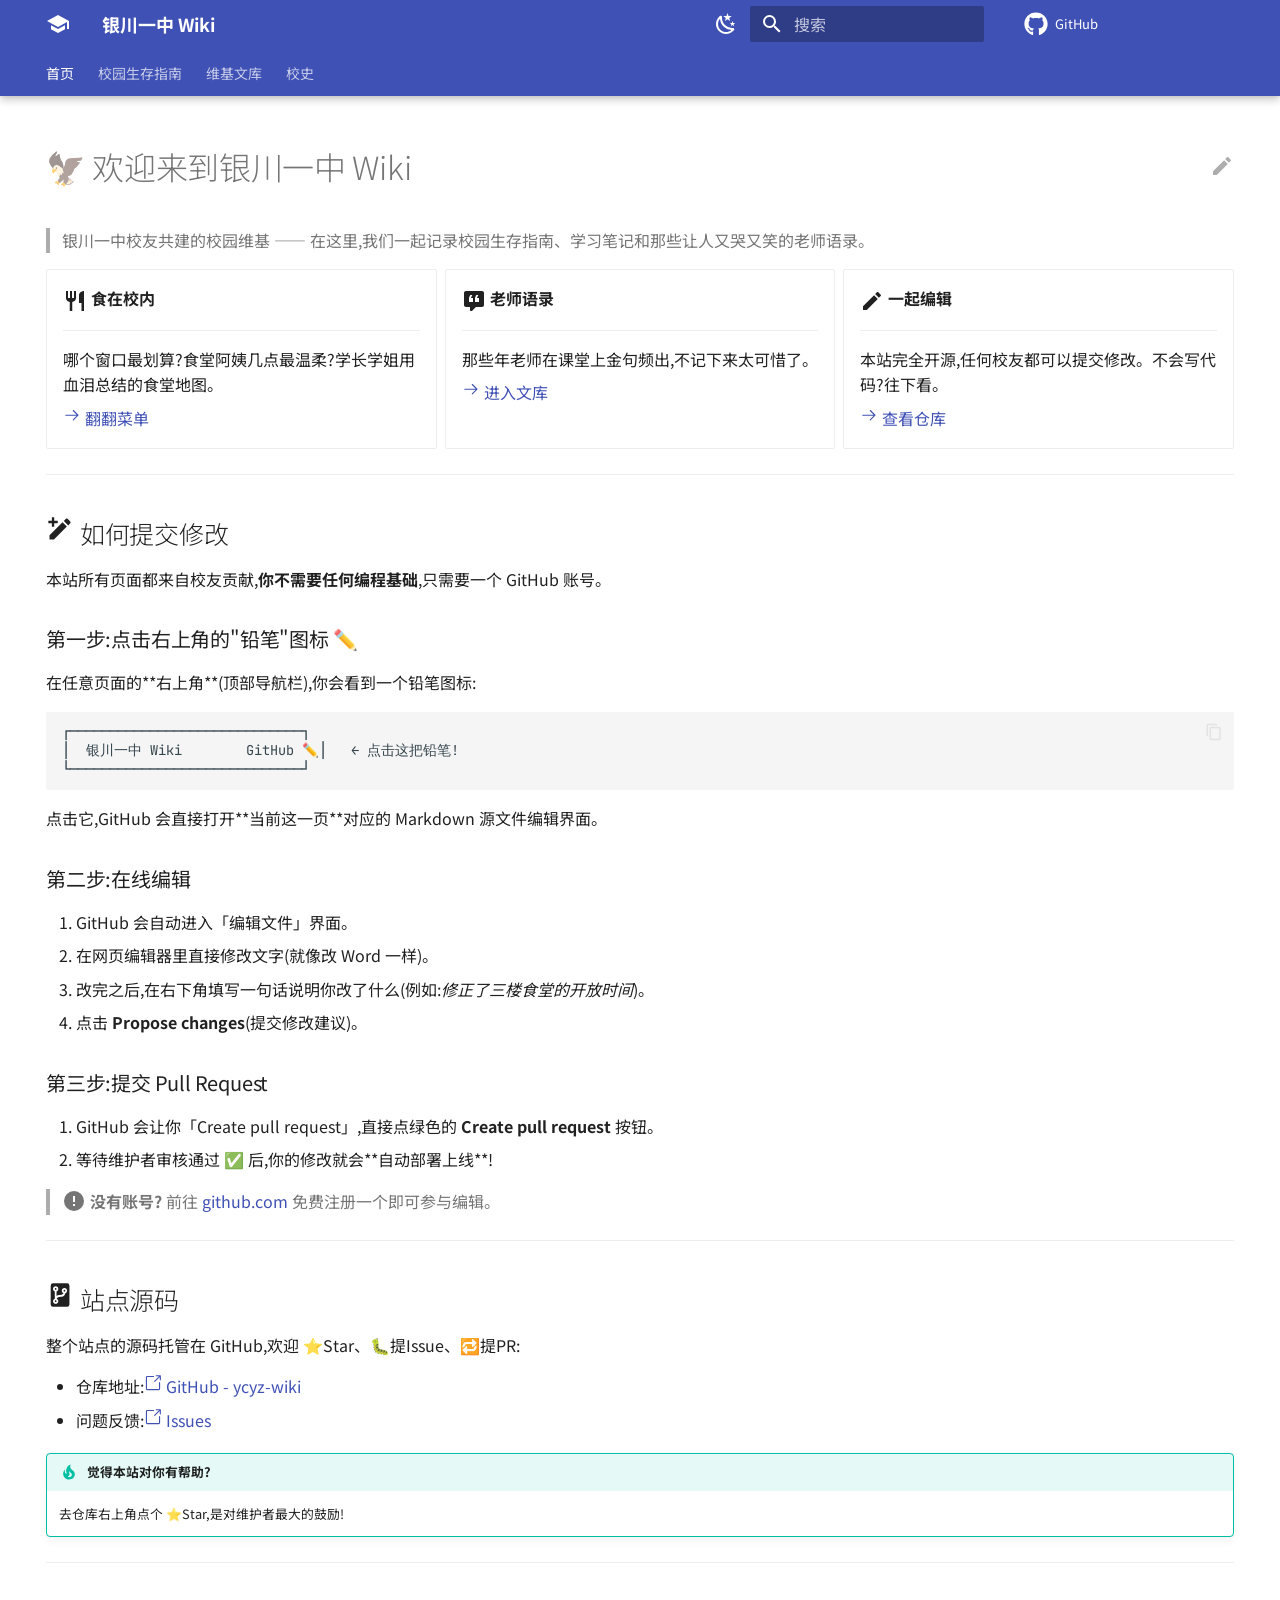
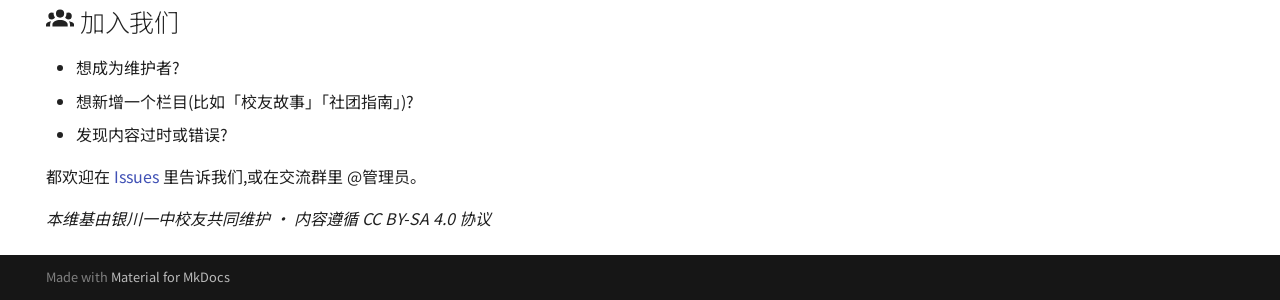
==== commit 27b0f0c9: "🤖 CI deploy: ce5f24e4b4e284faecb984e9fe7b7e2dcaf1e962" ====
--- a/index.html
+++ b/index.html
@@ -287,6 +287,28 @@
   
 
       
+        
+  
+  
+  
+  
+    
+    
+      <li class="md-tabs__item">
+        <a href="%E6%A0%A1%E5%8F%B2/" class="md-tabs__link">
+          
+  
+  
+    
+  
+  校史
+
+        </a>
+      </li>
+    
+  
+
+      
     </ul>
   </div>
 </nav>
@@ -689,6 +711,77 @@
     </li>
   
 
+              
+            
+          </ul>
+        </nav>
+      
+    </li>
+  
+
+    
+      
+      
+  
+  
+  
+  
+    
+    
+      
+        
+          
+        
+      
+    
+    
+    
+      
+      
+        
+      
+    
+    
+    <li class="md-nav__item md-nav__item--nested">
+      
+        
+        
+          
+        
+        <input class="md-nav__toggle md-toggle md-toggle--indeterminate" type="checkbox" id="__nav_4" >
+        
+          
+          <div class="md-nav__link md-nav__container">
+            <a href="%E6%A0%A1%E5%8F%B2/" class="md-nav__link ">
+              
+  
+  
+  <span class="md-ellipsis">
+    
+  
+    校史
+  
+
+    
+  </span>
+  
+  
+
+            </a>
+            
+          </div>
+        
+        <nav class="md-nav" data-md-level="1" aria-labelledby="__nav_4_label" aria-expanded="false">
+          <label class="md-nav__title" for="__nav_4">
+            <span class="md-nav__icon md-icon"></span>
+            
+  
+    校史
+  
+
+          </label>
+          <ul class="md-nav__list" data-md-scrollfix>
+            
               
             
           </ul>
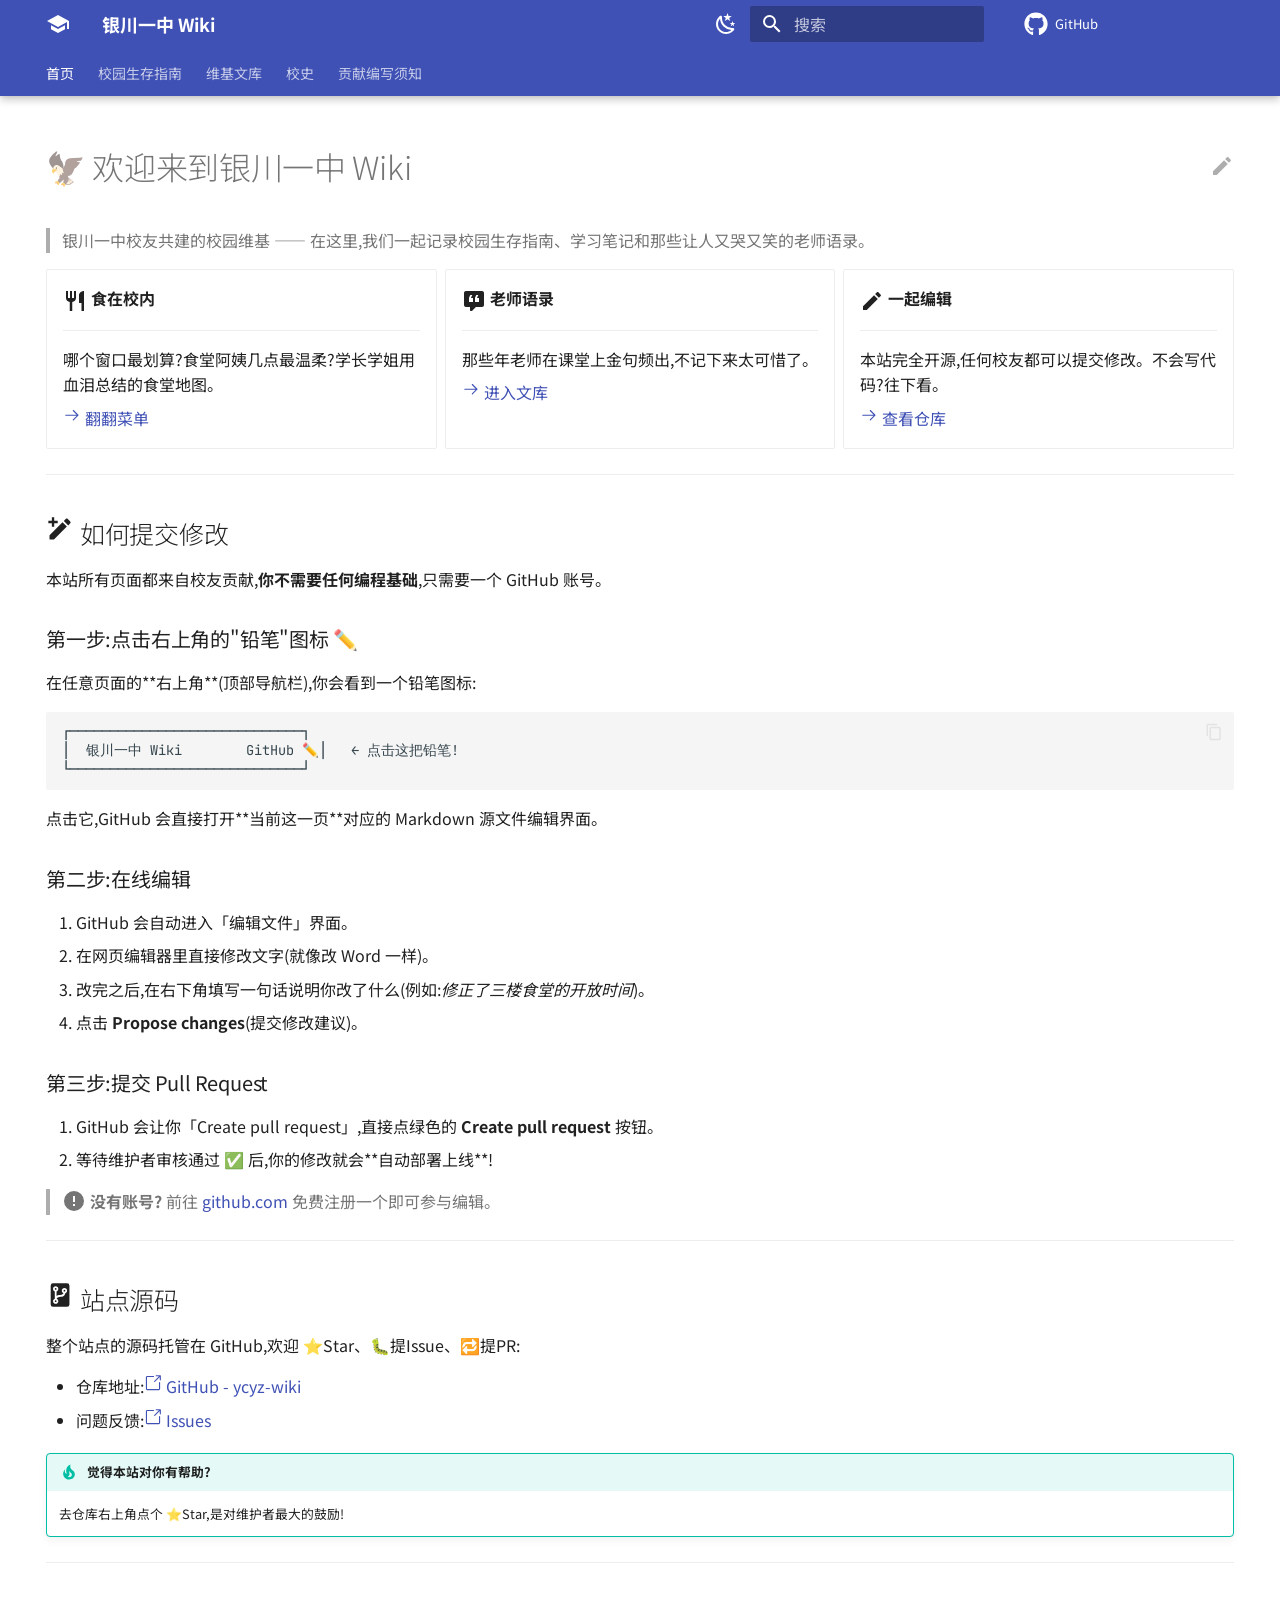
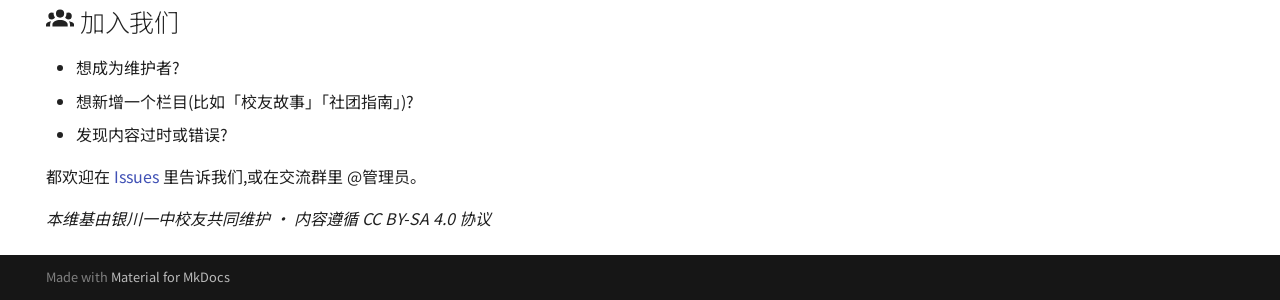
==== commit 57e316b9: "🤖 CI deploy: 2441547627a2e4e1b1d80421d203d241949bc2df" ====
--- a/index.html
+++ b/index.html
@@ -12,7 +12,7 @@
         <meta name="author" content="银川一中er">
       
       
-        <link rel="canonical" href="https://smartThise.github.io/ycyz-wiki/">
+        <link rel="canonical" href="https://ycyz-wiki.github.io/ycyz-wiki/">
       
       
       
@@ -203,7 +203,7 @@
     
     
       <div class="md-header__source">
-        <a href="https://github.com/smartThise/ycyz-wiki" title="前往仓库" class="md-source" data-md-component="source">
+        <a href="https://github.com/YCYZ-Wiki/ycyz-wiki" title="前往仓库" class="md-source" data-md-component="source">
   <div class="md-source__icon md-icon">
     
     <svg xmlns="http://www.w3.org/2000/svg" viewBox="0 0 512 512"><!--! Font Awesome Free 7.1.0 by @fontawesome - https://fontawesome.com License - https://fontawesome.com/license/free (Icons: CC BY 4.0, Fonts: SIL OFL 1.1, Code: MIT License) Copyright 2025 Fonticons, Inc.--><path d="M173.9 397.4c0 2-2.3 3.6-5.2 3.6-3.3.3-5.6-1.3-5.6-3.6 0-2 2.3-3.6 5.2-3.6 3-.3 5.6 1.3 5.6 3.6m-31.1-4.5c-.7 2 1.3 4.3 4.3 4.9 2.6 1 5.6 0 6.2-2s-1.3-4.3-4.3-5.2c-2.6-.7-5.5.3-6.2 2.3m44.2-1.7c-2.9.7-4.9 2.6-4.6 4.9.3 2 2.9 3.3 5.9 2.6 2.9-.7 4.9-2.6 4.6-4.6-.3-1.9-3-3.2-5.9-2.9M252.8 8C114.1 8 8 113.3 8 252c0 110.9 69.8 205.8 169.5 239.2 12.8 2.3 17.3-5.6 17.3-12.1 0-6.2-.3-40.4-.3-61.4 0 0-70 15-84.7-29.8 0 0-11.4-29.1-27.8-36.6 0 0-22.9-15.7 1.6-15.4 0 0 24.9 2 38.6 25.8 21.9 38.6 58.6 27.5 72.9 20.9 2.3-16 8.8-27.1 16-33.7-55.9-6.2-112.3-14.3-112.3-110.5 0-27.5 7.6-41.3 23.6-58.9-2.6-6.5-11.1-33.3 2.6-67.9 20.9-6.5 69 27 69 27 20-5.6 41.5-8.5 62.8-8.5s42.8 2.9 62.8 8.5c0 0 48.1-33.6 69-27 13.7 34.7 5.2 61.4 2.6 67.9 16 17.7 25.8 31.5 25.8 58.9 0 96.5-58.9 104.2-114.8 110.5 9.2 7.9 17 22.9 17 46.4 0 33.7-.3 75.4-.3 83.6 0 6.5 4.6 14.4 17.3 12.1C436.2 457.8 504 362.9 504 252 504 113.3 391.5 8 252.8 8M105.2 352.9c-1.3 1-1 3.3.7 5.2 1.6 1.6 3.9 2.3 5.2 1 1.3-1 1-3.3-.7-5.2-1.6-1.6-3.9-2.3-5.2-1m-10.8-8.1c-.7 1.3.3 2.9 2.3 3.9 1.6 1 3.6.7 4.3-.7.7-1.3-.3-2.9-2.3-3.9-2-.6-3.6-.3-4.3.7m32.4 35.6c-1.6 1.3-1 4.3 1.3 6.2 2.3 2.3 5.2 2.6 6.5 1 1.3-1.3.7-4.3-1.3-6.2-2.2-2.3-5.2-2.6-6.5-1m-11.4-14.7c-1.6 1-1.6 3.6 0 5.9s4.3 3.3 5.6 2.3c1.6-1.3 1.6-3.9 0-6.2-1.4-2.3-4-3.3-5.6-2"/></svg>
@@ -309,6 +309,28 @@
   
 
       
+        
+  
+  
+  
+  
+    
+    
+      <li class="md-tabs__item">
+        <a href="%E8%B4%A1%E7%8C%AE%E7%BC%96%E5%86%99%E9%A1%BB%E7%9F%A5/" class="md-tabs__link">
+          
+  
+  
+    
+  
+  贡献编写须知
+
+        </a>
+      </li>
+    
+  
+
+      
     </ul>
   </div>
 </nav>
@@ -349,7 +371,7 @@
   </label>
   
     <div class="md-nav__source">
-      <a href="https://github.com/smartThise/ycyz-wiki" title="前往仓库" class="md-source" data-md-component="source">
+      <a href="https://github.com/YCYZ-Wiki/ycyz-wiki" title="前往仓库" class="md-source" data-md-component="source">
   <div class="md-source__icon md-icon">
     
     <svg xmlns="http://www.w3.org/2000/svg" viewBox="0 0 512 512"><!--! Font Awesome Free 7.1.0 by @fontawesome - https://fontawesome.com License - https://fontawesome.com/license/free (Icons: CC BY 4.0, Fonts: SIL OFL 1.1, Code: MIT License) Copyright 2025 Fonticons, Inc.--><path d="M173.9 397.4c0 2-2.3 3.6-5.2 3.6-3.3.3-5.6-1.3-5.6-3.6 0-2 2.3-3.6 5.2-3.6 3-.3 5.6 1.3 5.6 3.6m-31.1-4.5c-.7 2 1.3 4.3 4.3 4.9 2.6 1 5.6 0 6.2-2s-1.3-4.3-4.3-5.2c-2.6-.7-5.5.3-6.2 2.3m44.2-1.7c-2.9.7-4.9 2.6-4.6 4.9.3 2 2.9 3.3 5.9 2.6 2.9-.7 4.9-2.6 4.6-4.6-.3-1.9-3-3.2-5.9-2.9M252.8 8C114.1 8 8 113.3 8 252c0 110.9 69.8 205.8 169.5 239.2 12.8 2.3 17.3-5.6 17.3-12.1 0-6.2-.3-40.4-.3-61.4 0 0-70 15-84.7-29.8 0 0-11.4-29.1-27.8-36.6 0 0-22.9-15.7 1.6-15.4 0 0 24.9 2 38.6 25.8 21.9 38.6 58.6 27.5 72.9 20.9 2.3-16 8.8-27.1 16-33.7-55.9-6.2-112.3-14.3-112.3-110.5 0-27.5 7.6-41.3 23.6-58.9-2.6-6.5-11.1-33.3 2.6-67.9 20.9-6.5 69 27 69 27 20-5.6 41.5-8.5 62.8-8.5s42.8 2.9 62.8 8.5c0 0 48.1-33.6 69-27 13.7 34.7 5.2 61.4 2.6 67.9 16 17.7 25.8 31.5 25.8 58.9 0 96.5-58.9 104.2-114.8 110.5 9.2 7.9 17 22.9 17 46.4 0 33.7-.3 75.4-.3 83.6 0 6.5 4.6 14.4 17.3 12.1C436.2 457.8 504 362.9 504 252 504 113.3 391.5 8 252.8 8M105.2 352.9c-1.3 1-1 3.3.7 5.2 1.6 1.6 3.9 2.3 5.2 1 1.3-1 1-3.3-.7-5.2-1.6-1.6-3.9-2.3-5.2-1m-10.8-8.1c-.7 1.3.3 2.9 2.3 3.9 1.6 1 3.6.7 4.3-.7.7-1.3-.3-2.9-2.3-3.9-2-.6-3.6-.3-4.3.7m32.4 35.6c-1.6 1.3-1 4.3 1.3 6.2 2.3 2.3 5.2 2.6 6.5 1 1.3-1.3.7-4.3-1.3-6.2-2.2-2.3-5.2-2.6-6.5-1m-11.4-14.7c-1.6 1-1.6 3.6 0 5.9s4.3 3.3 5.6 2.3c1.6-1.3 1.6-3.9 0-6.2-1.4-2.3-4-3.3-5.6-2"/></svg>
@@ -791,6 +813,77 @@
   
 
     
+      
+      
+  
+  
+  
+  
+    
+    
+      
+        
+          
+        
+      
+    
+    
+    
+      
+      
+        
+      
+    
+    
+    <li class="md-nav__item md-nav__item--nested">
+      
+        
+        
+          
+        
+        <input class="md-nav__toggle md-toggle md-toggle--indeterminate" type="checkbox" id="__nav_5" >
+        
+          
+          <div class="md-nav__link md-nav__container">
+            <a href="%E8%B4%A1%E7%8C%AE%E7%BC%96%E5%86%99%E9%A1%BB%E7%9F%A5/" class="md-nav__link ">
+              
+  
+  
+  <span class="md-ellipsis">
+    
+  
+    贡献编写须知
+  
+
+    
+  </span>
+  
+  
+
+            </a>
+            
+          </div>
+        
+        <nav class="md-nav" data-md-level="1" aria-labelledby="__nav_5_label" aria-expanded="false">
+          <label class="md-nav__title" for="__nav_5">
+            <span class="md-nav__icon md-icon"></span>
+            
+  
+    贡献编写须知
+  
+
+          </label>
+          <ul class="md-nav__list" data-md-scrollfix>
+            
+              
+            
+          </ul>
+        </nav>
+      
+    </li>
+  
+
+    
   </ul>
 </nav>
                   </div>
@@ -910,7 +1003,7 @@
 
 
   
-    <a href="https://github.com/smartThise/ycyz-wiki/edit/main/docs/index.md" title="编辑此页" class="md-content__button md-icon" rel="edit">
+    <a href="https://github.com/YCYZ-Wiki/ycyz-wiki/edit/main/docs/index.md" title="编辑此页" class="md-content__button md-icon" rel="edit">
       
       <svg xmlns="http://www.w3.org/2000/svg" viewBox="0 0 24 24"><path d="M20.71 7.04c.39-.39.39-1.04 0-1.41l-2.34-2.34c-.37-.39-1.02-.39-1.41 0l-1.84 1.83 3.75 3.75M3 17.25V21h3.75L17.81 9.93l-3.75-3.75z"/></svg>
     </a>
@@ -940,7 +1033,7 @@
 <p><span class="twemoji lg middle"><svg xmlns="http://www.w3.org/2000/svg" viewBox="0 0 24 24"><path d="M20.71 7.04c.39-.39.39-1.04 0-1.41l-2.34-2.34c-.37-.39-1.02-.39-1.41 0l-1.84 1.83 3.75 3.75M3 17.25V21h3.75L17.81 9.93l-3.75-3.75z"/></svg></span> <strong>一起编辑</strong></p>
 <hr />
 <p>本站完全开源,任何校友都可以提交修改。不会写代码?往下看。</p>
-<p><a href="https://github.com/smartThise/ycyz-wiki"><span class="twemoji"><svg xmlns="http://www.w3.org/2000/svg" viewBox="0 0 24 24"><path d="M13.22 19.03a.75.75 0 0 1 0-1.06L18.19 13H3.75a.75.75 0 0 1 0-1.5h14.44l-4.97-4.97a.749.749 0 0 1 .326-1.275.75.75 0 0 1 .734.215l6.25 6.25a.75.75 0 0 1 0 1.06l-6.25 6.25a.75.75 0 0 1-1.06 0"/></svg></span> 查看仓库</a></p>
+<p><a href="https://github.com/YCYZ-Wiki/ycyz-wiki"><span class="twemoji"><svg xmlns="http://www.w3.org/2000/svg" viewBox="0 0 24 24"><path d="M13.22 19.03a.75.75 0 0 1 0-1.06L18.19 13H3.75a.75.75 0 0 1 0-1.5h14.44l-4.97-4.97a.749.749 0 0 1 .326-1.275.75.75 0 0 1 .734.215l6.25 6.25a.75.75 0 0 1 0 1.06l-6.25 6.25a.75.75 0 0 1-1.06 0"/></svg></span> 查看仓库</a></p>
 </li>
 </ul>
 </div>
@@ -974,8 +1067,8 @@
 <h2 id="_4"><span class="twemoji"><svg xmlns="http://www.w3.org/2000/svg" viewBox="0 0 24 24"><path d="M6 2h12a2 2 0 0 1 2 2v16a2 2 0 0 1-2 2H6a2 2 0 0 1-2-2V4a2 2 0 0 1 2-2m6.75 11.5c2.75 0 3.49-2.03 3.68-3.1.91-.29 1.57-1.14 1.57-2.15C18 7 17 6 15.75 6S13.5 7 13.5 8.25c0 .94.57 1.75 1.39 2.08C14.67 11 14 12 12 12c-1.38 0-2.34.35-3 .84V8.87c.87-.31 1.5-1.14 1.5-2.12 0-1.25-1-2.25-2.25-2.25S6 5.5 6 6.75c0 .98.63 1.81 1.5 2.12v6.26c-.87.31-1.5 1.14-1.5 2.12 0 1.25 1 2.25 2.25 2.25s2.25-1 2.25-2.25c0-.93-.56-1.75-1.37-2.07.28-.68 1.1-1.68 3.62-1.68m-4.5 3a.75.75 0 0 1 .75.75.75.75 0 0 1-.75.75.75.75 0 0 1-.75-.75.75.75 0 0 1 .75-.75m0-10.5a.75.75 0 0 1 .75.75.75.75 0 0 1-.75.75.75.75 0 0 1-.75-.75.75.75 0 0 1 .75-.75m7.5 1.5a.75.75 0 0 1 .75.75.75.75 0 0 1-.75.75.75.75 0 0 1-.75-.75.75.75 0 0 1 .75-.75"/></svg></span> 站点源码<a class="headerlink" href="#_4" title="Permanent link">&para;</a></h2>
 <p>整个站点的源码托管在 GitHub,欢迎 ⭐Star、🐛提Issue、🔁提PR:</p>
 <ul>
-<li>仓库地址:<a href="https://github.com/smartThise/ycyz-wiki"><span class="twemoji"><svg xmlns="http://www.w3.org/2000/svg" viewBox="0 0 24 24"><path d="M15.5 2.25a.75.75 0 0 1 .75-.75h5.5a.75.75 0 0 1 .75.75v5.5a.75.75 0 0 1-1.5 0V4.06l-6.22 6.22a.75.75 0 1 1-1.06-1.06L19.94 3h-3.69a.75.75 0 0 1-.75-.75"/><path d="M2.5 4.25c0-.966.784-1.75 1.75-1.75h8.5a.75.75 0 0 1 0 1.5h-8.5a.25.25 0 0 0-.25.25v15.5c0 .138.112.25.25.25h15.5a.25.25 0 0 0 .25-.25v-8.5a.75.75 0 0 1 1.5 0v8.5a1.75 1.75 0 0 1-1.75 1.75H4.25a1.75 1.75 0 0 1-1.75-1.75z"/></svg></span> GitHub - ycyz-wiki</a></li>
-<li>问题反馈:<a href="https://github.com/smartThise/ycyz-wiki/issues"><span class="twemoji"><svg xmlns="http://www.w3.org/2000/svg" viewBox="0 0 24 24"><path d="M15.5 2.25a.75.75 0 0 1 .75-.75h5.5a.75.75 0 0 1 .75.75v5.5a.75.75 0 0 1-1.5 0V4.06l-6.22 6.22a.75.75 0 1 1-1.06-1.06L19.94 3h-3.69a.75.75 0 0 1-.75-.75"/><path d="M2.5 4.25c0-.966.784-1.75 1.75-1.75h8.5a.75.75 0 0 1 0 1.5h-8.5a.25.25 0 0 0-.25.25v15.5c0 .138.112.25.25.25h15.5a.25.25 0 0 0 .25-.25v-8.5a.75.75 0 0 1 1.5 0v8.5a1.75 1.75 0 0 1-1.75 1.75H4.25a1.75 1.75 0 0 1-1.75-1.75z"/></svg></span> Issues</a></li>
+<li>仓库地址:<a href="https://github.com/YCYZ-Wiki/ycyz-wiki"><span class="twemoji"><svg xmlns="http://www.w3.org/2000/svg" viewBox="0 0 24 24"><path d="M15.5 2.25a.75.75 0 0 1 .75-.75h5.5a.75.75 0 0 1 .75.75v5.5a.75.75 0 0 1-1.5 0V4.06l-6.22 6.22a.75.75 0 1 1-1.06-1.06L19.94 3h-3.69a.75.75 0 0 1-.75-.75"/><path d="M2.5 4.25c0-.966.784-1.75 1.75-1.75h8.5a.75.75 0 0 1 0 1.5h-8.5a.25.25 0 0 0-.25.25v15.5c0 .138.112.25.25.25h15.5a.25.25 0 0 0 .25-.25v-8.5a.75.75 0 0 1 1.5 0v8.5a1.75 1.75 0 0 1-1.75 1.75H4.25a1.75 1.75 0 0 1-1.75-1.75z"/></svg></span> GitHub - ycyz-wiki</a></li>
+<li>问题反馈:<a href="https://github.com/YCYZ-Wiki/ycyz-wiki/issues"><span class="twemoji"><svg xmlns="http://www.w3.org/2000/svg" viewBox="0 0 24 24"><path d="M15.5 2.25a.75.75 0 0 1 .75-.75h5.5a.75.75 0 0 1 .75.75v5.5a.75.75 0 0 1-1.5 0V4.06l-6.22 6.22a.75.75 0 1 1-1.06-1.06L19.94 3h-3.69a.75.75 0 0 1-.75-.75"/><path d="M2.5 4.25c0-.966.784-1.75 1.75-1.75h8.5a.75.75 0 0 1 0 1.5h-8.5a.25.25 0 0 0-.25.25v15.5c0 .138.112.25.25.25h15.5a.25.25 0 0 0 .25-.25v-8.5a.75.75 0 0 1 1.5 0v8.5a1.75 1.75 0 0 1-1.75 1.75H4.25a1.75 1.75 0 0 1-1.75-1.75z"/></svg></span> Issues</a></li>
 </ul>
 <div class="admonition tip">
 <p class="admonition-title">觉得本站对你有帮助?</p>
@@ -988,7 +1081,7 @@
 <li>想新增一个栏目(比如「校友故事」「社团指南」)?</li>
 <li>发现内容过时或错误?</li>
 </ul>
-<p>都欢迎在 <a href="https://github.com/smartThise/ycyz-wiki/issues">Issues</a> 里告诉我们,或在交流群里 @管理员。</p>
+<p>都欢迎在 <a href="https://github.com/YCYZ-Wiki/ycyz-wiki/issues">Issues</a> 里告诉我们,或在交流群里 @管理员。</p>
 <p><i>本维基由银川一中校友共同维护 · 内容遵循 CC BY-SA 4.0 协议</i></p>
 
 
